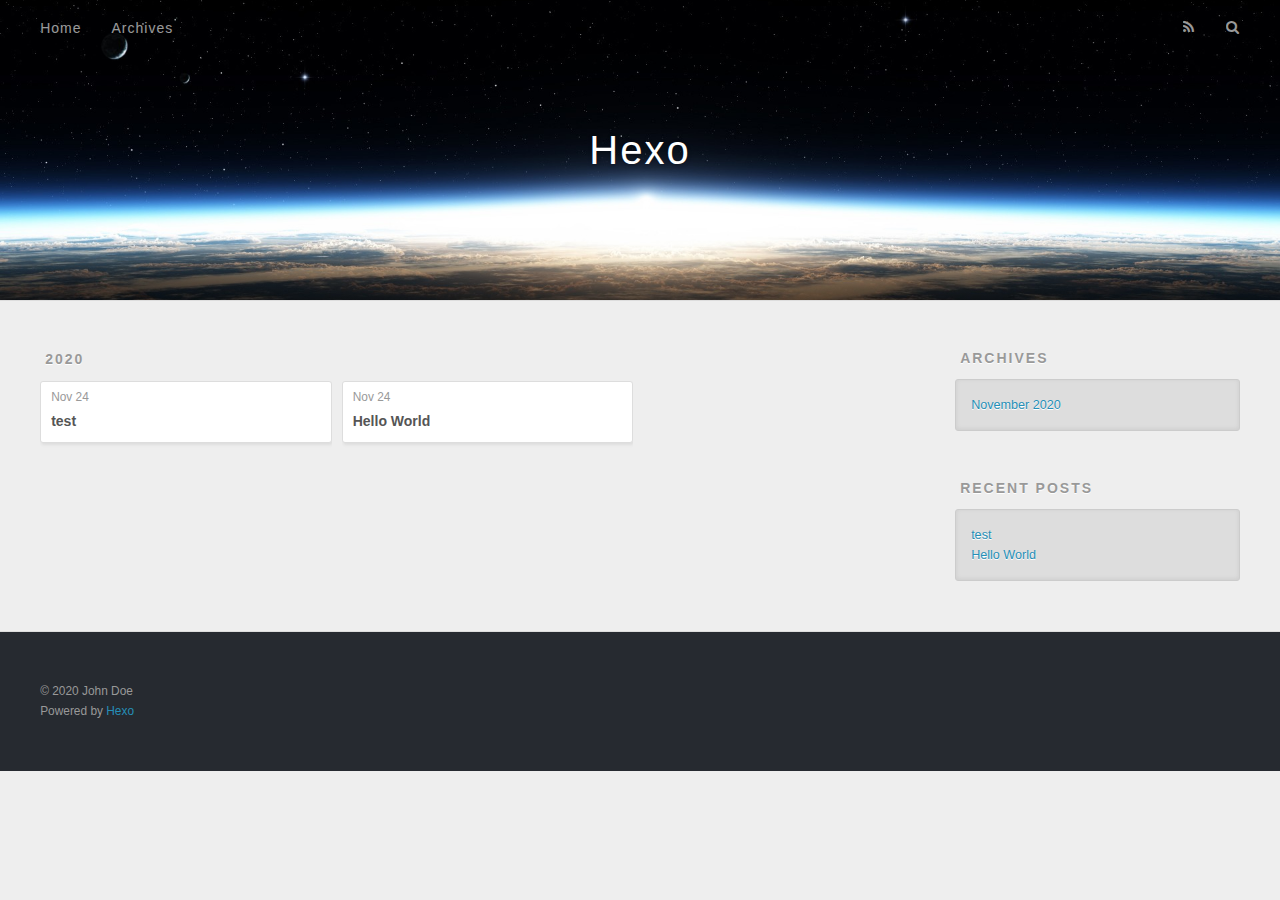
==== archives/index.html @ e22fc5c7 "Site updated: 2020-11-24 23:29:19" ====
<!DOCTYPE html>
<html>
<head>
  <meta charset="utf-8">
  

  
  <title>Archives | Hexo</title>
  <meta name="viewport" content="width=device-width, initial-scale=1, maximum-scale=1">
  <meta property="og:type" content="website">
<meta property="og:title" content="Hexo">
<meta property="og:url" content="http://example.com/archives/index.html">
<meta property="og:site_name" content="Hexo">
<meta property="og:locale" content="en_US">
<meta property="article:author" content="John Doe">
<meta name="twitter:card" content="summary">
  
    <link rel="alternate" href="/atom.xml" title="Hexo" type="application/atom+xml">
  
  
    <link rel="icon" href="/favicon.png">
  
  
    <link href="//fonts.googleapis.com/css?family=Source+Code+Pro" rel="stylesheet" type="text/css">
  
  
<link rel="stylesheet" href="/css/style.css">

<meta name="generator" content="Hexo 5.2.0"></head>

<body>
  <div id="container">
    <div id="wrap">
      <header id="header">
  <div id="banner"></div>
  <div id="header-outer" class="outer">
    <div id="header-title" class="inner">
      <h1 id="logo-wrap">
        <a href="/" id="logo">Hexo</a>
      </h1>
      
    </div>
    <div id="header-inner" class="inner">
      <nav id="main-nav">
        <a id="main-nav-toggle" class="nav-icon"></a>
        
          <a class="main-nav-link" href="/">Home</a>
        
          <a class="main-nav-link" href="/archives">Archives</a>
        
      </nav>
      <nav id="sub-nav">
        
          <a id="nav-rss-link" class="nav-icon" href="/atom.xml" title="RSS Feed"></a>
        
        <a id="nav-search-btn" class="nav-icon" title="Search"></a>
      </nav>
      <div id="search-form-wrap">
        <form action="//google.com/search" method="get" accept-charset="UTF-8" class="search-form"><input type="search" name="q" class="search-form-input" placeholder="Search"><button type="submit" class="search-form-submit">&#xF002;</button><input type="hidden" name="sitesearch" value="http://example.com"></form>
      </div>
    </div>
  </div>
</header>
      <div class="outer">
        <section id="main">
  
  
    
    
      
      
      <section class="archives-wrap">
        <div class="archive-year-wrap">
          <a href="/archives/2020" class="archive-year">2020</a>
        </div>
        <div class="archives">
    
    <article class="archive-article archive-type-post">
  <div class="archive-article-inner">
    <header class="archive-article-header">
      <a href="/2020/11/24/test/" class="archive-article-date">
  <time datetime="2020-11-24T15:29:04.000Z" itemprop="datePublished">Nov 24</time>
</a>
      
  
    <h1 itemprop="name">
      <a class="archive-article-title" href="/2020/11/24/test/">test</a>
    </h1>
  

    </header>
  </div>
</article>
  
    
    
    <article class="archive-article archive-type-post">
  <div class="archive-article-inner">
    <header class="archive-article-header">
      <a href="/2020/11/24/hello-world/" class="archive-article-date">
  <time datetime="2020-11-24T15:13:53.038Z" itemprop="datePublished">Nov 24</time>
</a>
      
  
    <h1 itemprop="name">
      <a class="archive-article-title" href="/2020/11/24/hello-world/">Hello World</a>
    </h1>
  

    </header>
  </div>
</article>
  
  
    </div></section>
  


</section>
        
          <aside id="sidebar">
  
    

  
    

  
    
  
    
  <div class="widget-wrap">
    <h3 class="widget-title">Archives</h3>
    <div class="widget">
      <ul class="archive-list"><li class="archive-list-item"><a class="archive-list-link" href="/archives/2020/11/">November 2020</a></li></ul>
    </div>
  </div>


  
    
  <div class="widget-wrap">
    <h3 class="widget-title">Recent Posts</h3>
    <div class="widget">
      <ul>
        
          <li>
            <a href="/2020/11/24/test/">test</a>
          </li>
        
          <li>
            <a href="/2020/11/24/hello-world/">Hello World</a>
          </li>
        
      </ul>
    </div>
  </div>

  
</aside>
        
      </div>
      <footer id="footer">
  
  <div class="outer">
    <div id="footer-info" class="inner">
      &copy; 2020 John Doe<br>
      Powered by <a href="http://hexo.io/" target="_blank">Hexo</a>
    </div>
  </div>
</footer>
    </div>
    <nav id="mobile-nav">
  
    <a href="/" class="mobile-nav-link">Home</a>
  
    <a href="/archives" class="mobile-nav-link">Archives</a>
  
</nav>
    

<script src="//ajax.googleapis.com/ajax/libs/jquery/2.0.3/jquery.min.js"></script>


  
<link rel="stylesheet" href="/fancybox/jquery.fancybox.css">

  
<script src="/fancybox/jquery.fancybox.pack.js"></script>




<script src="/js/script.js"></script>




  </div>
</body>
</html>
---- css/style.css ----
body {
  width: 100%;
}
body:before,
body:after {
  content: "";
  display: table;
}
body:after {
  clear: both;
}
html,
body,
div,
span,
applet,
object,
iframe,
h1,
h2,
h3,
h4,
h5,
h6,
p,
blockquote,
pre,
a,
abbr,
acronym,
address,
big,
cite,
code,
del,
dfn,
em,
img,
ins,
kbd,
q,
s,
samp,
small,
strike,
strong,
sub,
sup,
tt,
var,
dl,
dt,
dd,
ol,
ul,
li,
fieldset,
form,
label,
legend,
table,
caption,
tbody,
tfoot,
thead,
tr,
th,
td {
  margin: 0;
  padding: 0;
  border: 0;
  outline: 0;
  font-weight: inherit;
  font-style: inherit;
  font-family: inherit;
  font-size: 100%;
  vertical-align: baseline;
}
body {
  line-height: 1;
  color: #000;
  background: #fff;
}
ol,
ul {
  list-style: none;
}
table {
  border-collapse: separate;
  border-spacing: 0;
  vertical-align: middle;
}
caption,
th,
td {
  text-align: left;
  font-weight: normal;
  vertical-align: middle;
}
a img {
  border: none;
}
input,
button {
  margin: 0;
  padding: 0;
}
input::-moz-focus-inner,
button::-moz-focus-inner {
  border: 0;
  padding: 0;
}
@font-face {
  font-family: FontAwesome;
  font-style: normal;
  font-weight: normal;
  src: url("fonts/fontawesome-webfont.eot?v=#4.0.3");
  src: url("fonts/fontawesome-webfont.eot?#iefix&v=#4.0.3") format("embedded-opentype"), url("fonts/fontawesome-webfont.woff?v=#4.0.3") format("woff"), url("fonts/fontawesome-webfont.ttf?v=#4.0.3") format("truetype"), url("fonts/fontawesome-webfont.svg#fontawesomeregular?v=#4.0.3") format("svg");
}
html,
body,
#container {
  height: 100%;
}
body {
  background: #eee;
  font: 14px -apple-system, BlinkMacSystemFont, "Segoe UI", "Roboto", "Oxygen", "Ubuntu", "Cantarell", "Fira Sans", "Droid Sans", "Helvetica Neue", sans-serif;
  -webkit-text-size-adjust: 100%;
}
.outer {
  max-width: 1220px;
  margin: 0 auto;
  padding: 0 20px;
}
.outer:before,
.outer:after {
  content: "";
  display: table;
}
.outer:after {
  clear: both;
}
.inner {
  display: inline;
  float: left;
  width: 98.33333333333333%;
  margin: 0 0.833333333333333%;
}
.left,
.alignleft {
  float: left;
}
.right,
.alignright {
  float: right;
}
.clear {
  clear: both;
}
#container {
  position: relative;
}
.mobile-nav-on {
  overflow: hidden;
}
#wrap {
  height: 100%;
  width: 100%;
  position: absolute;
  top: 0;
  left: 0;
  -webkit-transition: 0.2s ease-out;
  -moz-transition: 0.2s ease-out;
  -ms-transition: 0.2s ease-out;
  transition: 0.2s ease-out;
  z-index: 1;
  background: #eee;
}
.mobile-nav-on #wrap {
  left: 280px;
}
@media screen and (min-width: 768px) {
  #main {
    display: inline;
    float: left;
    width: 73.33333333333333%;
    margin: 0 0.833333333333333%;
  }
}
.article-date,
.article-category-link,
.archive-year,
.widget-title {
  text-decoration: none;
  text-transform: uppercase;
  letter-spacing: 2px;
  color: #999;
  margin-bottom: 1em;
  margin-left: 5px;
  line-height: 1em;
  text-shadow: 0 1px #fff;
  font-weight: bold;
}
.article-inner,
.archive-article-inner {
  background: #fff;
  -webkit-box-shadow: 1px 2px 3px #ddd;
  box-shadow: 1px 2px 3px #ddd;
  border: 1px solid #ddd;
  border-radius: 3px;
}
.article-entry h1,
.widget h1 {
  font-size: 2em;
}
.article-entry h2,
.widget h2 {
  font-size: 1.5em;
}
.article-entry h3,
.widget h3 {
  font-size: 1.3em;
}
.article-entry h4,
.widget h4 {
  font-size: 1.2em;
}
.article-entry h5,
.widget h5 {
  font-size: 1em;
}
.article-entry h6,
.widget h6 {
  font-size: 1em;
  color: #999;
}
.article-entry hr,
.widget hr {
  border: 1px dashed #ddd;
}
.article-entry strong,
.widget strong {
  font-weight: bold;
}
.article-entry em,
.widget em,
.article-entry cite,
.widget cite {
  font-style: italic;
}
.article-entry sup,
.widget sup,
.article-entry sub,
.widget sub {
  font-size: 0.75em;
  line-height: 0;
  position: relative;
  vertical-align: baseline;
}
.article-entry sup,
.widget sup {
  top: -0.5em;
}
.article-entry sub,
.widget sub {
  bottom: -0.2em;
}
.article-entry small,
.widget small {
  font-size: 0.85em;
}
.article-entry acronym,
.widget acronym,
.article-entry abbr,
.widget abbr {
  border-bottom: 1px dotted;
}
.article-entry ul,
.widget ul,
.article-entry ol,
.widget ol,
.article-entry dl,
.widget dl {
  margin: 0 20px;
  line-height: 1.6em;
}
.article-entry ul ul,
.widget ul ul,
.article-entry ol ul,
.widget ol ul,
.article-entry ul ol,
.widget ul ol,
.article-entry ol ol,
.widget ol ol {
  margin-top: 0;
  margin-bottom: 0;
}
.article-entry ul,
.widget ul {
  list-style: disc;
}
.article-entry ol,
.widget ol {
  list-style: decimal;
}
.article-entry dt,
.widget dt {
  font-weight: bold;
}
#header {
  height: 300px;
  position: relative;
  border-bottom: 1px solid #ddd;
}
#header:before,
#header:after {
  content: "";
  position: absolute;
  left: 0;
  right: 0;
  height: 40px;
}
#header:before {
  top: 0;
  background: -webkit-linear-gradient(rgba(0,0,0,0.2), transparent);
  background: -moz-linear-gradient(rgba(0,0,0,0.2), transparent);
  background: -ms-linear-gradient(rgba(0,0,0,0.2), transparent);
  background: linear-gradient(rgba(0,0,0,0.2), transparent);
}
#header:after {
  bottom: 0;
  background: -webkit-linear-gradient(transparent, rgba(0,0,0,0.2));
  background: -moz-linear-gradient(transparent, rgba(0,0,0,0.2));
  background: -ms-linear-gradient(transparent, rgba(0,0,0,0.2));
  background: linear-gradient(transparent, rgba(0,0,0,0.2));
}
#header-outer {
  height: 100%;
  position: relative;
}
#header-inner {
  position: relative;
  overflow: hidden;
}
#banner {
  position: absolute;
  top: 0;
  left: 0;
  width: 100%;
  height: 100%;
  background: url("images/banner.jpg") center #000;
  -webkit-background-size: cover;
  -moz-background-size: cover;
  background-size: cover;
  z-index: -1;
}
#header-title {
  text-align: center;
  height: 40px;
  position: absolute;
  top: 50%;
  left: 0;
  margin-top: -20px;
}
#logo,
#subtitle {
  text-decoration: none;
  color: #fff;
  font-weight: 300;
  text-shadow: 0 1px 4px rgba(0,0,0,0.3);
}
#logo {
  font-size: 40px;
  line-height: 40px;
  letter-spacing: 2px;
}
#subtitle {
  font-size: 16px;
  line-height: 16px;
  letter-spacing: 1px;
}
#subtitle-wrap {
  margin-top: 16px;
}
#main-nav {
  float: left;
  margin-left: -15px;
}
.nav-icon,
.main-nav-link {
  float: left;
  color: #fff;
  opacity: 0.6;
  text-decoration: none;
  text-shadow: 0 1px rgba(0,0,0,0.2);
  -webkit-transition: opacity 0.2s;
  -moz-transition: opacity 0.2s;
  -ms-transition: opacity 0.2s;
  transition: opacity 0.2s;
  display: block;
  padding: 20px 15px;
}
.nav-icon:hover,
.main-nav-link:hover {
  opacity: 1;
}
.nav-icon {
  font-family: FontAwesome;
  text-align: center;
  font-size: 14px;
  width: 14px;
  height: 14px;
  padding: 20px 15px;
  position: relative;
  cursor: pointer;
}
.main-nav-link {
  font-weight: 300;
  letter-spacing: 1px;
}
@media screen and (max-width: 479px) {
  .main-nav-link {
    display: none;
  }
}
#main-nav-toggle {
  display: none;
}
#main-nav-toggle:before {
  content: "\f0c9";
}
@media screen and (max-width: 479px) {
  #main-nav-toggle {
    display: block;
  }
}
#sub-nav {
  float: right;
  margin-right: -15px;
}
#nav-rss-link:before {
  content: "\f09e";
}
#nav-search-btn:before {
  content: "\f002";
}
#search-form-wrap {
  position: absolute;
  top: 15px;
  width: 150px;
  height: 30px;
  right: -150px;
  opacity: 0;
  -webkit-transition: 0.2s ease-out;
  -moz-transition: 0.2s ease-out;
  -ms-transition: 0.2s ease-out;
  transition: 0.2s ease-out;
}
#search-form-wrap.on {
  opacity: 1;
  right: 0;
}
@media screen and (max-width: 479px) {
  #search-form-wrap {
    width: 100%;
    right: -100%;
  }
}
.search-form {
  position: absolute;
  top: 0;
  left: 0;
  right: 0;
  background: #fff;
  padding: 5px 15px;
  border-radius: 15px;
  -webkit-box-shadow: 0 0 10px rgba(0,0,0,0.3);
  box-shadow: 0 0 10px rgba(0,0,0,0.3);
}
.search-form-input {
  border: none;
  background: none;
  color: #555;
  width: 100%;
  font: 13px -apple-system, BlinkMacSystemFont, "Segoe UI", "Roboto", "Oxygen", "Ubuntu", "Cantarell", "Fira Sans", "Droid Sans", "Helvetica Neue", sans-serif;
  outline: none;
}
.search-form-input::-webkit-search-results-decoration,
.search-form-input::-webkit-search-cancel-button {
  -webkit-appearance: none;
}
.search-form-submit {
  position: absolute;
  top: 50%;
  right: 10px;
  margin-top: -7px;
  font: 13px FontAwesome;
  border: none;
  background: none;
  color: #bbb;
  cursor: pointer;
}
.search-form-submit:hover,
.search-form-submit:focus {
  color: #777;
}
.article {
  margin: 50px 0;
}
.article-inner {
  overflow: hidden;
}
.article-meta:before,
.article-meta:after {
  content: "";
  display: table;
}
.article-meta:after {
  clear: both;
}
.article-date {
  float: left;
}
.article-category {
  float: left;
  line-height: 1em;
  color: #ccc;
  text-shadow: 0 1px #fff;
  margin-left: 8px;
}
.article-category:before {
  content: "\2022";
}
.article-category-link {
  margin: 0 12px 1em;
}
.article-header {
  padding: 20px 20px 0;
}
.article-title {
  text-decoration: none;
  font-size: 2em;
  font-weight: bold;
  color: #555;
  line-height: 1.1em;
  -webkit-transition: color 0.2s;
  -moz-transition: color 0.2s;
  -ms-transition: color 0.2s;
  transition: color 0.2s;
}
a.article-title:hover {
  color: #258fb8;
}
.article-entry {
  color: #555;
  padding: 0 20px;
}
.article-entry:before,
.article-entry:after {
  content: "";
  display: table;
}
.article-entry:after {
  clear: both;
}
.article-entry p,
.article-entry table {
  line-height: 1.6em;
  margin: 1.6em 0;
}
.article-entry h1,
.article-entry h2,
.article-entry h3,
.article-entry h4,
.article-entry h5,
.article-entry h6 {
  font-weight: bold;
}
.article-entry h1,
.article-entry h2,
.article-entry h3,
.article-entry h4,
.article-entry h5,
.article-entry h6 {
  line-height: 1.1em;
  margin: 1.1em 0;
}
.article-entry a {
  color: #258fb8;
  text-decoration: none;
}
.article-entry a:hover {
  text-decoration: underline;
}
.article-entry ul,
.article-entry ol,
.article-entry dl {
  margin-top: 1.6em;
  margin-bottom: 1.6em;
}
.article-entry img,
.article-entry video {
  max-width: 100%;
  height: auto;
  display: block;
  margin: auto;
}
.article-entry iframe {
  border: none;
}
.article-entry table {
  width: 100%;
  border-collapse: collapse;
  border-spacing: 0;
}
.article-entry th {
  font-weight: bold;
  border-bottom: 3px solid #ddd;
  padding-bottom: 0.5em;
}
.article-entry td {
  border-bottom: 1px solid #ddd;
  padding: 10px 0;
}
.article-entry blockquote {
  font-family: Georgia, "Times New Roman", serif;
  font-size: 1.4em;
  margin: 1.6em 20px;
  text-align: center;
}
.article-entry blockquote footer {
  font-size: 14px;
  margin: 1.6em 0;
  font-family: -apple-system, BlinkMacSystemFont, "Segoe UI", "Roboto", "Oxygen", "Ubuntu", "Cantarell", "Fira Sans", "Droid Sans", "Helvetica Neue", sans-serif;
}
.article-entry blockquote footer cite:before {
  content: "—";
  padding: 0 0.5em;
}
.article-entry .pullquote {
  text-align: left;
  width: 45%;
  margin: 0;
}
.article-entry .pullquote.left {
  margin-left: 0.5em;
  margin-right: 1em;
}
.article-entry .pullquote.right {
  margin-right: 0.5em;
  margin-left: 1em;
}
.article-entry .caption {
  color: #999;
  display: block;
  font-size: 0.9em;
  margin-top: 0.5em;
  position: relative;
  text-align: center;
}
.article-entry .video-container {
  position: relative;
  padding-top: 56.25%;
  height: 0;
  overflow: hidden;
}
.article-entry .video-container iframe,
.article-entry .video-container object,
.article-entry .video-container embed {
  position: absolute;
  top: 0;
  left: 0;
  width: 100%;
  height: 100%;
  margin-top: 0;
}
.article-more-link a {
  display: inline-block;
  line-height: 1em;
  padding: 6px 15px;
  border-radius: 15px;
  background: #eee;
  color: #999;
  text-shadow: 0 1px #fff;
  text-decoration: none;
}
.article-more-link a:hover {
  background: #258fb8;
  color: #fff;
  text-decoration: none;
  text-shadow: 0 1px #1e7293;
}
.article-footer {
  font-size: 0.85em;
  line-height: 1.6em;
  border-top: 1px solid #ddd;
  padding-top: 1.6em;
  margin: 0 20px 20px;
}
.article-footer:before,
.article-footer:after {
  content: "";
  display: table;
}
.article-footer:after {
  clear: both;
}
.article-footer a {
  color: #999;
  text-decoration: none;
}
.article-footer a:hover {
  color: #555;
}
.article-tag-list-item {
  float: left;
  margin-right: 10px;
}
.article-tag-list-link:before {
  content: "#";
}
.article-comment-link {
  float: right;
}
.article-comment-link:before {
  content: "\f075";
  font-family: FontAwesome;
  padding-right: 8px;
}
.article-share-link {
  cursor: pointer;
  float: right;
  margin-left: 20px;
}
.article-share-link:before {
  content: "\f064";
  font-family: FontAwesome;
  padding-right: 6px;
}
#article-nav {
  position: relative;
}
#article-nav:before,
#article-nav:after {
  content: "";
  display: table;
}
#article-nav:after {
  clear: both;
}
@media screen and (min-width: 768px) {
  #article-nav {
    margin: 50px 0;
  }
  #article-nav:before {
    width: 8px;
    height: 8px;
    position: absolute;
    top: 50%;
    left: 50%;
    margin-top: -4px;
    margin-left: -4px;
    content: "";
    border-radius: 50%;
    background: #ddd;
    -webkit-box-shadow: 0 1px 2px #fff;
    box-shadow: 0 1px 2px #fff;
  }
}
.article-nav-link-wrap {
  text-decoration: none;
  text-shadow: 0 1px #fff;
  color: #999;
  -webkit-box-sizing: border-box;
  -moz-box-sizing: border-box;
  box-sizing: border-box;
  margin-top: 50px;
  text-align: center;
  display: block;
}
.article-nav-link-wrap:hover {
  color: #555;
}
@media screen and (min-width: 768px) {
  .article-nav-link-wrap {
    width: 50%;
    margin-top: 0;
  }
}
@media screen and (min-width: 768px) {
  #article-nav-newer {
    float: left;
    text-align: right;
    padding-right: 20px;
  }
}
@media screen and (min-width: 768px) {
  #article-nav-older {
    float: right;
    text-align: left;
    padding-left: 20px;
  }
}
.article-nav-caption {
  text-transform: uppercase;
  letter-spacing: 2px;
  color: #ddd;
  line-height: 1em;
  font-weight: bold;
}
#article-nav-newer .article-nav-caption {
  margin-right: -2px;
}
.article-nav-title {
  font-size: 0.85em;
  line-height: 1.6em;
  margin-top: 0.5em;
}
.article-share-box {
  position: absolute;
  display: none;
  background: #fff;
  -webkit-box-shadow: 1px 2px 10px rgba(0,0,0,0.2);
  box-shadow: 1px 2px 10px rgba(0,0,0,0.2);
  border-radius: 3px;
  margin-left: -145px;
  overflow: hidden;
  z-index: 1;
}
.article-share-box.on {
  display: block;
}
.article-share-input {
  width: 100%;
  background: none;
  -webkit-box-sizing: border-box;
  -moz-box-sizing: border-box;
  box-sizing: border-box;
  font: 14px -apple-system, BlinkMacSystemFont, "Segoe UI", "Roboto", "Oxygen", "Ubuntu", "Cantarell", "Fira Sans", "Droid Sans", "Helvetica Neue", sans-serif;
  padding: 0 15px;
  color: #555;
  outline: none;
  border: 1px solid #ddd;
  border-radius: 3px 3px 0 0;
  height: 36px;
  line-height: 36px;
}
.article-share-links {
  background: #eee;
}
.article-share-links:before,
.article-share-links:after {
  content: "";
  display: table;
}
.article-share-links:after {
  clear: both;
}
.article-share-twitter,
.article-share-facebook,
.article-share-pinterest,
.article-share-google {
  width: 50px;
  height: 36px;
  display: block;
  float: left;
  position: relative;
  color: #999;
  text-shadow: 0 1px #fff;
}
.article-share-twitter:before,
.article-share-facebook:before,
.article-share-pinterest:before,
.article-share-google:before {
  font-size: 20px;
  font-family: FontAwesome;
  width: 20px;
  height: 20px;
  position: absolute;
  top: 50%;
  left: 50%;
  margin-top: -10px;
  margin-left: -10px;
  text-align: center;
}
.article-share-twitter:hover,
.article-share-facebook:hover,
.article-share-pinterest:hover,
.article-share-google:hover {
  color: #fff;
}
.article-share-twitter:before {
  content: "\f099";
}
.article-share-twitter:hover {
  background: #00aced;
  text-shadow: 0 1px #008abe;
}
.article-share-facebook:before {
  content: "\f09a";
}
.article-share-facebook:hover {
  background: #3b5998;
  text-shadow: 0 1px #2f477a;
}
.article-share-pinterest:before {
  content: "\f0d2";
}
.article-share-pinterest:hover {
  background: #cb2027;
  text-shadow: 0 1px #a21a1f;
}
.article-share-google:before {
  content: "\f0d5";
}
.article-share-google:hover {
  background: #dd4b39;
  text-shadow: 0 1px #be3221;
}
.article-gallery {
  background: #000;
  position: relative;
}
.article-gallery-photos {
  position: relative;
  overflow: hidden;
}
.article-gallery-img {
  display: none;
  max-width: 100%;
}
.article-gallery-img:first-child {
  display: block;
}
.article-gallery-img.loaded {
  position: absolute;
  display: block;
}
.article-gallery-img img {
  display: block;
  max-width: 100%;
  margin: 0 auto;
}
#comments {
  background: #fff;
  -webkit-box-shadow: 1px 2px 3px #ddd;
  box-shadow: 1px 2px 3px #ddd;
  padding: 20px;
  border: 1px solid #ddd;
  border-radius: 3px;
  margin: 50px 0;
}
#comments a {
  color: #258fb8;
}
.archives-wrap {
  margin: 50px 0;
}
.archives:before,
.archives:after {
  content: "";
  display: table;
}
.archives:after {
  clear: both;
}
.archive-year-wrap {
  margin-bottom: 1em;
}
.archives {
  -webkit-column-gap: 10px;
  -moz-column-gap: 10px;
  column-gap: 10px;
}
@media screen and (min-width: 480px) and (max-width: 767px) {
  .archives {
    -webkit-column-count: 2;
    -moz-column-count: 2;
    column-count: 2;
  }
}
@media screen and (min-width: 768px) {
  .archives {
    -webkit-column-count: 3;
    -moz-column-count: 3;
    column-count: 3;
  }
}
.archive-article {
  -webkit-column-break-inside: avoid;
  page-break-inside: avoid;
  overflow: hidden;
  break-inside: avoid-column;
}
.archive-article-inner {
  padding: 10px;
  margin-bottom: 15px;
}
.archive-article-title {
  text-decoration: none;
  font-weight: bold;
  color: #555;
  -webkit-transition: color 0.2s;
  -moz-transition: color 0.2s;
  -ms-transition: color 0.2s;
  transition: color 0.2s;
  line-height: 1.6em;
}
.archive-article-title:hover {
  color: #258fb8;
}
.archive-article-footer {
  margin-top: 1em;
}
.archive-article-date {
  color: #999;
  text-decoration: none;
  font-size: 0.85em;
  line-height: 1em;
  margin-bottom: 0.5em;
  display: block;
}
#page-nav {
  margin: 50px auto;
  background: #fff;
  -webkit-box-shadow: 1px 2px 3px #ddd;
  box-shadow: 1px 2px 3px #ddd;
  border: 1px solid #ddd;
  border-radius: 3px;
  text-align: center;
  color: #999;
  overflow: hidden;
}
#page-nav:before,
#page-nav:after {
  content: "";
  display: table;
}
#page-nav:after {
  clear: both;
}
#page-nav a,
#page-nav span {
  padding: 10px 20px;
  line-height: 1;
  height: 2ex;
}
#page-nav a {
  color: #999;
  text-decoration: none;
}
#page-nav a:hover {
  background: #999;
  color: #fff;
}
#page-nav .prev {
  float: left;
}
#page-nav .next {
  float: right;
}
#page-nav .page-number {
  display: inline-block;
}
@media screen and (max-width: 479px) {
  #page-nav .page-number {
    display: none;
  }
}
#page-nav .current {
  color: #555;
  font-weight: bold;
}
#page-nav .space {
  color: #ddd;
}
#footer {
  background: #262a30;
  padding: 50px 0;
  border-top: 1px solid #ddd;
  color: #999;
}
#footer a {
  color: #258fb8;
  text-decoration: none;
}
#footer a:hover {
  text-decoration: underline;
}
#footer-info {
  line-height: 1.6em;
  font-size: 0.85em;
}
.article-entry pre,
.article-entry .highlight {
  background: #2d2d2d;
  margin: 0 -20px;
  padding: 15px 20px;
  border-style: solid;
  border-color: #ddd;
  border-width: 1px 0;
  overflow: auto;
  color: #ccc;
  line-height: 22.400000000000002px;
}
.article-entry .highlight .gutter pre,
.article-entry .gist .gist-file .gist-data .line-numbers {
  color: #666;
  font-size: 0.85em;
}
.article-entry pre,
.article-entry code {
  font-family: "Source Code Pro", Consolas, Monaco, Menlo, Consolas, monospace;
}
.article-entry code {
  background: #eee;
  text-shadow: 0 1px #fff;
  padding: 0 0.3em;
}
.article-entry pre code {
  background: none;
  text-shadow: none;
  padding: 0;
}
.article-entry .highlight pre {
  border: none;
  margin: 0;
  padding: 0;
}
.article-entry .highlight table {
  margin: 0;
  width: auto;
}
.article-entry .highlight td {
  border: none;
  padding: 0;
}
.article-entry .highlight figcaption {
  font-size: 0.85em;
  color: #999;
  line-height: 1em;
  margin-bottom: 1em;
}
.article-entry .highlight figcaption:before,
.article-entry .highlight figcaption:after {
  content: "";
  display: table;
}
.article-entry .highlight figcaption:after {
  clear: both;
}
.article-entry .highlight figcaption a {
  float: right;
}
.article-entry .highlight .gutter pre {
  text-align: right;
  padding-right: 20px;
}
.article-entry .highlight .line {
  height: 22.400000000000002px;
}
.article-entry .highlight .line.marked {
  background: #515151;
}
.article-entry .gist {
  margin: 0 -20px;
  border-style: solid;
  border-color: #ddd;
  border-width: 1px 0;
  background: #2d2d2d;
  padding: 15px 20px 15px 0;
}
.article-entry .gist .gist-file {
  border: none;
  font-family: "Source Code Pro", Consolas, Monaco, Menlo, Consolas, monospace;
  margin: 0;
}
.article-entry .gist .gist-file .gist-data {
  background: none;
  border: none;
}
.article-entry .gist .gist-file .gist-data .line-numbers {
  background: none;
  border: none;
  padding: 0 20px 0 0;
}
.article-entry .gist .gist-file .gist-data .line-data {
  padding: 0 !important;
}
.article-entry .gist .gist-file .highlight {
  margin: 0;
  padding: 0;
  border: none;
}
.article-entry .gist .gist-file .gist-meta {
  background: #2d2d2d;
  color: #999;
  font: 0.85em -apple-system, BlinkMacSystemFont, "Segoe UI", "Roboto", "Oxygen", "Ubuntu", "Cantarell", "Fira Sans", "Droid Sans", "Helvetica Neue", sans-serif;
  text-shadow: 0 0;
  padding: 0;
  margin-top: 1em;
  margin-left: 20px;
}
.article-entry .gist .gist-file .gist-meta a {
  color: #258fb8;
  font-weight: normal;
}
.article-entry .gist .gist-file .gist-meta a:hover {
  text-decoration: underline;
}
pre .comment,
pre .title {
  color: #999;
}
pre .variable,
pre .attribute,
pre .tag,
pre .regexp,
pre .ruby .constant,
pre .xml .tag .title,
pre .xml .pi,
pre .xml .doctype,
pre .html .doctype,
pre .css .id,
pre .css .class,
pre .css .pseudo {
  color: #f2777a;
}
pre .number,
pre .preprocessor,
pre .built_in,
pre .literal,
pre .params,
pre .constant {
  color: #f99157;
}
pre .class,
pre .ruby .class .title,
pre .css .rules .attribute {
  color: #9c9;
}
pre .string,
pre .value,
pre .inheritance,
pre .header,
pre .ruby .symbol,
pre .xml .cdata {
  color: #9c9;
}
pre .css .hexcolor {
  color: #6cc;
}
pre .function,
pre .python .decorator,
pre .python .title,
pre .ruby .function .title,
pre .ruby .title .keyword,
pre .perl .sub,
pre .javascript .title,
pre .coffeescript .title {
  color: #69c;
}
pre .keyword,
pre .javascript .function {
  color: #c9c;
}
@media screen and (max-width: 479px) {
  #mobile-nav {
    position: absolute;
    top: 0;
    left: 0;
    width: 280px;
    height: 100%;
    background: #191919;
    border-right: 1px solid #fff;
  }
}
@media screen and (max-width: 479px) {
  .mobile-nav-link {
    display: block;
    color: #999;
    text-decoration: none;
    padding: 15px 20px;
    font-weight: bold;
  }
  .mobile-nav-link:hover {
    color: #fff;
  }
}
@media screen and (min-width: 768px) {
  #sidebar {
    display: inline;
    float: left;
    width: 23.333333333333332%;
    margin: 0 0.833333333333333%;
  }
}
.widget-wrap {
  margin: 50px 0;
}
.widget {
  color: #777;
  text-shadow: 0 1px #fff;
  background: #ddd;
  -webkit-box-shadow: 0 -1px 4px #ccc inset;
  box-shadow: 0 -1px 4px #ccc inset;
  border: 1px solid #ccc;
  padding: 15px;
  border-radius: 3px;
}
.widget a {
  color: #258fb8;
  text-decoration: none;
}
.widget a:hover {
  text-decoration: underline;
}
.widget ul ul,
.widget ol ul,
.widget dl ul,
.widget ul ol,
.widget ol ol,
.widget dl ol,
.widget ul dl,
.widget ol dl,
.widget dl dl {
  margin-left: 15px;
  list-style: disc;
}
.widget {
  line-height: 1.6em;
  word-wrap: break-word;
  font-size: 0.9em;
}
.widget ul,
.widget ol {
  list-style: none;
  margin: 0;
}
.widget ul ul,
.widget ol ul,
.widget ul ol,
.widget ol ol {
  margin: 0 20px;
}
.widget ul ul,
.widget ol ul {
  list-style: disc;
}
.widget ul ol,
.widget ol ol {
  list-style: decimal;
}
.category-list-count,
.tag-list-count,
.archive-list-count {
  padding-left: 5px;
  color: #999;
  font-size: 0.85em;
}
.category-list-count:before,
.tag-list-count:before,
.archive-list-count:before {
  content: "(";
}
.category-list-count:after,
.tag-list-count:after,
.archive-list-count:after {
  content: ")";
}
.tagcloud a {
  margin-right: 5px;
  display: inline-block;
}
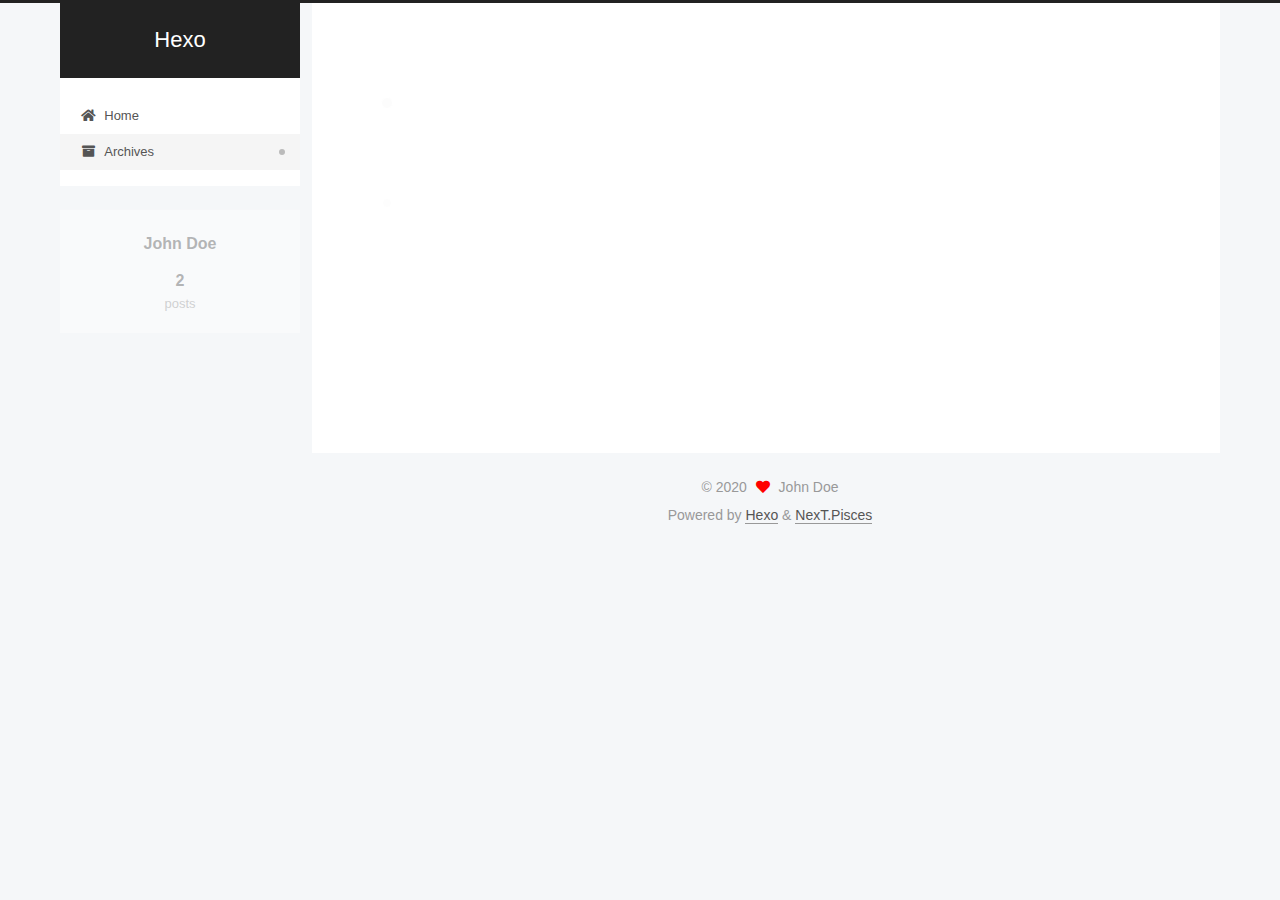
==== commit 9f8ec349: "Site updated: 2020-11-25 21:03:18" ====
--- a/archives/index.html
+++ b/archives/index.html
@@ -1,12 +1,25 @@
 <!DOCTYPE html>
-<html>
+<html lang="en">
 <head>
-  <meta charset="utf-8">
-  
-
-  
-  <title>Archives | Hexo</title>
-  <meta name="viewport" content="width=device-width, initial-scale=1, maximum-scale=1">
+  <meta charset="UTF-8">
+<meta name="viewport" content="width=device-width, initial-scale=1, maximum-scale=2">
+<meta name="theme-color" content="#222">
+<meta name="generator" content="Hexo 5.2.0">
+  <link rel="apple-touch-icon" sizes="180x180" href="/images/apple-touch-icon-next.png">
+  <link rel="icon" type="image/png" sizes="32x32" href="/images/favicon-32x32-next.png">
+  <link rel="icon" type="image/png" sizes="16x16" href="/images/favicon-16x16-next.png">
+  <link rel="mask-icon" href="/images/logo.svg" color="#222">
+
+<link rel="stylesheet" href="/css/main.css">
+
+
+<link rel="stylesheet" href="/lib/font-awesome/css/all.min.css">
+
+<script id="hexo-configurations">
+    var NexT = window.NexT || {};
+    var CONFIG = {"hostname":"example.com","root":"/","scheme":"Pisces","version":"7.8.0","exturl":false,"sidebar":{"position":"left","display":"post","padding":18,"offset":12,"onmobile":false},"copycode":{"enable":false,"show_result":false,"style":null},"back2top":{"enable":true,"sidebar":false,"scrollpercent":false},"bookmark":{"enable":false,"color":"#222","save":"auto"},"fancybox":false,"mediumzoom":false,"lazyload":false,"pangu":false,"comments":{"style":"tabs","active":null,"storage":true,"lazyload":false,"nav":null},"algolia":{"hits":{"per_page":10},"labels":{"input_placeholder":"Search for Posts","hits_empty":"We didn't find any results for the search: ${query}","hits_stats":"${hits} results found in ${time} ms"}},"localsearch":{"enable":false,"trigger":"auto","top_n_per_article":1,"unescape":false,"preload":false},"motion":{"enable":true,"async":false,"transition":{"post_block":"fadeIn","post_header":"slideDownIn","post_body":"slideDownIn","coll_header":"slideLeftIn","sidebar":"slideUpIn"}}};
+  </script>
+
   <meta property="og:type" content="website">
 <meta property="og:title" content="Hexo">
 <meta property="og:url" content="http://example.com/archives/index.html">
@@ -14,188 +27,334 @@
 <meta property="og:locale" content="en_US">
 <meta property="article:author" content="John Doe">
 <meta name="twitter:card" content="summary">
-  
-    <link rel="alternate" href="/atom.xml" title="Hexo" type="application/atom+xml">
-  
-  
-    <link rel="icon" href="/favicon.png">
-  
-  
-    <link href="//fonts.googleapis.com/css?family=Source+Code+Pro" rel="stylesheet" type="text/css">
-  
-  
-<link rel="stylesheet" href="/css/style.css">
-
-<meta name="generator" content="Hexo 5.2.0"></head>
-
-<body>
-  <div id="container">
-    <div id="wrap">
-      <header id="header">
-  <div id="banner"></div>
-  <div id="header-outer" class="outer">
-    <div id="header-title" class="inner">
-      <h1 id="logo-wrap">
-        <a href="/" id="logo">Hexo</a>
-      </h1>
+
+<link rel="canonical" href="http://example.com/archives/">
+
+
+<script id="page-configurations">
+  // https://hexo.io/docs/variables.html
+  CONFIG.page = {
+    sidebar: "",
+    isHome : false,
+    isPost : false,
+    lang   : 'en'
+  };
+</script>
+
+  <title>Archive | Hexo</title>
+  
+
+
+
+
+
+
+  <noscript>
+  <style>
+  .use-motion .brand,
+  .use-motion .menu-item,
+  .sidebar-inner,
+  .use-motion .post-block,
+  .use-motion .pagination,
+  .use-motion .comments,
+  .use-motion .post-header,
+  .use-motion .post-body,
+  .use-motion .collection-header { opacity: initial; }
+
+  .use-motion .site-title,
+  .use-motion .site-subtitle {
+    opacity: initial;
+    top: initial;
+  }
+
+  .use-motion .logo-line-before i { left: initial; }
+  .use-motion .logo-line-after i { right: initial; }
+  </style>
+</noscript>
+
+</head>
+
+<body itemscope itemtype="http://schema.org/WebPage">
+  <div class="container use-motion">
+    <div class="headband"></div>
+
+    <header class="header" itemscope itemtype="http://schema.org/WPHeader">
+      <div class="header-inner"><div class="site-brand-container">
+  <div class="site-nav-toggle">
+    <div class="toggle" aria-label="Toggle navigation bar">
+      <span class="toggle-line toggle-line-first"></span>
+      <span class="toggle-line toggle-line-middle"></span>
+      <span class="toggle-line toggle-line-last"></span>
+    </div>
+  </div>
+
+  <div class="site-meta">
+
+    <a href="/" class="brand" rel="start">
+      <span class="logo-line-before"><i></i></span>
+      <h1 class="site-title">Hexo</h1>
+      <span class="logo-line-after"><i></i></span>
+    </a>
+  </div>
+
+  <div class="site-nav-right">
+    <div class="toggle popup-trigger">
+    </div>
+  </div>
+</div>
+
+
+
+
+<nav class="site-nav">
+  <ul id="menu" class="main-menu menu">
+        <li class="menu-item menu-item-home">
+
+    <a href="/" rel="section"><i class="fa fa-home fa-fw"></i>Home</a>
+
+  </li>
+        <li class="menu-item menu-item-archives">
+
+    <a href="/archives/" rel="section"><i class="fa fa-archive fa-fw"></i>Archives</a>
+
+  </li>
+  </ul>
+</nav>
+
+
+
+
+</div>
+    </header>
+
+    
+  <div class="back-to-top">
+    <i class="fa fa-arrow-up"></i>
+    <span>0%</span>
+  </div>
+
+
+    <main class="main">
+      <div class="main-inner">
+        <div class="content-wrap">
+          
+
+          <div class="content archive">
+            
+
+  
+  
+  
+  <div class="post-block">
+    <div class="posts-collapse">
+      <div class="collection-title">
+        <span class="collection-header">Um..! 2 posts in total. Keep on posting.</span>
+      </div>
+
       
-    </div>
-    <div id="header-inner" class="inner">
-      <nav id="main-nav">
-        <a id="main-nav-toggle" class="nav-icon"></a>
+    <div class="collection-year">
+      <span class="collection-header">2020</span>
+    </div>
+
+  <article itemscope itemtype="http://schema.org/Article">
+    <header class="post-header">
+
+      <div class="post-meta">
+        <time itemprop="dateCreated"
+              datetime="2020-11-24T23:29:04+08:00"
+              content="2020-11-24">
+          11-24
+        </time>
+      </div>
+
+      <div class="post-title">
+          <a class="post-title-link" href="/2020/11/24/test/" itemprop="url">
+            <span itemprop="name">test</span>
+          </a>
+      </div>
+
+    </header>
+  </article>
+
+  <article itemscope itemtype="http://schema.org/Article">
+    <header class="post-header">
+
+      <div class="post-meta">
+        <time itemprop="dateCreated"
+              datetime="2020-11-24T23:13:53+08:00"
+              content="2020-11-24">
+          11-24
+        </time>
+      </div>
+
+      <div class="post-title">
+          <a class="post-title-link" href="/2020/11/24/hello-world/" itemprop="url">
+            <span itemprop="name">Hello World</span>
+          </a>
+      </div>
+
+    </header>
+  </article>
+
+
+    </div>
+  </div>
+  
+  
+  
+
+  
+
+
+
+          </div>
+          
+
+<script>
+  window.addEventListener('tabs:register', () => {
+    let { activeClass } = CONFIG.comments;
+    if (CONFIG.comments.storage) {
+      activeClass = localStorage.getItem('comments_active') || activeClass;
+    }
+    if (activeClass) {
+      let activeTab = document.querySelector(`a[href="#comment-${activeClass}"]`);
+      if (activeTab) {
+        activeTab.click();
+      }
+    }
+  });
+  if (CONFIG.comments.storage) {
+    window.addEventListener('tabs:click', event => {
+      if (!event.target.matches('.tabs-comment .tab-content .tab-pane')) return;
+      let commentClass = event.target.classList[1];
+      localStorage.setItem('comments_active', commentClass);
+    });
+  }
+</script>
+
+        </div>
+          
+  
+  <div class="toggle sidebar-toggle">
+    <span class="toggle-line toggle-line-first"></span>
+    <span class="toggle-line toggle-line-middle"></span>
+    <span class="toggle-line toggle-line-last"></span>
+  </div>
+
+  <aside class="sidebar">
+    <div class="sidebar-inner">
+
+      <ul class="sidebar-nav motion-element">
+        <li class="sidebar-nav-toc">
+          Table of Contents
+        </li>
+        <li class="sidebar-nav-overview">
+          Overview
+        </li>
+      </ul>
+
+      <!--noindex-->
+      <div class="post-toc-wrap sidebar-panel">
+      </div>
+      <!--/noindex-->
+
+      <div class="site-overview-wrap sidebar-panel">
+        <div class="site-author motion-element" itemprop="author" itemscope itemtype="http://schema.org/Person">
+  <p class="site-author-name" itemprop="name">John Doe</p>
+  <div class="site-description" itemprop="description"></div>
+</div>
+<div class="site-state-wrap motion-element">
+  <nav class="site-state">
+      <div class="site-state-item site-state-posts">
+          <a href="/archives/">
         
-          <a class="main-nav-link" href="/">Home</a>
+          <span class="site-state-item-count">2</span>
+          <span class="site-state-item-name">posts</span>
+        </a>
+      </div>
+  </nav>
+</div>
+
+
+
+      </div>
+
+    </div>
+  </aside>
+  <div id="sidebar-dimmer"></div>
+
+
+      </div>
+    </main>
+
+    <footer class="footer">
+      <div class="footer-inner">
         
-          <a class="main-nav-link" href="/archives">Archives</a>
+
         
-      </nav>
-      <nav id="sub-nav">
+
+<div class="copyright">
+  
+  &copy; 
+  <span itemprop="copyrightYear">2020</span>
+  <span class="with-love">
+    <i class="fa fa-heart"></i>
+  </span>
+  <span class="author" itemprop="copyrightHolder">John Doe</span>
+</div>
+  <div class="powered-by">Powered by <a href="https://hexo.io/" class="theme-link" rel="noopener" target="_blank">Hexo</a> & <a href="https://pisces.theme-next.org/" class="theme-link" rel="noopener" target="_blank">NexT.Pisces</a>
+  </div>
+
         
-          <a id="nav-rss-link" class="nav-icon" href="/atom.xml" title="RSS Feed"></a>
-        
-        <a id="nav-search-btn" class="nav-icon" title="Search"></a>
-      </nav>
-      <div id="search-form-wrap">
-        <form action="//google.com/search" method="get" accept-charset="UTF-8" class="search-form"><input type="search" name="q" class="search-form-input" placeholder="Search"><button type="submit" class="search-form-submit">&#xF002;</button><input type="hidden" name="sitesearch" value="http://example.com"></form>
-      </div>
-    </div>
-  </div>
-</header>
-      <div class="outer">
-        <section id="main">
-  
-  
-    
-    
-      
-      
-      <section class="archives-wrap">
-        <div class="archive-year-wrap">
-          <a href="/archives/2020" class="archive-year">2020</a>
-        </div>
-        <div class="archives">
-    
-    <article class="archive-article archive-type-post">
-  <div class="archive-article-inner">
-    <header class="archive-article-header">
-      <a href="/2020/11/24/test/" class="archive-article-date">
-  <time datetime="2020-11-24T15:29:04.000Z" itemprop="datePublished">Nov 24</time>
-</a>
-      
-  
-    <h1 itemprop="name">
-      <a class="archive-article-title" href="/2020/11/24/test/">test</a>
-    </h1>
-  
-
-    </header>
-  </div>
-</article>
-  
-    
-    
-    <article class="archive-article archive-type-post">
-  <div class="archive-article-inner">
-    <header class="archive-article-header">
-      <a href="/2020/11/24/hello-world/" class="archive-article-date">
-  <time datetime="2020-11-24T15:13:53.038Z" itemprop="datePublished">Nov 24</time>
-</a>
-      
-  
-    <h1 itemprop="name">
-      <a class="archive-article-title" href="/2020/11/24/hello-world/">Hello World</a>
-    </h1>
-  
-
-    </header>
-  </div>
-</article>
-  
-  
-    </div></section>
-  
-
-
-</section>
-        
-          <aside id="sidebar">
-  
-    
-
-  
-    
-
-  
-    
-  
-    
-  <div class="widget-wrap">
-    <h3 class="widget-title">Archives</h3>
-    <div class="widget">
-      <ul class="archive-list"><li class="archive-list-item"><a class="archive-list-link" href="/archives/2020/11/">November 2020</a></li></ul>
-    </div>
-  </div>
-
-
-  
-    
-  <div class="widget-wrap">
-    <h3 class="widget-title">Recent Posts</h3>
-    <div class="widget">
-      <ul>
-        
-          <li>
-            <a href="/2020/11/24/test/">test</a>
-          </li>
-        
-          <li>
-            <a href="/2020/11/24/hello-world/">Hello World</a>
-          </li>
-        
-      </ul>
-    </div>
-  </div>
-
-  
-</aside>
-        
-      </div>
-      <footer id="footer">
-  
-  <div class="outer">
-    <div id="footer-info" class="inner">
-      &copy; 2020 John Doe<br>
-      Powered by <a href="http://hexo.io/" target="_blank">Hexo</a>
-    </div>
-  </div>
-</footer>
-    </div>
-    <nav id="mobile-nav">
-  
-    <a href="/" class="mobile-nav-link">Home</a>
-  
-    <a href="/archives" class="mobile-nav-link">Archives</a>
-  
-</nav>
-    
-
-<script src="//ajax.googleapis.com/ajax/libs/jquery/2.0.3/jquery.min.js"></script>
-
-
-  
-<link rel="stylesheet" href="/fancybox/jquery.fancybox.css">
-
-  
-<script src="/fancybox/jquery.fancybox.pack.js"></script>
-
-
-
-
-<script src="/js/script.js"></script>
-
-
-
-
-  </div>
+
+
+
+
+
+
+
+
+      </div>
+    </footer>
+  </div>
+
+  
+  <script src="/lib/anime.min.js"></script>
+  <script src="/lib/velocity/velocity.min.js"></script>
+  <script src="/lib/velocity/velocity.ui.min.js"></script>
+
+<script src="/js/utils.js"></script>
+
+<script src="/js/motion.js"></script>
+
+
+<script src="/js/schemes/pisces.js"></script>
+
+
+<script src="/js/next-boot.js"></script>
+
+
+
+
+  
+
+
+
+
+
+
+
+
+
+
+
+
+
+
+
+  
+
+  
+
 </body>
-</html>+</html>
--- a/css/main.css
+++ b/css/main.css
@@ -0,0 +1,2441 @@
+:root {
+  --body-bg-color: #f5f7f9;
+  --content-bg-color: #fff;
+  --card-bg-color: #f5f5f5;
+  --text-color: #555;
+  --blockquote-color: #666;
+  --link-color: #555;
+  --link-hover-color: #222;
+  --brand-color: #fff;
+  --brand-hover-color: #fff;
+  --table-row-odd-bg-color: #f9f9f9;
+  --table-row-hover-bg-color: #f5f5f5;
+  --menu-item-bg-color: #f5f5f5;
+  --btn-default-bg: #fff;
+  --btn-default-color: #555;
+  --btn-default-border-color: #555;
+  --btn-default-hover-bg: #222;
+  --btn-default-hover-color: #fff;
+  --btn-default-hover-border-color: #222;
+}
+html {
+  line-height: 1.15; /* 1 */
+  -webkit-text-size-adjust: 100%; /* 2 */
+}
+body {
+  margin: 0;
+}
+main {
+  display: block;
+}
+h1 {
+  font-size: 2em;
+  margin: 0.67em 0;
+}
+hr {
+  box-sizing: content-box; /* 1 */
+  height: 0; /* 1 */
+  overflow: visible; /* 2 */
+}
+pre {
+  font-family: monospace, monospace; /* 1 */
+  font-size: 1em; /* 2 */
+}
+a {
+  background: transparent;
+}
+abbr[title] {
+  border-bottom: none; /* 1 */
+  text-decoration: underline; /* 2 */
+  text-decoration: underline dotted; /* 2 */
+}
+b,
+strong {
+  font-weight: bolder;
+}
+code,
+kbd,
+samp {
+  font-family: monospace, monospace; /* 1 */
+  font-size: 1em; /* 2 */
+}
+small {
+  font-size: 80%;
+}
+sub,
+sup {
+  font-size: 75%;
+  line-height: 0;
+  position: relative;
+  vertical-align: baseline;
+}
+sub {
+  bottom: -0.25em;
+}
+sup {
+  top: -0.5em;
+}
+img {
+  border-style: none;
+}
+button,
+input,
+optgroup,
+select,
+textarea {
+  font-family: inherit; /* 1 */
+  font-size: 100%; /* 1 */
+  line-height: 1.15; /* 1 */
+  margin: 0; /* 2 */
+}
+button,
+input {
+/* 1 */
+  overflow: visible;
+}
+button,
+select {
+/* 1 */
+  text-transform: none;
+}
+button,
+[type='button'],
+[type='reset'],
+[type='submit'] {
+  -webkit-appearance: button;
+}
+button::-moz-focus-inner,
+[type='button']::-moz-focus-inner,
+[type='reset']::-moz-focus-inner,
+[type='submit']::-moz-focus-inner {
+  border-style: none;
+  padding: 0;
+}
+button:-moz-focusring,
+[type='button']:-moz-focusring,
+[type='reset']:-moz-focusring,
+[type='submit']:-moz-focusring {
+  outline: 1px dotted ButtonText;
+}
+fieldset {
+  padding: 0.35em 0.75em 0.625em;
+}
+legend {
+  box-sizing: border-box; /* 1 */
+  color: inherit; /* 2 */
+  display: table; /* 1 */
+  max-width: 100%; /* 1 */
+  padding: 0; /* 3 */
+  white-space: normal; /* 1 */
+}
+progress {
+  vertical-align: baseline;
+}
+textarea {
+  overflow: auto;
+}
+[type='checkbox'],
+[type='radio'] {
+  box-sizing: border-box; /* 1 */
+  padding: 0; /* 2 */
+}
+[type='number']::-webkit-inner-spin-button,
+[type='number']::-webkit-outer-spin-button {
+  height: auto;
+}
+[type='search'] {
+  outline-offset: -2px; /* 2 */
+  -webkit-appearance: textfield; /* 1 */
+}
+[type='search']::-webkit-search-decoration {
+  -webkit-appearance: none;
+}
+::-webkit-file-upload-button {
+  font: inherit; /* 2 */
+  -webkit-appearance: button; /* 1 */
+}
+details {
+  display: block;
+}
+summary {
+  display: list-item;
+}
+template {
+  display: none;
+}
+[hidden] {
+  display: none;
+}
+::selection {
+  background: #262a30;
+  color: #eee;
+}
+html,
+body {
+  height: 100%;
+}
+body {
+  background: var(--body-bg-color);
+  color: var(--text-color);
+  font-family: 'Lato', "PingFang SC", "Microsoft YaHei", sans-serif;
+  font-size: 1em;
+  line-height: 2;
+}
+@media (max-width: 991px) {
+  body {
+    padding-left: 0 !important;
+    padding-right: 0 !important;
+  }
+}
+h1,
+h2,
+h3,
+h4,
+h5,
+h6 {
+  font-family: 'Lato', "PingFang SC", "Microsoft YaHei", sans-serif;
+  font-weight: bold;
+  line-height: 1.5;
+  margin: 20px 0 15px;
+}
+h1 {
+  font-size: 1.5em;
+}
+h2 {
+  font-size: 1.375em;
+}
+h3 {
+  font-size: 1.25em;
+}
+h4 {
+  font-size: 1.125em;
+}
+h5 {
+  font-size: 1em;
+}
+h6 {
+  font-size: 0.875em;
+}
+p {
+  margin: 0 0 20px 0;
+}
+a,
+span.exturl {
+  border-bottom: 1px solid #999;
+  color: var(--link-color);
+  outline: 0;
+  text-decoration: none;
+  overflow-wrap: break-word;
+  word-wrap: break-word;
+  cursor: pointer;
+}
+a:hover,
+span.exturl:hover {
+  border-bottom-color: var(--link-hover-color);
+  color: var(--link-hover-color);
+}
+iframe,
+img,
+video {
+  display: block;
+  margin-left: auto;
+  margin-right: auto;
+  max-width: 100%;
+}
+hr {
+  background-image: repeating-linear-gradient(-45deg, #ddd, #ddd 4px, transparent 4px, transparent 8px);
+  border: 0;
+  height: 3px;
+  margin: 40px 0;
+}
+blockquote {
+  border-left: 4px solid #ddd;
+  color: var(--blockquote-color);
+  margin: 0;
+  padding: 0 15px;
+}
+blockquote cite::before {
+  content: '-';
+  padding: 0 5px;
+}
+dt {
+  font-weight: bold;
+}
+dd {
+  margin: 0;
+  padding: 0;
+}
+kbd {
+  background-color: #f5f5f5;
+  background-image: linear-gradient(#eee, #fff, #eee);
+  border: 1px solid #ccc;
+  border-radius: 0.2em;
+  box-shadow: 0.1em 0.1em 0.2em rgba(0,0,0,0.1);
+  color: #555;
+  font-family: inherit;
+  padding: 0.1em 0.3em;
+  white-space: nowrap;
+}
+.table-container {
+  overflow: auto;
+}
+table {
+  border-collapse: collapse;
+  border-spacing: 0;
+  font-size: 0.875em;
+  margin: 0 0 20px 0;
+  width: 100%;
+}
+tbody tr:nth-of-type(odd) {
+  background: var(--table-row-odd-bg-color);
+}
+tbody tr:hover {
+  background: var(--table-row-hover-bg-color);
+}
+caption,
+th,
+td {
+  font-weight: normal;
+  padding: 8px;
+  vertical-align: middle;
+}
+th,
+td {
+  border: 1px solid #ddd;
+  border-bottom: 3px solid #ddd;
+}
+th {
+  font-weight: 700;
+  padding-bottom: 10px;
+}
+td {
+  border-bottom-width: 1px;
+}
+.btn {
+  background: var(--btn-default-bg);
+  border: 2px solid var(--btn-default-border-color);
+  border-radius: 2px;
+  color: var(--btn-default-color);
+  display: inline-block;
+  font-size: 0.875em;
+  line-height: 2;
+  padding: 0 20px;
+  text-decoration: none;
+  transition-property: background-color;
+  transition-delay: 0s;
+  transition-duration: 0.2s;
+  transition-timing-function: ease-in-out;
+}
+.btn:hover {
+  background: var(--btn-default-hover-bg);
+  border-color: var(--btn-default-hover-border-color);
+  color: var(--btn-default-hover-color);
+}
+.btn + .btn {
+  margin: 0 0 8px 8px;
+}
+.btn .fa-fw {
+  text-align: left;
+  width: 1.285714285714286em;
+}
+.toggle {
+  line-height: 0;
+}
+.toggle .toggle-line {
+  background: #fff;
+  display: inline-block;
+  height: 2px;
+  left: 0;
+  position: relative;
+  top: 0;
+  transition: all 0.4s;
+  vertical-align: top;
+  width: 100%;
+}
+.toggle .toggle-line:not(:first-child) {
+  margin-top: 3px;
+}
+.toggle.toggle-arrow .toggle-line-first {
+  left: 50%;
+  top: 2px;
+  transform: rotate(45deg);
+  width: 50%;
+}
+.toggle.toggle-arrow .toggle-line-middle {
+  left: 2px;
+  width: 90%;
+}
+.toggle.toggle-arrow .toggle-line-last {
+  left: 50%;
+  top: -2px;
+  transform: rotate(-45deg);
+  width: 50%;
+}
+.toggle.toggle-close .toggle-line-first {
+  transform: rotate(-45deg);
+  top: 5px;
+}
+.toggle.toggle-close .toggle-line-middle {
+  opacity: 0;
+}
+.toggle.toggle-close .toggle-line-last {
+  transform: rotate(45deg);
+  top: -5px;
+}
+.highlight,
+pre {
+  background: #f7f7f7;
+  color: #4d4d4c;
+  line-height: 1.6;
+  margin: 0 auto 20px;
+}
+pre,
+code {
+  font-family: consolas, Menlo, monospace, "PingFang SC", "Microsoft YaHei";
+}
+code {
+  background: #eee;
+  border-radius: 3px;
+  color: #555;
+  padding: 2px 4px;
+  overflow-wrap: break-word;
+  word-wrap: break-word;
+}
+.highlight *::selection {
+  background: #d6d6d6;
+}
+.highlight pre {
+  border: 0;
+  margin: 0;
+  padding: 10px 0;
+}
+.highlight table {
+  border: 0;
+  margin: 0;
+  width: auto;
+}
+.highlight td {
+  border: 0;
+  padding: 0;
+}
+.highlight figcaption {
+  background: #eff2f3;
+  color: #4d4d4c;
+  display: flex;
+  font-size: 0.875em;
+  justify-content: space-between;
+  line-height: 1.2;
+  padding: 0.5em;
+}
+.highlight figcaption a {
+  color: #4d4d4c;
+}
+.highlight figcaption a:hover {
+  border-bottom-color: #4d4d4c;
+}
+.highlight .gutter {
+  -moz-user-select: none;
+  -ms-user-select: none;
+  -webkit-user-select: none;
+  user-select: none;
+}
+.highlight .gutter pre {
+  background: #eff2f3;
+  color: #869194;
+  padding-left: 10px;
+  padding-right: 10px;
+  text-align: right;
+}
+.highlight .code pre {
+  background: #f7f7f7;
+  padding-left: 10px;
+  width: 100%;
+}
+.gist table {
+  width: auto;
+}
+.gist table td {
+  border: 0;
+}
+pre {
+  overflow: auto;
+  padding: 10px;
+}
+pre code {
+  background: none;
+  color: #4d4d4c;
+  font-size: 0.875em;
+  padding: 0;
+  text-shadow: none;
+}
+pre .deletion {
+  background: #fdd;
+}
+pre .addition {
+  background: #dfd;
+}
+pre .meta {
+  color: #eab700;
+  -moz-user-select: none;
+  -ms-user-select: none;
+  -webkit-user-select: none;
+  user-select: none;
+}
+pre .comment {
+  color: #8e908c;
+}
+pre .variable,
+pre .attribute,
+pre .tag,
+pre .name,
+pre .regexp,
+pre .ruby .constant,
+pre .xml .tag .title,
+pre .xml .pi,
+pre .xml .doctype,
+pre .html .doctype,
+pre .css .id,
+pre .css .class,
+pre .css .pseudo {
+  color: #c82829;
+}
+pre .number,
+pre .preprocessor,
+pre .built_in,
+pre .builtin-name,
+pre .literal,
+pre .params,
+pre .constant,
+pre .command {
+  color: #f5871f;
+}
+pre .ruby .class .title,
+pre .css .rules .attribute,
+pre .string,
+pre .symbol,
+pre .value,
+pre .inheritance,
+pre .header,
+pre .ruby .symbol,
+pre .xml .cdata,
+pre .special,
+pre .formula {
+  color: #718c00;
+}
+pre .title,
+pre .css .hexcolor {
+  color: #3e999f;
+}
+pre .function,
+pre .python .decorator,
+pre .python .title,
+pre .ruby .function .title,
+pre .ruby .title .keyword,
+pre .perl .sub,
+pre .javascript .title,
+pre .coffeescript .title {
+  color: #4271ae;
+}
+pre .keyword,
+pre .javascript .function {
+  color: #8959a8;
+}
+.blockquote-center {
+  border-left: none;
+  margin: 40px 0;
+  padding: 0;
+  position: relative;
+  text-align: center;
+}
+.blockquote-center .fa {
+  display: block;
+  opacity: 0.6;
+  position: absolute;
+  width: 100%;
+}
+.blockquote-center .fa-quote-left {
+  border-top: 1px solid #ccc;
+  text-align: left;
+  top: -20px;
+}
+.blockquote-center .fa-quote-right {
+  border-bottom: 1px solid #ccc;
+  text-align: right;
+  bottom: -20px;
+}
+.blockquote-center p,
+.blockquote-center div {
+  text-align: center;
+}
+.post-body .group-picture img {
+  margin: 0 auto;
+  padding: 0 3px;
+}
+.group-picture-row {
+  margin-bottom: 6px;
+  overflow: hidden;
+}
+.group-picture-column {
+  float: left;
+  margin-bottom: 10px;
+}
+.post-body .label {
+  color: #555;
+  display: inline;
+  padding: 0 2px;
+}
+.post-body .label.default {
+  background: #f0f0f0;
+}
+.post-body .label.primary {
+  background: #efe6f7;
+}
+.post-body .label.info {
+  background: #e5f2f8;
+}
+.post-body .label.success {
+  background: #e7f4e9;
+}
+.post-body .label.warning {
+  background: #fcf6e1;
+}
+.post-body .label.danger {
+  background: #fae8eb;
+}
+.post-body .tabs {
+  margin-bottom: 20px;
+}
+.post-body .tabs,
+.tabs-comment {
+  display: block;
+  padding-top: 10px;
+  position: relative;
+}
+.post-body .tabs ul.nav-tabs,
+.tabs-comment ul.nav-tabs {
+  display: flex;
+  flex-wrap: wrap;
+  margin: 0;
+  margin-bottom: -1px;
+  padding: 0;
+}
+@media (max-width: 413px) {
+  .post-body .tabs ul.nav-tabs,
+  .tabs-comment ul.nav-tabs {
+    display: block;
+    margin-bottom: 5px;
+  }
+}
+.post-body .tabs ul.nav-tabs li.tab,
+.tabs-comment ul.nav-tabs li.tab {
+  border-bottom: 1px solid #ddd;
+  border-left: 1px solid transparent;
+  border-right: 1px solid transparent;
+  border-top: 3px solid transparent;
+  flex-grow: 1;
+  list-style-type: none;
+  border-radius: 0 0 0 0;
+}
+@media (max-width: 413px) {
+  .post-body .tabs ul.nav-tabs li.tab,
+  .tabs-comment ul.nav-tabs li.tab {
+    border-bottom: 1px solid transparent;
+    border-left: 3px solid transparent;
+    border-right: 1px solid transparent;
+    border-top: 1px solid transparent;
+  }
+}
+@media (max-width: 413px) {
+  .post-body .tabs ul.nav-tabs li.tab,
+  .tabs-comment ul.nav-tabs li.tab {
+    border-radius: 0;
+  }
+}
+.post-body .tabs ul.nav-tabs li.tab a,
+.tabs-comment ul.nav-tabs li.tab a {
+  border-bottom: initial;
+  display: block;
+  line-height: 1.8;
+  outline: 0;
+  padding: 0.25em 0.75em;
+  text-align: center;
+  transition-delay: 0s;
+  transition-duration: 0.2s;
+  transition-timing-function: ease-out;
+}
+.post-body .tabs ul.nav-tabs li.tab a i,
+.tabs-comment ul.nav-tabs li.tab a i {
+  width: 1.285714285714286em;
+}
+.post-body .tabs ul.nav-tabs li.tab.active,
+.tabs-comment ul.nav-tabs li.tab.active {
+  border-bottom: 1px solid transparent;
+  border-left: 1px solid #ddd;
+  border-right: 1px solid #ddd;
+  border-top: 3px solid #fc6423;
+}
+@media (max-width: 413px) {
+  .post-body .tabs ul.nav-tabs li.tab.active,
+  .tabs-comment ul.nav-tabs li.tab.active {
+    border-bottom: 1px solid #ddd;
+    border-left: 3px solid #fc6423;
+    border-right: 1px solid #ddd;
+    border-top: 1px solid #ddd;
+  }
+}
+.post-body .tabs ul.nav-tabs li.tab.active a,
+.tabs-comment ul.nav-tabs li.tab.active a {
+  color: var(--link-color);
+  cursor: default;
+}
+.post-body .tabs .tab-content .tab-pane,
+.tabs-comment .tab-content .tab-pane {
+  border: 1px solid #ddd;
+  border-top: 0;
+  padding: 20px 20px 0 20px;
+  border-radius: 0;
+}
+.post-body .tabs .tab-content .tab-pane:not(.active),
+.tabs-comment .tab-content .tab-pane:not(.active) {
+  display: none;
+}
+.post-body .tabs .tab-content .tab-pane.active,
+.tabs-comment .tab-content .tab-pane.active {
+  display: block;
+}
+.post-body .tabs .tab-content .tab-pane.active:nth-of-type(1),
+.tabs-comment .tab-content .tab-pane.active:nth-of-type(1) {
+  border-radius: 0 0 0 0;
+}
+@media (max-width: 413px) {
+  .post-body .tabs .tab-content .tab-pane.active:nth-of-type(1),
+  .tabs-comment .tab-content .tab-pane.active:nth-of-type(1) {
+    border-radius: 0;
+  }
+}
+.post-body .note {
+  border-radius: 3px;
+  margin-bottom: 20px;
+  padding: 1em;
+  position: relative;
+  border: 1px solid #eee;
+  border-left-width: 5px;
+}
+.post-body .note h2,
+.post-body .note h3,
+.post-body .note h4,
+.post-body .note h5,
+.post-body .note h6 {
+  margin-top: 0;
+  border-bottom: initial;
+  margin-bottom: 0;
+  padding-top: 0;
+}
+.post-body .note p:first-child,
+.post-body .note ul:first-child,
+.post-body .note ol:first-child,
+.post-body .note table:first-child,
+.post-body .note pre:first-child,
+.post-body .note blockquote:first-child,
+.post-body .note img:first-child {
+  margin-top: 0;
+}
+.post-body .note p:last-child,
+.post-body .note ul:last-child,
+.post-body .note ol:last-child,
+.post-body .note table:last-child,
+.post-body .note pre:last-child,
+.post-body .note blockquote:last-child,
+.post-body .note img:last-child {
+  margin-bottom: 0;
+}
+.post-body .note.default {
+  border-left-color: #777;
+}
+.post-body .note.default h2,
+.post-body .note.default h3,
+.post-body .note.default h4,
+.post-body .note.default h5,
+.post-body .note.default h6 {
+  color: #777;
+}
+.post-body .note.primary {
+  border-left-color: #6f42c1;
+}
+.post-body .note.primary h2,
+.post-body .note.primary h3,
+.post-body .note.primary h4,
+.post-body .note.primary h5,
+.post-body .note.primary h6 {
+  color: #6f42c1;
+}
+.post-body .note.info {
+  border-left-color: #428bca;
+}
+.post-body .note.info h2,
+.post-body .note.info h3,
+.post-body .note.info h4,
+.post-body .note.info h5,
+.post-body .note.info h6 {
+  color: #428bca;
+}
+.post-body .note.success {
+  border-left-color: #5cb85c;
+}
+.post-body .note.success h2,
+.post-body .note.success h3,
+.post-body .note.success h4,
+.post-body .note.success h5,
+.post-body .note.success h6 {
+  color: #5cb85c;
+}
+.post-body .note.warning {
+  border-left-color: #f0ad4e;
+}
+.post-body .note.warning h2,
+.post-body .note.warning h3,
+.post-body .note.warning h4,
+.post-body .note.warning h5,
+.post-body .note.warning h6 {
+  color: #f0ad4e;
+}
+.post-body .note.danger {
+  border-left-color: #d9534f;
+}
+.post-body .note.danger h2,
+.post-body .note.danger h3,
+.post-body .note.danger h4,
+.post-body .note.danger h5,
+.post-body .note.danger h6 {
+  color: #d9534f;
+}
+.pagination .prev,
+.pagination .next,
+.pagination .page-number,
+.pagination .space {
+  display: inline-block;
+  margin: 0 10px;
+  padding: 0 11px;
+  position: relative;
+  top: -1px;
+}
+@media (max-width: 767px) {
+  .pagination .prev,
+  .pagination .next,
+  .pagination .page-number,
+  .pagination .space {
+    margin: 0 5px;
+  }
+}
+.pagination {
+  border-top: 1px solid #eee;
+  margin: 120px 0 0;
+  text-align: center;
+}
+.pagination .prev,
+.pagination .next,
+.pagination .page-number {
+  border-bottom: 0;
+  border-top: 1px solid #eee;
+  transition-property: border-color;
+  transition-delay: 0s;
+  transition-duration: 0.2s;
+  transition-timing-function: ease-in-out;
+}
+.pagination .prev:hover,
+.pagination .next:hover,
+.pagination .page-number:hover {
+  border-top-color: #222;
+}
+.pagination .space {
+  margin: 0;
+  padding: 0;
+}
+.pagination .prev {
+  margin-left: 0;
+}
+.pagination .next {
+  margin-right: 0;
+}
+.pagination .page-number.current {
+  background: #ccc;
+  border-top-color: #ccc;
+  color: #fff;
+}
+@media (max-width: 767px) {
+  .pagination {
+    border-top: none;
+  }
+  .pagination .prev,
+  .pagination .next,
+  .pagination .page-number {
+    border-bottom: 1px solid #eee;
+    border-top: 0;
+    margin-bottom: 10px;
+    padding: 0 10px;
+  }
+  .pagination .prev:hover,
+  .pagination .next:hover,
+  .pagination .page-number:hover {
+    border-bottom-color: #222;
+  }
+}
+.comments {
+  margin-top: 60px;
+  overflow: hidden;
+}
+.comment-button-group {
+  display: flex;
+  flex-wrap: wrap-reverse;
+  justify-content: center;
+  margin: 1em 0;
+}
+.comment-button-group .comment-button {
+  margin: 0.1em 0.2em;
+}
+.comment-button-group .comment-button.active {
+  background: var(--btn-default-hover-bg);
+  border-color: var(--btn-default-hover-border-color);
+  color: var(--btn-default-hover-color);
+}
+.comment-position {
+  display: none;
+}
+.comment-position.active {
+  display: block;
+}
+.tabs-comment {
+  background: var(--content-bg-color);
+  margin-top: 4em;
+  padding-top: 0;
+}
+.tabs-comment .comments {
+  border: 0;
+  box-shadow: none;
+  margin-top: 0;
+  padding-top: 0;
+}
+.container {
+  min-height: 100%;
+  position: relative;
+}
+.main-inner {
+  margin: 0 auto;
+  width: calc(100% - 20px);
+}
+@media (min-width: 1200px) {
+  .main-inner {
+    width: 1160px;
+  }
+}
+@media (min-width: 1600px) {
+  .main-inner {
+    width: 73%;
+  }
+}
+@media (max-width: 767px) {
+  .content-wrap {
+    padding: 0 20px;
+  }
+}
+.header {
+  background: transparent;
+}
+.header-inner {
+  margin: 0 auto;
+  width: calc(100% - 20px);
+}
+@media (min-width: 1200px) {
+  .header-inner {
+    width: 1160px;
+  }
+}
+@media (min-width: 1600px) {
+  .header-inner {
+    width: 73%;
+  }
+}
+.site-brand-container {
+  display: flex;
+  flex-shrink: 0;
+  padding: 0 10px;
+}
+.headband {
+  background: #222;
+  height: 3px;
+}
+.site-meta {
+  flex-grow: 1;
+  text-align: center;
+}
+@media (max-width: 767px) {
+  .site-meta {
+    text-align: center;
+  }
+}
+.brand {
+  border-bottom: none;
+  color: var(--brand-color);
+  display: inline-block;
+  line-height: 1.375em;
+  padding: 0 40px;
+  position: relative;
+}
+.brand:hover {
+  color: var(--brand-hover-color);
+}
+.site-title {
+  font-family: 'Lato', "PingFang SC", "Microsoft YaHei", sans-serif;
+  font-size: 1.375em;
+  font-weight: normal;
+  margin: 0;
+}
+.site-subtitle {
+  color: #ddd;
+  font-size: 0.8125em;
+  margin: 10px 0;
+}
+.use-motion .brand {
+  opacity: 0;
+}
+.use-motion .site-title,
+.use-motion .site-subtitle,
+.use-motion .custom-logo-image {
+  opacity: 0;
+  position: relative;
+  top: -10px;
+}
+.site-nav-toggle,
+.site-nav-right {
+  display: none;
+}
+@media (max-width: 767px) {
+  .site-nav-toggle,
+  .site-nav-right {
+    display: flex;
+    flex-direction: column;
+    justify-content: center;
+  }
+}
+.site-nav-toggle .toggle,
+.site-nav-right .toggle {
+  color: var(--text-color);
+  padding: 10px;
+  width: 22px;
+}
+.site-nav-toggle .toggle .toggle-line,
+.site-nav-right .toggle .toggle-line {
+  background: var(--text-color);
+  border-radius: 1px;
+}
+.site-nav {
+  display: block;
+}
+@media (max-width: 767px) {
+  .site-nav {
+    clear: both;
+    display: none;
+  }
+}
+.site-nav.site-nav-on {
+  display: block;
+}
+.menu {
+  margin-top: 20px;
+  padding-left: 0;
+  text-align: center;
+}
+.menu-item {
+  display: inline-block;
+  list-style: none;
+  margin: 0 10px;
+}
+@media (max-width: 767px) {
+  .menu-item {
+    display: block;
+    margin-top: 10px;
+  }
+  .menu-item.menu-item-search {
+    display: none;
+  }
+}
+.menu-item a,
+.menu-item span.exturl {
+  border-bottom: 0;
+  display: block;
+  font-size: 0.8125em;
+  transition-property: border-color;
+  transition-delay: 0s;
+  transition-duration: 0.2s;
+  transition-timing-function: ease-in-out;
+}
+@media (hover: none) {
+  .menu-item a:hover,
+  .menu-item span.exturl:hover {
+    border-bottom-color: transparent !important;
+  }
+}
+.menu-item .fa,
+.menu-item .fab,
+.menu-item .far,
+.menu-item .fas {
+  margin-right: 8px;
+}
+.menu-item .badge {
+  display: inline-block;
+  font-weight: bold;
+  line-height: 1;
+  margin-left: 0.35em;
+  margin-top: 0.35em;
+  text-align: center;
+  white-space: nowrap;
+}
+@media (max-width: 767px) {
+  .menu-item .badge {
+    float: right;
+    margin-left: 0;
+  }
+}
+.menu-item-active a,
+.menu .menu-item a:hover,
+.menu .menu-item span.exturl:hover {
+  background: var(--menu-item-bg-color);
+}
+.use-motion .menu-item {
+  opacity: 0;
+}
+.sidebar {
+  background: #222;
+  bottom: 0;
+  box-shadow: inset 0 2px 6px #000;
+  position: fixed;
+  top: 0;
+}
+@media (max-width: 991px) {
+  .sidebar {
+    display: none;
+  }
+}
+.sidebar-inner {
+  color: #999;
+  padding: 18px 10px;
+  text-align: center;
+}
+.cc-license {
+  margin-top: 10px;
+  text-align: center;
+}
+.cc-license .cc-opacity {
+  border-bottom: none;
+  opacity: 0.7;
+}
+.cc-license .cc-opacity:hover {
+  opacity: 0.9;
+}
+.cc-license img {
+  display: inline-block;
+}
+.site-author-image {
+  border: 1px solid #eee;
+  display: block;
+  margin: 0 auto;
+  max-width: 120px;
+  padding: 2px;
+}
+.site-author-name {
+  color: var(--text-color);
+  font-weight: 600;
+  margin: 0;
+  text-align: center;
+}
+.site-description {
+  color: #999;
+  font-size: 0.8125em;
+  margin-top: 0;
+  text-align: center;
+}
+.links-of-author {
+  margin-top: 15px;
+}
+.links-of-author a,
+.links-of-author span.exturl {
+  border-bottom-color: #555;
+  display: inline-block;
+  font-size: 0.8125em;
+  margin-bottom: 10px;
+  margin-right: 10px;
+  vertical-align: middle;
+}
+.links-of-author a::before,
+.links-of-author span.exturl::before {
+  background: #3eb8ff;
+  border-radius: 50%;
+  content: ' ';
+  display: inline-block;
+  height: 4px;
+  margin-right: 3px;
+  vertical-align: middle;
+  width: 4px;
+}
+.sidebar-button {
+  margin-top: 15px;
+}
+.sidebar-button a {
+  border: 1px solid #fc6423;
+  border-radius: 4px;
+  color: #fc6423;
+  display: inline-block;
+  padding: 0 15px;
+}
+.sidebar-button a .fa,
+.sidebar-button a .fab,
+.sidebar-button a .far,
+.sidebar-button a .fas {
+  margin-right: 5px;
+}
+.sidebar-button a:hover {
+  background: #fc6423;
+  border: 1px solid #fc6423;
+  color: #fff;
+}
+.sidebar-button a:hover .fa,
+.sidebar-button a:hover .fab,
+.sidebar-button a:hover .far,
+.sidebar-button a:hover .fas {
+  color: #fff;
+}
+.links-of-blogroll {
+  font-size: 0.8125em;
+  margin-top: 10px;
+}
+.links-of-blogroll-title {
+  font-size: 0.875em;
+  font-weight: 600;
+  margin-top: 0;
+}
+.links-of-blogroll-list {
+  list-style: none;
+  margin: 0;
+  padding: 0;
+}
+#sidebar-dimmer {
+  display: none;
+}
+@media (max-width: 767px) {
+  #sidebar-dimmer {
+    background: #000;
+    display: block;
+    height: 100%;
+    left: 100%;
+    opacity: 0;
+    position: fixed;
+    top: 0;
+    width: 100%;
+    z-index: 1100;
+  }
+  .sidebar-active + #sidebar-dimmer {
+    opacity: 0.7;
+    transform: translateX(-100%);
+    transition: opacity 0.5s;
+  }
+}
+.sidebar-nav {
+  margin: 0;
+  padding-bottom: 20px;
+  padding-left: 0;
+}
+.sidebar-nav li {
+  border-bottom: 1px solid transparent;
+  color: var(--text-color);
+  cursor: pointer;
+  display: inline-block;
+  font-size: 0.875em;
+}
+.sidebar-nav li.sidebar-nav-overview {
+  margin-left: 10px;
+}
+.sidebar-nav li:hover {
+  color: #fc6423;
+}
+.sidebar-nav .sidebar-nav-active {
+  border-bottom-color: #fc6423;
+  color: #fc6423;
+}
+.sidebar-nav .sidebar-nav-active:hover {
+  color: #fc6423;
+}
+.sidebar-panel {
+  display: none;
+  overflow-x: hidden;
+  overflow-y: auto;
+}
+.sidebar-panel-active {
+  display: block;
+}
+.sidebar-toggle {
+  background: #222;
+  bottom: 45px;
+  cursor: pointer;
+  height: 14px;
+  left: 30px;
+  padding: 5px;
+  position: fixed;
+  width: 14px;
+  z-index: 1300;
+}
+@media (max-width: 991px) {
+  .sidebar-toggle {
+    left: 20px;
+    opacity: 0.8;
+    display: none;
+  }
+}
+.sidebar-toggle:hover .toggle-line {
+  background: #fc6423;
+}
+.post-toc {
+  font-size: 0.875em;
+}
+.post-toc ol {
+  list-style: none;
+  margin: 0;
+  padding: 0 2px 5px 10px;
+  text-align: left;
+}
+.post-toc ol > ol {
+  padding-left: 0;
+}
+.post-toc ol a {
+  transition-property: all;
+  transition-delay: 0s;
+  transition-duration: 0.2s;
+  transition-timing-function: ease-in-out;
+}
+.post-toc .nav-item {
+  line-height: 1.8;
+  overflow: hidden;
+  text-overflow: ellipsis;
+  white-space: nowrap;
+}
+.post-toc .nav .nav-child {
+  display: none;
+}
+.post-toc .nav .active > .nav-child {
+  display: block;
+}
+.post-toc .nav .active-current > .nav-child {
+  display: block;
+}
+.post-toc .nav .active-current > .nav-child > .nav-item {
+  display: block;
+}
+.post-toc .nav .active > a {
+  border-bottom-color: #fc6423;
+  color: #fc6423;
+}
+.post-toc .nav .active-current > a {
+  color: #fc6423;
+}
+.post-toc .nav .active-current > a:hover {
+  color: #fc6423;
+}
+.site-state {
+  display: flex;
+  justify-content: center;
+  line-height: 1.4;
+  margin-top: 10px;
+  overflow: hidden;
+  text-align: center;
+  white-space: nowrap;
+}
+.site-state-item {
+  padding: 0 15px;
+}
+.site-state-item:not(:first-child) {
+  border-left: 1px solid #eee;
+}
+.site-state-item a {
+  border-bottom: none;
+}
+.site-state-item-count {
+  display: block;
+  font-size: 1em;
+  font-weight: 600;
+  text-align: center;
+}
+.site-state-item-name {
+  color: #999;
+  font-size: 0.8125em;
+}
+.footer {
+  color: #999;
+  font-size: 0.875em;
+  padding: 20px 0;
+}
+.footer.footer-fixed {
+  bottom: 0;
+  left: 0;
+  position: absolute;
+  right: 0;
+}
+.footer-inner {
+  box-sizing: border-box;
+  margin: 0 auto;
+  text-align: center;
+  width: calc(100% - 20px);
+}
+@media (min-width: 1200px) {
+  .footer-inner {
+    width: 1160px;
+  }
+}
+@media (min-width: 1600px) {
+  .footer-inner {
+    width: 73%;
+  }
+}
+.languages {
+  display: inline-block;
+  font-size: 1.125em;
+  position: relative;
+}
+.languages .lang-select-label span {
+  margin: 0 0.5em;
+}
+.languages .lang-select {
+  height: 100%;
+  left: 0;
+  opacity: 0;
+  position: absolute;
+  top: 0;
+  width: 100%;
+}
+.with-love {
+  color: #ff0000;
+  display: inline-block;
+  margin: 0 5px;
+}
+.powered-by,
+.theme-info {
+  display: inline-block;
+}
+@-moz-keyframes iconAnimate {
+  0%, 100% {
+    transform: scale(1);
+  }
+  10%, 30% {
+    transform: scale(0.9);
+  }
+  20%, 40%, 60%, 80% {
+    transform: scale(1.1);
+  }
+  50%, 70% {
+    transform: scale(1.1);
+  }
+}
+@-webkit-keyframes iconAnimate {
+  0%, 100% {
+    transform: scale(1);
+  }
+  10%, 30% {
+    transform: scale(0.9);
+  }
+  20%, 40%, 60%, 80% {
+    transform: scale(1.1);
+  }
+  50%, 70% {
+    transform: scale(1.1);
+  }
+}
+@-o-keyframes iconAnimate {
+  0%, 100% {
+    transform: scale(1);
+  }
+  10%, 30% {
+    transform: scale(0.9);
+  }
+  20%, 40%, 60%, 80% {
+    transform: scale(1.1);
+  }
+  50%, 70% {
+    transform: scale(1.1);
+  }
+}
+@keyframes iconAnimate {
+  0%, 100% {
+    transform: scale(1);
+  }
+  10%, 30% {
+    transform: scale(0.9);
+  }
+  20%, 40%, 60%, 80% {
+    transform: scale(1.1);
+  }
+  50%, 70% {
+    transform: scale(1.1);
+  }
+}
+.back-to-top {
+  font-size: 12px;
+  text-align: center;
+  transition-delay: 0s;
+  transition-duration: 0.2s;
+  transition-timing-function: ease-in-out;
+}
+.back-to-top {
+  background: #222;
+  bottom: -100px;
+  box-sizing: border-box;
+  color: #fff;
+  cursor: pointer;
+  left: 30px;
+  opacity: 0.6;
+  padding: 0 6px;
+  position: fixed;
+  transition-property: bottom;
+  z-index: 1300;
+  width: 24px;
+}
+.back-to-top span {
+  display: none;
+}
+.back-to-top:hover {
+  color: #fc6423;
+}
+.back-to-top.back-to-top-on {
+  bottom: 30px;
+}
+@media (max-width: 991px) {
+  .back-to-top {
+    left: 20px;
+    opacity: 0.8;
+  }
+}
+.post-body {
+  font-family: 'Lato', "PingFang SC", "Microsoft YaHei", sans-serif;
+  overflow-wrap: break-word;
+  word-wrap: break-word;
+}
+@media (min-width: 1200px) {
+  .post-body {
+    font-size: 1.125em;
+  }
+}
+.post-body .exturl .fa {
+  font-size: 0.875em;
+  margin-left: 4px;
+}
+.post-body .image-caption,
+.post-body .figure .caption {
+  color: #999;
+  font-size: 0.875em;
+  font-weight: bold;
+  line-height: 1;
+  margin: -20px auto 15px;
+  text-align: center;
+}
+.post-sticky-flag {
+  display: inline-block;
+  transform: rotate(30deg);
+}
+.post-button {
+  margin-top: 40px;
+  text-align: center;
+}
+.use-motion .post-block,
+.use-motion .pagination,
+.use-motion .comments {
+  opacity: 0;
+}
+.use-motion .post-header {
+  opacity: 0;
+}
+.use-motion .post-body {
+  opacity: 0;
+}
+.use-motion .collection-header {
+  opacity: 0;
+}
+.posts-collapse {
+  margin-left: 35px;
+  position: relative;
+}
+@media (max-width: 767px) {
+  .posts-collapse {
+    margin-left: 0px;
+    margin-right: 0px;
+  }
+}
+.posts-collapse .collection-title {
+  font-size: 1.125em;
+  position: relative;
+}
+.posts-collapse .collection-title::before {
+  background: #999;
+  border: 1px solid #fff;
+  border-radius: 50%;
+  content: ' ';
+  height: 10px;
+  left: 0;
+  margin-left: -6px;
+  margin-top: -4px;
+  position: absolute;
+  top: 50%;
+  width: 10px;
+}
+.posts-collapse .collection-year {
+  font-size: 1.5em;
+  font-weight: bold;
+  margin: 60px 0;
+  position: relative;
+}
+.posts-collapse .collection-year::before {
+  background: #bbb;
+  border-radius: 50%;
+  content: ' ';
+  height: 8px;
+  left: 0;
+  margin-left: -4px;
+  margin-top: -4px;
+  position: absolute;
+  top: 50%;
+  width: 8px;
+}
+.posts-collapse .collection-header {
+  display: block;
+  margin: 0 0 0 20px;
+}
+.posts-collapse .collection-header small {
+  color: #bbb;
+  margin-left: 5px;
+}
+.posts-collapse .post-header {
+  border-bottom: 1px dashed #ccc;
+  margin: 30px 0;
+  padding-left: 15px;
+  position: relative;
+  transition-property: border;
+  transition-delay: 0s;
+  transition-duration: 0.2s;
+  transition-timing-function: ease-in-out;
+}
+.posts-collapse .post-header::before {
+  background: #bbb;
+  border: 1px solid #fff;
+  border-radius: 50%;
+  content: ' ';
+  height: 6px;
+  left: 0;
+  margin-left: -4px;
+  position: absolute;
+  top: 0.75em;
+  transition-property: background;
+  width: 6px;
+  transition-delay: 0s;
+  transition-duration: 0.2s;
+  transition-timing-function: ease-in-out;
+}
+.posts-collapse .post-header:hover {
+  border-bottom-color: #666;
+}
+.posts-collapse .post-header:hover::before {
+  background: #222;
+}
+.posts-collapse .post-meta {
+  display: inline;
+  font-size: 0.75em;
+  margin-right: 10px;
+}
+.posts-collapse .post-title {
+  display: inline;
+}
+.posts-collapse .post-title a,
+.posts-collapse .post-title span.exturl {
+  border-bottom: none;
+  color: var(--link-color);
+}
+.posts-collapse .post-title .fa-external-link-alt {
+  font-size: 0.875em;
+  margin-left: 5px;
+}
+.posts-collapse::before {
+  background: #f5f5f5;
+  content: ' ';
+  height: 100%;
+  left: 0;
+  margin-left: -2px;
+  position: absolute;
+  top: 1.25em;
+  width: 4px;
+}
+.post-eof {
+  background: #ccc;
+  height: 1px;
+  margin: 80px auto 60px;
+  text-align: center;
+  width: 8%;
+}
+.post-block:last-of-type .post-eof {
+  display: none;
+}
+.content {
+  padding-top: 40px;
+}
+@media (min-width: 992px) {
+  .post-body {
+    text-align: justify;
+  }
+}
+@media (max-width: 991px) {
+  .post-body {
+    text-align: justify;
+  }
+}
+.post-body h1,
+.post-body h2,
+.post-body h3,
+.post-body h4,
+.post-body h5,
+.post-body h6 {
+  padding-top: 10px;
+}
+.post-body h1 .header-anchor,
+.post-body h2 .header-anchor,
+.post-body h3 .header-anchor,
+.post-body h4 .header-anchor,
+.post-body h5 .header-anchor,
+.post-body h6 .header-anchor {
+  border-bottom-style: none;
+  color: #ccc;
+  float: right;
+  margin-left: 10px;
+  visibility: hidden;
+}
+.post-body h1 .header-anchor:hover,
+.post-body h2 .header-anchor:hover,
+.post-body h3 .header-anchor:hover,
+.post-body h4 .header-anchor:hover,
+.post-body h5 .header-anchor:hover,
+.post-body h6 .header-anchor:hover {
+  color: inherit;
+}
+.post-body h1:hover .header-anchor,
+.post-body h2:hover .header-anchor,
+.post-body h3:hover .header-anchor,
+.post-body h4:hover .header-anchor,
+.post-body h5:hover .header-anchor,
+.post-body h6:hover .header-anchor {
+  visibility: visible;
+}
+.post-body iframe,
+.post-body img,
+.post-body video {
+  margin-bottom: 20px;
+}
+.post-body .video-container {
+  height: 0;
+  margin-bottom: 20px;
+  overflow: hidden;
+  padding-top: 75%;
+  position: relative;
+  width: 100%;
+}
+.post-body .video-container iframe,
+.post-body .video-container object,
+.post-body .video-container embed {
+  height: 100%;
+  left: 0;
+  margin: 0;
+  position: absolute;
+  top: 0;
+  width: 100%;
+}
+.post-gallery {
+  align-items: center;
+  display: grid;
+  grid-gap: 10px;
+  grid-template-columns: 1fr 1fr 1fr;
+  margin-bottom: 20px;
+}
+@media (max-width: 767px) {
+  .post-gallery {
+    grid-template-columns: 1fr 1fr;
+  }
+}
+.post-gallery a {
+  border: 0;
+}
+.post-gallery img {
+  margin: 0;
+}
+.posts-expand .post-header {
+  font-size: 1.125em;
+}
+.posts-expand .post-title {
+  font-size: 1.5em;
+  font-weight: normal;
+  margin: initial;
+  text-align: center;
+  overflow-wrap: break-word;
+  word-wrap: break-word;
+}
+.posts-expand .post-title-link {
+  border-bottom: none;
+  color: var(--link-color);
+  display: inline-block;
+  position: relative;
+  vertical-align: top;
+}
+.posts-expand .post-title-link::before {
+  background: var(--link-color);
+  bottom: 0;
+  content: '';
+  height: 2px;
+  left: 0;
+  position: absolute;
+  transform: scaleX(0);
+  visibility: hidden;
+  width: 100%;
+  transition-delay: 0s;
+  transition-duration: 0.2s;
+  transition-timing-function: ease-in-out;
+}
+.posts-expand .post-title-link:hover::before {
+  transform: scaleX(1);
+  visibility: visible;
+}
+.posts-expand .post-title-link .fa-external-link-alt {
+  font-size: 0.875em;
+  margin-left: 5px;
+}
+.posts-expand .post-meta {
+  color: #999;
+  font-family: 'Lato', "PingFang SC", "Microsoft YaHei", sans-serif;
+  font-size: 0.75em;
+  margin: 3px 0 60px 0;
+  text-align: center;
+}
+.posts-expand .post-meta .post-description {
+  font-size: 0.875em;
+  margin-top: 2px;
+}
+.posts-expand .post-meta time {
+  border-bottom: 1px dashed #999;
+  cursor: pointer;
+}
+.post-meta .post-meta-item + .post-meta-item::before {
+  content: '|';
+  margin: 0 0.5em;
+}
+.post-meta-divider {
+  margin: 0 0.5em;
+}
+.post-meta-item-icon {
+  margin-right: 3px;
+}
+@media (max-width: 991px) {
+  .post-meta-item-icon {
+    display: inline-block;
+  }
+}
+@media (max-width: 991px) {
+  .post-meta-item-text {
+    display: none;
+  }
+}
+.post-nav {
+  border-top: 1px solid #eee;
+  display: flex;
+  justify-content: space-between;
+  margin-top: 15px;
+  padding: 10px 5px 0;
+}
+.post-nav-item {
+  flex: 1;
+}
+.post-nav-item a {
+  border-bottom: none;
+  display: block;
+  font-size: 0.875em;
+  line-height: 1.6;
+  position: relative;
+}
+.post-nav-item a:active {
+  top: 2px;
+}
+.post-nav-item .fa {
+  font-size: 0.75em;
+}
+.post-nav-item:first-child {
+  margin-right: 15px;
+}
+.post-nav-item:first-child .fa {
+  margin-right: 5px;
+}
+.post-nav-item:last-child {
+  margin-left: 15px;
+  text-align: right;
+}
+.post-nav-item:last-child .fa {
+  margin-left: 5px;
+}
+.rtl.post-body p,
+.rtl.post-body a,
+.rtl.post-body h1,
+.rtl.post-body h2,
+.rtl.post-body h3,
+.rtl.post-body h4,
+.rtl.post-body h5,
+.rtl.post-body h6,
+.rtl.post-body li,
+.rtl.post-body ul,
+.rtl.post-body ol {
+  direction: rtl;
+  font-family: UKIJ Ekran;
+}
+.rtl.post-title {
+  font-family: UKIJ Ekran;
+}
+.post-tags {
+  margin-top: 40px;
+  text-align: center;
+}
+.post-tags a {
+  display: inline-block;
+  font-size: 0.8125em;
+}
+.post-tags a:not(:last-child) {
+  margin-right: 10px;
+}
+.post-widgets {
+  border-top: 1px solid #eee;
+  margin-top: 15px;
+  text-align: center;
+}
+.wp_rating {
+  height: 20px;
+  line-height: 20px;
+  margin-top: 10px;
+  padding-top: 6px;
+  text-align: center;
+}
+.social-like {
+  display: flex;
+  font-size: 0.875em;
+  justify-content: center;
+  text-align: center;
+}
+.reward-container {
+  margin: 20px auto;
+  padding: 10px 0;
+  text-align: center;
+  width: 90%;
+}
+.reward-container button {
+  background: transparent;
+  border: 1px solid #fc6423;
+  border-radius: 0;
+  color: #fc6423;
+  cursor: pointer;
+  line-height: 2;
+  outline: 0;
+  padding: 0 15px;
+  vertical-align: text-top;
+}
+.reward-container button:hover {
+  background: #fc6423;
+  border: 1px solid transparent;
+  color: #fa9366;
+}
+#qr {
+  padding-top: 20px;
+}
+#qr a {
+  border: 0;
+}
+#qr img {
+  display: inline-block;
+  margin: 0.8em 2em 0 2em;
+  max-width: 100%;
+  width: 180px;
+}
+#qr p {
+  text-align: center;
+}
+.category-all-page .category-all-title {
+  text-align: center;
+}
+.category-all-page .category-all {
+  margin-top: 20px;
+}
+.category-all-page .category-list {
+  list-style: none;
+  margin: 0;
+  padding: 0;
+}
+.category-all-page .category-list-item {
+  margin: 5px 10px;
+}
+.category-all-page .category-list-count {
+  color: #bbb;
+}
+.category-all-page .category-list-count::before {
+  content: ' (';
+  display: inline;
+}
+.category-all-page .category-list-count::after {
+  content: ') ';
+  display: inline;
+}
+.category-all-page .category-list-child {
+  padding-left: 10px;
+}
+.event-list {
+  padding: 0;
+}
+.event-list hr {
+  background: #222;
+  margin: 20px 0 45px 0;
+}
+.event-list hr::after {
+  background: #222;
+  color: #fff;
+  content: 'NOW';
+  display: inline-block;
+  font-weight: bold;
+  padding: 0 5px;
+  text-align: right;
+}
+.event-list .event {
+  background: #222;
+  margin: 20px 0;
+  min-height: 40px;
+  padding: 15px 0 15px 10px;
+}
+.event-list .event .event-summary {
+  color: #fff;
+  margin: 0;
+  padding-bottom: 3px;
+}
+.event-list .event .event-summary::before {
+  animation: dot-flash 1s alternate infinite ease-in-out;
+  color: #fff;
+  content: '\f111';
+  display: inline-block;
+  font-size: 10px;
+  margin-right: 25px;
+  vertical-align: middle;
+  font-family: 'Font Awesome 5 Free';
+  font-weight: 900;
+}
+.event-list .event .event-relative-time {
+  color: #bbb;
+  display: inline-block;
+  font-size: 12px;
+  font-weight: normal;
+  padding-left: 12px;
+}
+.event-list .event .event-details {
+  color: #fff;
+  display: block;
+  line-height: 18px;
+  margin-left: 56px;
+  padding-bottom: 6px;
+  padding-top: 3px;
+  text-indent: -24px;
+}
+.event-list .event .event-details::before {
+  color: #fff;
+  display: inline-block;
+  margin-right: 9px;
+  text-align: center;
+  text-indent: 0;
+  width: 14px;
+  font-family: 'Font Awesome 5 Free';
+  font-weight: 900;
+}
+.event-list .event .event-details.event-location::before {
+  content: '\f041';
+}
+.event-list .event .event-details.event-duration::before {
+  content: '\f017';
+}
+.event-list .event-past {
+  background: #f5f5f5;
+}
+.event-list .event-past .event-summary,
+.event-list .event-past .event-details {
+  color: #bbb;
+  opacity: 0.9;
+}
+.event-list .event-past .event-summary::before,
+.event-list .event-past .event-details::before {
+  animation: none;
+  color: #bbb;
+}
+@-moz-keyframes dot-flash {
+  from {
+    opacity: 1;
+    transform: scale(1);
+  }
+  to {
+    opacity: 0;
+    transform: scale(0.8);
+  }
+}
+@-webkit-keyframes dot-flash {
+  from {
+    opacity: 1;
+    transform: scale(1);
+  }
+  to {
+    opacity: 0;
+    transform: scale(0.8);
+  }
+}
+@-o-keyframes dot-flash {
+  from {
+    opacity: 1;
+    transform: scale(1);
+  }
+  to {
+    opacity: 0;
+    transform: scale(0.8);
+  }
+}
+@keyframes dot-flash {
+  from {
+    opacity: 1;
+    transform: scale(1);
+  }
+  to {
+    opacity: 0;
+    transform: scale(0.8);
+  }
+}
+ul.breadcrumb {
+  font-size: 0.75em;
+  list-style: none;
+  margin: 1em 0;
+  padding: 0 2em;
+  text-align: center;
+}
+ul.breadcrumb li {
+  display: inline;
+}
+ul.breadcrumb li + li::before {
+  content: '/\00a0';
+  font-weight: normal;
+  padding: 0.5em;
+}
+ul.breadcrumb li + li:last-child {
+  font-weight: bold;
+}
+.tag-cloud {
+  text-align: center;
+}
+.tag-cloud a {
+  display: inline-block;
+  margin: 10px;
+}
+.tag-cloud a:hover {
+  color: var(--link-hover-color) !important;
+}
+.header {
+  margin: 0 auto;
+  position: relative;
+  width: calc(100% - 20px);
+}
+@media (min-width: 1200px) {
+  .header {
+    width: 1160px;
+  }
+}
+@media (min-width: 1600px) {
+  .header {
+    width: 73%;
+  }
+}
+@media (max-width: 991px) {
+  .header {
+    width: auto;
+  }
+}
+.header-inner {
+  background: var(--content-bg-color);
+  border-radius: initial;
+  box-shadow: initial;
+  overflow: hidden;
+  padding: 0;
+  position: absolute;
+  top: 0;
+  width: 240px;
+}
+@media (min-width: 1200px) {
+  .header-inner {
+    width: 240px;
+  }
+}
+@media (max-width: 991px) {
+  .header-inner {
+    border-radius: initial;
+    position: relative;
+    width: auto;
+  }
+}
+.main-inner {
+  align-items: flex-start;
+  display: flex;
+  justify-content: space-between;
+  flex-direction: row-reverse;
+}
+@media (max-width: 991px) {
+  .main-inner {
+    width: auto;
+  }
+}
+.content-wrap {
+  background: var(--content-bg-color);
+  border-radius: initial;
+  box-shadow: initial;
+  box-sizing: border-box;
+  padding: 40px;
+  width: calc(100% - 252px);
+}
+@media (max-width: 991px) {
+  .content-wrap {
+    border-radius: initial;
+    padding: 20px;
+    width: 100%;
+  }
+}
+.footer-inner {
+  padding-left: 260px;
+}
+.back-to-top {
+  left: auto;
+  right: 30px;
+}
+@media (max-width: 991px) {
+  .back-to-top {
+    right: 20px;
+  }
+}
+@media (max-width: 991px) {
+  .footer-inner {
+    padding-left: 0;
+    padding-right: 0;
+    width: auto;
+  }
+}
+.site-brand-container {
+  background: #222;
+}
+@media (max-width: 991px) {
+  .site-brand-container {
+    box-shadow: 0 0 16px rgba(0,0,0,0.5);
+  }
+}
+.site-meta {
+  padding: 20px 0;
+}
+.brand {
+  padding: 0;
+}
+.site-subtitle {
+  margin: 10px 10px 0;
+}
+.custom-logo-image {
+  margin-top: 20px;
+}
+@media (max-width: 991px) {
+  .custom-logo-image {
+    display: none;
+  }
+}
+@media (min-width: 768px) and (max-width: 991px) {
+  .site-nav-toggle,
+  .site-nav-right {
+    display: flex;
+    flex-direction: column;
+    justify-content: center;
+  }
+}
+.site-nav-toggle .toggle,
+.site-nav-right .toggle {
+  color: #fff;
+}
+.site-nav-toggle .toggle .toggle-line,
+.site-nav-right .toggle .toggle-line {
+  background: #fff;
+}
+@media (min-width: 768px) and (max-width: 991px) {
+  .site-nav {
+    display: none;
+  }
+}
+.menu .menu-item {
+  display: block;
+  margin: 0;
+}
+.menu .menu-item a,
+.menu .menu-item span.exturl {
+  padding: 5px 20px;
+  position: relative;
+  text-align: left;
+  transition-property: background-color;
+}
+@media (max-width: 991px) {
+  .menu .menu-item.menu-item-search {
+    display: none;
+  }
+}
+.menu .menu-item .badge {
+  background: #ccc;
+  border-radius: 10px;
+  color: #fff;
+  float: right;
+  padding: 2px 5px;
+  text-shadow: 1px 1px 0 rgba(0,0,0,0.1);
+  vertical-align: middle;
+}
+.main-menu .menu-item-active a::after {
+  background: #bbb;
+  border-radius: 50%;
+  content: ' ';
+  height: 6px;
+  margin-top: -3px;
+  position: absolute;
+  right: 15px;
+  top: 50%;
+  width: 6px;
+}
+.sub-menu {
+  background: var(--content-bg-color);
+  border-bottom: 1px solid #ddd;
+  margin: 0;
+  padding: 6px 0;
+}
+.sub-menu .menu-item {
+  display: inline-block;
+}
+.sub-menu .menu-item a,
+.sub-menu .menu-item span.exturl {
+  background: transparent;
+  margin: 5px 10px;
+  padding: initial;
+}
+.sub-menu .menu-item a:hover,
+.sub-menu .menu-item span.exturl:hover {
+  background: transparent;
+  color: #fc6423;
+}
+.sub-menu .menu-item-active a {
+  border-bottom-color: #fc6423;
+  color: #fc6423;
+}
+.sub-menu .menu-item-active a:hover {
+  border-bottom-color: #fc6423;
+}
+.sidebar {
+  background: var(--body-bg-color);
+  box-shadow: none;
+  margin-top: 100%;
+  position: static;
+  width: 240px;
+}
+@media (max-width: 991px) {
+  .sidebar {
+    display: none;
+  }
+}
+.sidebar-toggle {
+  display: none;
+}
+.sidebar-inner {
+  background: var(--content-bg-color);
+  border-radius: initial;
+  box-shadow: initial;
+  box-sizing: border-box;
+  color: var(--text-color);
+  width: 240px;
+  opacity: 0;
+}
+.sidebar-inner.affix {
+  position: fixed;
+  top: 12px;
+}
+.sidebar-inner.affix-bottom {
+  position: absolute;
+}
+.site-state-item {
+  padding: 0 10px;
+}
+.sidebar-button {
+  border-bottom: 1px dotted #ccc;
+  border-top: 1px dotted #ccc;
+  margin-top: 10px;
+  text-align: center;
+}
+.sidebar-button a {
+  border: 0;
+  color: #fc6423;
+  display: block;
+}
+.sidebar-button a:hover {
+  background: none;
+  border: 0;
+  color: #e34603;
+}
+.sidebar-button a:hover .fa,
+.sidebar-button a:hover .fab,
+.sidebar-button a:hover .far,
+.sidebar-button a:hover .fas {
+  color: #e34603;
+}
+.links-of-author {
+  display: flex;
+  flex-wrap: wrap;
+  margin-top: 10px;
+  justify-content: center;
+}
+.links-of-author-item {
+  margin: 5px 0 0;
+  width: 50%;
+}
+.links-of-author-item a,
+.links-of-author-item span.exturl {
+  box-sizing: border-box;
+  display: inline-block;
+  margin-bottom: 0;
+  margin-right: 0;
+  max-width: 216px;
+  overflow: hidden;
+  padding: 0 5px;
+  text-overflow: ellipsis;
+  white-space: nowrap;
+}
+.links-of-author-item a,
+.links-of-author-item span.exturl {
+  border-bottom: none;
+  display: block;
+  text-decoration: none;
+}
+.links-of-author-item a::before,
+.links-of-author-item span.exturl::before {
+  display: none;
+}
+.links-of-author-item a:hover,
+.links-of-author-item span.exturl:hover {
+  background: var(--body-bg-color);
+  border-radius: 4px;
+}
+.links-of-author-item .fa,
+.links-of-author-item .fab,
+.links-of-author-item .far,
+.links-of-author-item .fas {
+  margin-right: 2px;
+}
+.links-of-blogroll-item {
+  padding: 0;
+}
--- a/lib/font-awesome/css/all.min.css
+++ b/lib/font-awesome/css/all.min.css
@@ -0,0 +1,5 @@
+/*!
+ * Font Awesome Free 5.13.0 by @fontawesome - https://fontawesome.com
+ * License - https://fontawesome.com/license/free (Icons: CC BY 4.0, Fonts: SIL OFL 1.1, Code: MIT License)
+ */
+.fa,.fab,.fad,.fal,.far,.fas{-moz-osx-font-smoothing:grayscale;-webkit-font-smoothing:antialiased;display:inline-block;font-style:normal;font-variant:normal;text-rendering:auto;line-height:1}.fa-lg{font-size:1.33333em;line-height:.75em;vertical-align:-.0667em}.fa-xs{font-size:.75em}.fa-sm{font-size:.875em}.fa-1x{font-size:1em}.fa-2x{font-size:2em}.fa-3x{font-size:3em}.fa-4x{font-size:4em}.fa-5x{font-size:5em}.fa-6x{font-size:6em}.fa-7x{font-size:7em}.fa-8x{font-size:8em}.fa-9x{font-size:9em}.fa-10x{font-size:10em}.fa-fw{text-align:center;width:1.25em}.fa-ul{list-style-type:none;margin-left:2.5em;padding-left:0}.fa-ul>li{position:relative}.fa-li{left:-2em;position:absolute;text-align:center;width:2em;line-height:inherit}.fa-border{border:.08em solid #eee;border-radius:.1em;padding:.2em .25em .15em}.fa-pull-left{float:left}.fa-pull-right{float:right}.fa.fa-pull-left,.fab.fa-pull-left,.fal.fa-pull-left,.far.fa-pull-left,.fas.fa-pull-left{margin-right:.3em}.fa.fa-pull-right,.fab.fa-pull-right,.fal.fa-pull-right,.far.fa-pull-right,.fas.fa-pull-right{margin-left:.3em}.fa-spin{-webkit-animation:fa-spin 2s linear infinite;animation:fa-spin 2s linear infinite}.fa-pulse{-webkit-animation:fa-spin 1s steps(8) infinite;animation:fa-spin 1s steps(8) infinite}@-webkit-keyframes fa-spin{0%{-webkit-transform:rotate(0deg);transform:rotate(0deg)}to{-webkit-transform:rotate(1turn);transform:rotate(1turn)}}@keyframes fa-spin{0%{-webkit-transform:rotate(0deg);transform:rotate(0deg)}to{-webkit-transform:rotate(1turn);transform:rotate(1turn)}}.fa-rotate-90{-ms-filter:"progid:DXImageTransform.Microsoft.BasicImage(rotation=1)";-webkit-transform:rotate(90deg);transform:rotate(90deg)}.fa-rotate-180{-ms-filter:"progid:DXImageTransform.Microsoft.BasicImage(rotation=2)";-webkit-transform:rotate(180deg);transform:rotate(180deg)}.fa-rotate-270{-ms-filter:"progid:DXImageTransform.Microsoft.BasicImage(rotation=3)";-webkit-transform:rotate(270deg);transform:rotate(270deg)}.fa-flip-horizontal{-ms-filter:"progid:DXImageTransform.Microsoft.BasicImage(rotation=0, mirror=1)";-webkit-transform:scaleX(-1);transform:scaleX(-1)}.fa-flip-vertical{-webkit-transform:scaleY(-1);transform:scaleY(-1)}.fa-flip-both,.fa-flip-horizontal.fa-flip-vertical,.fa-flip-vertical{-ms-filter:"progid:DXImageTransform.Microsoft.BasicImage(rotation=2, mirror=1)"}.fa-flip-both,.fa-flip-horizontal.fa-flip-vertical{-webkit-transform:scale(-1);transform:scale(-1)}:root .fa-flip-both,:root .fa-flip-horizontal,:root .fa-flip-vertical,:root .fa-rotate-90,:root .fa-rotate-180,:root .fa-rotate-270{-webkit-filter:none;filter:none}.fa-stack{display:inline-block;height:2em;line-height:2em;position:relative;vertical-align:middle;width:2.5em}.fa-stack-1x,.fa-stack-2x{left:0;position:absolute;text-align:center;width:100%}.fa-stack-1x{line-height:inherit}.fa-stack-2x{font-size:2em}.fa-inverse{color:#fff}.fa-500px:before{content:"\f26e"}.fa-accessible-icon:before{content:"\f368"}.fa-accusoft:before{content:"\f369"}.fa-acquisitions-incorporated:before{content:"\f6af"}.fa-ad:before{content:"\f641"}.fa-address-book:before{content:"\f2b9"}.fa-address-card:before{content:"\f2bb"}.fa-adjust:before{content:"\f042"}.fa-adn:before{content:"\f170"}.fa-adobe:before{content:"\f778"}.fa-adversal:before{content:"\f36a"}.fa-affiliatetheme:before{content:"\f36b"}.fa-air-freshener:before{content:"\f5d0"}.fa-airbnb:before{content:"\f834"}.fa-algolia:before{content:"\f36c"}.fa-align-center:before{content:"\f037"}.fa-align-justify:before{content:"\f039"}.fa-align-left:before{content:"\f036"}.fa-align-right:before{content:"\f038"}.fa-alipay:before{content:"\f642"}.fa-allergies:before{content:"\f461"}.fa-amazon:before{content:"\f270"}.fa-amazon-pay:before{content:"\f42c"}.fa-ambulance:before{content:"\f0f9"}.fa-american-sign-language-interpreting:before{content:"\f2a3"}.fa-amilia:before{content:"\f36d"}.fa-anchor:before{content:"\f13d"}.fa-android:before{content:"\f17b"}.fa-angellist:before{content:"\f209"}.fa-angle-double-down:before{content:"\f103"}.fa-angle-double-left:before{content:"\f100"}.fa-angle-double-right:before{content:"\f101"}.fa-angle-double-up:before{content:"\f102"}.fa-angle-down:before{content:"\f107"}.fa-angle-left:before{content:"\f104"}.fa-angle-right:before{content:"\f105"}.fa-angle-up:before{content:"\f106"}.fa-angry:before{content:"\f556"}.fa-angrycreative:before{content:"\f36e"}.fa-angular:before{content:"\f420"}.fa-ankh:before{content:"\f644"}.fa-app-store:before{content:"\f36f"}.fa-app-store-ios:before{content:"\f370"}.fa-apper:before{content:"\f371"}.fa-apple:before{content:"\f179"}.fa-apple-alt:before{content:"\f5d1"}.fa-apple-pay:before{content:"\f415"}.fa-archive:before{content:"\f187"}.fa-archway:before{content:"\f557"}.fa-arrow-alt-circle-down:before{content:"\f358"}.fa-arrow-alt-circle-left:before{content:"\f359"}.fa-arrow-alt-circle-right:before{content:"\f35a"}.fa-arrow-alt-circle-up:before{content:"\f35b"}.fa-arrow-circle-down:before{content:"\f0ab"}.fa-arrow-circle-left:before{content:"\f0a8"}.fa-arrow-circle-right:before{content:"\f0a9"}.fa-arrow-circle-up:before{content:"\f0aa"}.fa-arrow-down:before{content:"\f063"}.fa-arrow-left:before{content:"\f060"}.fa-arrow-right:before{content:"\f061"}.fa-arrow-up:before{content:"\f062"}.fa-arrows-alt:before{content:"\f0b2"}.fa-arrows-alt-h:before{content:"\f337"}.fa-arrows-alt-v:before{content:"\f338"}.fa-artstation:before{content:"\f77a"}.fa-assistive-listening-systems:before{content:"\f2a2"}.fa-asterisk:before{content:"\f069"}.fa-asymmetrik:before{content:"\f372"}.fa-at:before{content:"\f1fa"}.fa-atlas:before{content:"\f558"}.fa-atlassian:before{content:"\f77b"}.fa-atom:before{content:"\f5d2"}.fa-audible:before{content:"\f373"}.fa-audio-description:before{content:"\f29e"}.fa-autoprefixer:before{content:"\f41c"}.fa-avianex:before{content:"\f374"}.fa-aviato:before{content:"\f421"}.fa-award:before{content:"\f559"}.fa-aws:before{content:"\f375"}.fa-baby:before{content:"\f77c"}.fa-baby-carriage:before{content:"\f77d"}.fa-backspace:before{content:"\f55a"}.fa-backward:before{content:"\f04a"}.fa-bacon:before{content:"\f7e5"}.fa-bahai:before{content:"\f666"}.fa-balance-scale:before{content:"\f24e"}.fa-balance-scale-left:before{content:"\f515"}.fa-balance-scale-right:before{content:"\f516"}.fa-ban:before{content:"\f05e"}.fa-band-aid:before{content:"\f462"}.fa-bandcamp:before{content:"\f2d5"}.fa-barcode:before{content:"\f02a"}.fa-bars:before{content:"\f0c9"}.fa-baseball-ball:before{content:"\f433"}.fa-basketball-ball:before{content:"\f434"}.fa-bath:before{content:"\f2cd"}.fa-battery-empty:before{content:"\f244"}.fa-battery-full:before{content:"\f240"}.fa-battery-half:before{content:"\f242"}.fa-battery-quarter:before{content:"\f243"}.fa-battery-three-quarters:before{content:"\f241"}.fa-battle-net:before{content:"\f835"}.fa-bed:before{content:"\f236"}.fa-beer:before{content:"\f0fc"}.fa-behance:before{content:"\f1b4"}.fa-behance-square:before{content:"\f1b5"}.fa-bell:before{content:"\f0f3"}.fa-bell-slash:before{content:"\f1f6"}.fa-bezier-curve:before{content:"\f55b"}.fa-bible:before{content:"\f647"}.fa-bicycle:before{content:"\f206"}.fa-biking:before{content:"\f84a"}.fa-bimobject:before{content:"\f378"}.fa-binoculars:before{content:"\f1e5"}.fa-biohazard:before{content:"\f780"}.fa-birthday-cake:before{content:"\f1fd"}.fa-bitbucket:before{content:"\f171"}.fa-bitcoin:before{content:"\f379"}.fa-bity:before{content:"\f37a"}.fa-black-tie:before{content:"\f27e"}.fa-blackberry:before{content:"\f37b"}.fa-blender:before{content:"\f517"}.fa-blender-phone:before{content:"\f6b6"}.fa-blind:before{content:"\f29d"}.fa-blog:before{content:"\f781"}.fa-blogger:before{content:"\f37c"}.fa-blogger-b:before{content:"\f37d"}.fa-bluetooth:before{content:"\f293"}.fa-bluetooth-b:before{content:"\f294"}.fa-bold:before{content:"\f032"}.fa-bolt:before{content:"\f0e7"}.fa-bomb:before{content:"\f1e2"}.fa-bone:before{content:"\f5d7"}.fa-bong:before{content:"\f55c"}.fa-book:before{content:"\f02d"}.fa-book-dead:before{content:"\f6b7"}.fa-book-medical:before{content:"\f7e6"}.fa-book-open:before{content:"\f518"}.fa-book-reader:before{content:"\f5da"}.fa-bookmark:before{content:"\f02e"}.fa-bootstrap:before{content:"\f836"}.fa-border-all:before{content:"\f84c"}.fa-border-none:before{content:"\f850"}.fa-border-style:before{content:"\f853"}.fa-bowling-ball:before{content:"\f436"}.fa-box:before{content:"\f466"}.fa-box-open:before{content:"\f49e"}.fa-box-tissue:before{content:"\f95b"}.fa-boxes:before{content:"\f468"}.fa-braille:before{content:"\f2a1"}.fa-brain:before{content:"\f5dc"}.fa-bread-slice:before{content:"\f7ec"}.fa-briefcase:before{content:"\f0b1"}.fa-briefcase-medical:before{content:"\f469"}.fa-broadcast-tower:before{content:"\f519"}.fa-broom:before{content:"\f51a"}.fa-brush:before{content:"\f55d"}.fa-btc:before{content:"\f15a"}.fa-buffer:before{content:"\f837"}.fa-bug:before{content:"\f188"}.fa-building:before{content:"\f1ad"}.fa-bullhorn:before{content:"\f0a1"}.fa-bullseye:before{content:"\f140"}.fa-burn:before{content:"\f46a"}.fa-buromobelexperte:before{content:"\f37f"}.fa-bus:before{content:"\f207"}.fa-bus-alt:before{content:"\f55e"}.fa-business-time:before{content:"\f64a"}.fa-buy-n-large:before{content:"\f8a6"}.fa-buysellads:before{content:"\f20d"}.fa-calculator:before{content:"\f1ec"}.fa-calendar:before{content:"\f133"}.fa-calendar-alt:before{content:"\f073"}.fa-calendar-check:before{content:"\f274"}.fa-calendar-day:before{content:"\f783"}.fa-calendar-minus:before{content:"\f272"}.fa-calendar-plus:before{content:"\f271"}.fa-calendar-times:before{content:"\f273"}.fa-calendar-week:before{content:"\f784"}.fa-camera:before{content:"\f030"}.fa-camera-retro:before{content:"\f083"}.fa-campground:before{content:"\f6bb"}.fa-canadian-maple-leaf:before{content:"\f785"}.fa-candy-cane:before{content:"\f786"}.fa-cannabis:before{content:"\f55f"}.fa-capsules:before{content:"\f46b"}.fa-car:before{content:"\f1b9"}.fa-car-alt:before{content:"\f5de"}.fa-car-battery:before{content:"\f5df"}.fa-car-crash:before{content:"\f5e1"}.fa-car-side:before{content:"\f5e4"}.fa-caravan:before{content:"\f8ff"}.fa-caret-down:before{content:"\f0d7"}.fa-caret-left:before{content:"\f0d9"}.fa-caret-right:before{content:"\f0da"}.fa-caret-square-down:before{content:"\f150"}.fa-caret-square-left:before{content:"\f191"}.fa-caret-square-right:before{content:"\f152"}.fa-caret-square-up:before{content:"\f151"}.fa-caret-up:before{content:"\f0d8"}.fa-carrot:before{content:"\f787"}.fa-cart-arrow-down:before{content:"\f218"}.fa-cart-plus:before{content:"\f217"}.fa-cash-register:before{content:"\f788"}.fa-cat:before{content:"\f6be"}.fa-cc-amazon-pay:before{content:"\f42d"}.fa-cc-amex:before{content:"\f1f3"}.fa-cc-apple-pay:before{content:"\f416"}.fa-cc-diners-club:before{content:"\f24c"}.fa-cc-discover:before{content:"\f1f2"}.fa-cc-jcb:before{content:"\f24b"}.fa-cc-mastercard:before{content:"\f1f1"}.fa-cc-paypal:before{content:"\f1f4"}.fa-cc-stripe:before{content:"\f1f5"}.fa-cc-visa:before{content:"\f1f0"}.fa-centercode:before{content:"\f380"}.fa-centos:before{content:"\f789"}.fa-certificate:before{content:"\f0a3"}.fa-chair:before{content:"\f6c0"}.fa-chalkboard:before{content:"\f51b"}.fa-chalkboard-teacher:before{content:"\f51c"}.fa-charging-station:before{content:"\f5e7"}.fa-chart-area:before{content:"\f1fe"}.fa-chart-bar:before{content:"\f080"}.fa-chart-line:before{content:"\f201"}.fa-chart-pie:before{content:"\f200"}.fa-check:before{content:"\f00c"}.fa-check-circle:before{content:"\f058"}.fa-check-double:before{content:"\f560"}.fa-check-square:before{content:"\f14a"}.fa-cheese:before{content:"\f7ef"}.fa-chess:before{content:"\f439"}.fa-chess-bishop:before{content:"\f43a"}.fa-chess-board:before{content:"\f43c"}.fa-chess-king:before{content:"\f43f"}.fa-chess-knight:before{content:"\f441"}.fa-chess-pawn:before{content:"\f443"}.fa-chess-queen:before{content:"\f445"}.fa-chess-rook:before{content:"\f447"}.fa-chevron-circle-down:before{content:"\f13a"}.fa-chevron-circle-left:before{content:"\f137"}.fa-chevron-circle-right:before{content:"\f138"}.fa-chevron-circle-up:before{content:"\f139"}.fa-chevron-down:before{content:"\f078"}.fa-chevron-left:before{content:"\f053"}.fa-chevron-right:before{content:"\f054"}.fa-chevron-up:before{content:"\f077"}.fa-child:before{content:"\f1ae"}.fa-chrome:before{content:"\f268"}.fa-chromecast:before{content:"\f838"}.fa-church:before{content:"\f51d"}.fa-circle:before{content:"\f111"}.fa-circle-notch:before{content:"\f1ce"}.fa-city:before{content:"\f64f"}.fa-clinic-medical:before{content:"\f7f2"}.fa-clipboard:before{content:"\f328"}.fa-clipboard-check:before{content:"\f46c"}.fa-clipboard-list:before{content:"\f46d"}.fa-clock:before{content:"\f017"}.fa-clone:before{content:"\f24d"}.fa-closed-captioning:before{content:"\f20a"}.fa-cloud:before{content:"\f0c2"}.fa-cloud-download-alt:before{content:"\f381"}.fa-cloud-meatball:before{content:"\f73b"}.fa-cloud-moon:before{content:"\f6c3"}.fa-cloud-moon-rain:before{content:"\f73c"}.fa-cloud-rain:before{content:"\f73d"}.fa-cloud-showers-heavy:before{content:"\f740"}.fa-cloud-sun:before{content:"\f6c4"}.fa-cloud-sun-rain:before{content:"\f743"}.fa-cloud-upload-alt:before{content:"\f382"}.fa-cloudscale:before{content:"\f383"}.fa-cloudsmith:before{content:"\f384"}.fa-cloudversify:before{content:"\f385"}.fa-cocktail:before{content:"\f561"}.fa-code:before{content:"\f121"}.fa-code-branch:before{content:"\f126"}.fa-codepen:before{content:"\f1cb"}.fa-codiepie:before{content:"\f284"}.fa-coffee:before{content:"\f0f4"}.fa-cog:before{content:"\f013"}.fa-cogs:before{content:"\f085"}.fa-coins:before{content:"\f51e"}.fa-columns:before{content:"\f0db"}.fa-comment:before{content:"\f075"}.fa-comment-alt:before{content:"\f27a"}.fa-comment-dollar:before{content:"\f651"}.fa-comment-dots:before{content:"\f4ad"}.fa-comment-medical:before{content:"\f7f5"}.fa-comment-slash:before{content:"\f4b3"}.fa-comments:before{content:"\f086"}.fa-comments-dollar:before{content:"\f653"}.fa-compact-disc:before{content:"\f51f"}.fa-compass:before{content:"\f14e"}.fa-compress:before{content:"\f066"}.fa-compress-alt:before{content:"\f422"}.fa-compress-arrows-alt:before{content:"\f78c"}.fa-concierge-bell:before{content:"\f562"}.fa-confluence:before{content:"\f78d"}.fa-connectdevelop:before{content:"\f20e"}.fa-contao:before{content:"\f26d"}.fa-cookie:before{content:"\f563"}.fa-cookie-bite:before{content:"\f564"}.fa-copy:before{content:"\f0c5"}.fa-copyright:before{content:"\f1f9"}.fa-cotton-bureau:before{content:"\f89e"}.fa-couch:before{content:"\f4b8"}.fa-cpanel:before{content:"\f388"}.fa-creative-commons:before{content:"\f25e"}.fa-creative-commons-by:before{content:"\f4e7"}.fa-creative-commons-nc:before{content:"\f4e8"}.fa-creative-commons-nc-eu:before{content:"\f4e9"}.fa-creative-commons-nc-jp:before{content:"\f4ea"}.fa-creative-commons-nd:before{content:"\f4eb"}.fa-creative-commons-pd:before{content:"\f4ec"}.fa-creative-commons-pd-alt:before{content:"\f4ed"}.fa-creative-commons-remix:before{content:"\f4ee"}.fa-creative-commons-sa:before{content:"\f4ef"}.fa-creative-commons-sampling:before{content:"\f4f0"}.fa-creative-commons-sampling-plus:before{content:"\f4f1"}.fa-creative-commons-share:before{content:"\f4f2"}.fa-creative-commons-zero:before{content:"\f4f3"}.fa-credit-card:before{content:"\f09d"}.fa-critical-role:before{content:"\f6c9"}.fa-crop:before{content:"\f125"}.fa-crop-alt:before{content:"\f565"}.fa-cross:before{content:"\f654"}.fa-crosshairs:before{content:"\f05b"}.fa-crow:before{content:"\f520"}.fa-crown:before{content:"\f521"}.fa-crutch:before{content:"\f7f7"}.fa-css3:before{content:"\f13c"}.fa-css3-alt:before{content:"\f38b"}.fa-cube:before{content:"\f1b2"}.fa-cubes:before{content:"\f1b3"}.fa-cut:before{content:"\f0c4"}.fa-cuttlefish:before{content:"\f38c"}.fa-d-and-d:before{content:"\f38d"}.fa-d-and-d-beyond:before{content:"\f6ca"}.fa-dailymotion:before{content:"\f952"}.fa-dashcube:before{content:"\f210"}.fa-database:before{content:"\f1c0"}.fa-deaf:before{content:"\f2a4"}.fa-delicious:before{content:"\f1a5"}.fa-democrat:before{content:"\f747"}.fa-deploydog:before{content:"\f38e"}.fa-deskpro:before{content:"\f38f"}.fa-desktop:before{content:"\f108"}.fa-dev:before{content:"\f6cc"}.fa-deviantart:before{content:"\f1bd"}.fa-dharmachakra:before{content:"\f655"}.fa-dhl:before{content:"\f790"}.fa-diagnoses:before{content:"\f470"}.fa-diaspora:before{content:"\f791"}.fa-dice:before{content:"\f522"}.fa-dice-d20:before{content:"\f6cf"}.fa-dice-d6:before{content:"\f6d1"}.fa-dice-five:before{content:"\f523"}.fa-dice-four:before{content:"\f524"}.fa-dice-one:before{content:"\f525"}.fa-dice-six:before{content:"\f526"}.fa-dice-three:before{content:"\f527"}.fa-dice-two:before{content:"\f528"}.fa-digg:before{content:"\f1a6"}.fa-digital-ocean:before{content:"\f391"}.fa-digital-tachograph:before{content:"\f566"}.fa-directions:before{content:"\f5eb"}.fa-discord:before{content:"\f392"}.fa-discourse:before{content:"\f393"}.fa-disease:before{content:"\f7fa"}.fa-divide:before{content:"\f529"}.fa-dizzy:before{content:"\f567"}.fa-dna:before{content:"\f471"}.fa-dochub:before{content:"\f394"}.fa-docker:before{content:"\f395"}.fa-dog:before{content:"\f6d3"}.fa-dollar-sign:before{content:"\f155"}.fa-dolly:before{content:"\f472"}.fa-dolly-flatbed:before{content:"\f474"}.fa-donate:before{content:"\f4b9"}.fa-door-closed:before{content:"\f52a"}.fa-door-open:before{content:"\f52b"}.fa-dot-circle:before{content:"\f192"}.fa-dove:before{content:"\f4ba"}.fa-download:before{content:"\f019"}.fa-draft2digital:before{content:"\f396"}.fa-drafting-compass:before{content:"\f568"}.fa-dragon:before{content:"\f6d5"}.fa-draw-polygon:before{content:"\f5ee"}.fa-dribbble:before{content:"\f17d"}.fa-dribbble-square:before{content:"\f397"}.fa-dropbox:before{content:"\f16b"}.fa-drum:before{content:"\f569"}.fa-drum-steelpan:before{content:"\f56a"}.fa-drumstick-bite:before{content:"\f6d7"}.fa-drupal:before{content:"\f1a9"}.fa-dumbbell:before{content:"\f44b"}.fa-dumpster:before{content:"\f793"}.fa-dumpster-fire:before{content:"\f794"}.fa-dungeon:before{content:"\f6d9"}.fa-dyalog:before{content:"\f399"}.fa-earlybirds:before{content:"\f39a"}.fa-ebay:before{content:"\f4f4"}.fa-edge:before{content:"\f282"}.fa-edit:before{content:"\f044"}.fa-egg:before{content:"\f7fb"}.fa-eject:before{content:"\f052"}.fa-elementor:before{content:"\f430"}.fa-ellipsis-h:before{content:"\f141"}.fa-ellipsis-v:before{content:"\f142"}.fa-ello:before{content:"\f5f1"}.fa-ember:before{content:"\f423"}.fa-empire:before{content:"\f1d1"}.fa-envelope:before{content:"\f0e0"}.fa-envelope-open:before{content:"\f2b6"}.fa-envelope-open-text:before{content:"\f658"}.fa-envelope-square:before{content:"\f199"}.fa-envira:before{content:"\f299"}.fa-equals:before{content:"\f52c"}.fa-eraser:before{content:"\f12d"}.fa-erlang:before{content:"\f39d"}.fa-ethereum:before{content:"\f42e"}.fa-ethernet:before{content:"\f796"}.fa-etsy:before{content:"\f2d7"}.fa-euro-sign:before{content:"\f153"}.fa-evernote:before{content:"\f839"}.fa-exchange-alt:before{content:"\f362"}.fa-exclamation:before{content:"\f12a"}.fa-exclamation-circle:before{content:"\f06a"}.fa-exclamation-triangle:before{content:"\f071"}.fa-expand:before{content:"\f065"}.fa-expand-alt:before{content:"\f424"}.fa-expand-arrows-alt:before{content:"\f31e"}.fa-expeditedssl:before{content:"\f23e"}.fa-external-link-alt:before{content:"\f35d"}.fa-external-link-square-alt:before{content:"\f360"}.fa-eye:before{content:"\f06e"}.fa-eye-dropper:before{content:"\f1fb"}.fa-eye-slash:before{content:"\f070"}.fa-facebook:before{content:"\f09a"}.fa-facebook-f:before{content:"\f39e"}.fa-facebook-messenger:before{content:"\f39f"}.fa-facebook-square:before{content:"\f082"}.fa-fan:before{content:"\f863"}.fa-fantasy-flight-games:before{content:"\f6dc"}.fa-fast-backward:before{content:"\f049"}.fa-fast-forward:before{content:"\f050"}.fa-faucet:before{content:"\f905"}.fa-fax:before{content:"\f1ac"}.fa-feather:before{content:"\f52d"}.fa-feather-alt:before{content:"\f56b"}.fa-fedex:before{content:"\f797"}.fa-fedora:before{content:"\f798"}.fa-female:before{content:"\f182"}.fa-fighter-jet:before{content:"\f0fb"}.fa-figma:before{content:"\f799"}.fa-file:before{content:"\f15b"}.fa-file-alt:before{content:"\f15c"}.fa-file-archive:before{content:"\f1c6"}.fa-file-audio:before{content:"\f1c7"}.fa-file-code:before{content:"\f1c9"}.fa-file-contract:before{content:"\f56c"}.fa-file-csv:before{content:"\f6dd"}.fa-file-download:before{content:"\f56d"}.fa-file-excel:before{content:"\f1c3"}.fa-file-export:before{content:"\f56e"}.fa-file-image:before{content:"\f1c5"}.fa-file-import:before{content:"\f56f"}.fa-file-invoice:before{content:"\f570"}.fa-file-invoice-dollar:before{content:"\f571"}.fa-file-medical:before{content:"\f477"}.fa-file-medical-alt:before{content:"\f478"}.fa-file-pdf:before{content:"\f1c1"}.fa-file-powerpoint:before{content:"\f1c4"}.fa-file-prescription:before{content:"\f572"}.fa-file-signature:before{content:"\f573"}.fa-file-upload:before{content:"\f574"}.fa-file-video:before{content:"\f1c8"}.fa-file-word:before{content:"\f1c2"}.fa-fill:before{content:"\f575"}.fa-fill-drip:before{content:"\f576"}.fa-film:before{content:"\f008"}.fa-filter:before{content:"\f0b0"}.fa-fingerprint:before{content:"\f577"}.fa-fire:before{content:"\f06d"}.fa-fire-alt:before{content:"\f7e4"}.fa-fire-extinguisher:before{content:"\f134"}.fa-firefox:before{content:"\f269"}.fa-firefox-browser:before{content:"\f907"}.fa-first-aid:before{content:"\f479"}.fa-first-order:before{content:"\f2b0"}.fa-first-order-alt:before{content:"\f50a"}.fa-firstdraft:before{content:"\f3a1"}.fa-fish:before{content:"\f578"}.fa-fist-raised:before{content:"\f6de"}.fa-flag:before{content:"\f024"}.fa-flag-checkered:before{content:"\f11e"}.fa-flag-usa:before{content:"\f74d"}.fa-flask:before{content:"\f0c3"}.fa-flickr:before{content:"\f16e"}.fa-flipboard:before{content:"\f44d"}.fa-flushed:before{content:"\f579"}.fa-fly:before{content:"\f417"}.fa-folder:before{content:"\f07b"}.fa-folder-minus:before{content:"\f65d"}.fa-folder-open:before{content:"\f07c"}.fa-folder-plus:before{content:"\f65e"}.fa-font:before{content:"\f031"}.fa-font-awesome:before{content:"\f2b4"}.fa-font-awesome-alt:before{content:"\f35c"}.fa-font-awesome-flag:before{content:"\f425"}.fa-font-awesome-logo-full:before{content:"\f4e6"}.fa-fonticons:before{content:"\f280"}.fa-fonticons-fi:before{content:"\f3a2"}.fa-football-ball:before{content:"\f44e"}.fa-fort-awesome:before{content:"\f286"}.fa-fort-awesome-alt:before{content:"\f3a3"}.fa-forumbee:before{content:"\f211"}.fa-forward:before{content:"\f04e"}.fa-foursquare:before{content:"\f180"}.fa-free-code-camp:before{content:"\f2c5"}.fa-freebsd:before{content:"\f3a4"}.fa-frog:before{content:"\f52e"}.fa-frown:before{content:"\f119"}.fa-frown-open:before{content:"\f57a"}.fa-fulcrum:before{content:"\f50b"}.fa-funnel-dollar:before{content:"\f662"}.fa-futbol:before{content:"\f1e3"}.fa-galactic-republic:before{content:"\f50c"}.fa-galactic-senate:before{content:"\f50d"}.fa-gamepad:before{content:"\f11b"}.fa-gas-pump:before{content:"\f52f"}.fa-gavel:before{content:"\f0e3"}.fa-gem:before{content:"\f3a5"}.fa-genderless:before{content:"\f22d"}.fa-get-pocket:before{content:"\f265"}.fa-gg:before{content:"\f260"}.fa-gg-circle:before{content:"\f261"}.fa-ghost:before{content:"\f6e2"}.fa-gift:before{content:"\f06b"}.fa-gifts:before{content:"\f79c"}.fa-git:before{content:"\f1d3"}.fa-git-alt:before{content:"\f841"}.fa-git-square:before{content:"\f1d2"}.fa-github:before{content:"\f09b"}.fa-github-alt:before{content:"\f113"}.fa-github-square:before{content:"\f092"}.fa-gitkraken:before{content:"\f3a6"}.fa-gitlab:before{content:"\f296"}.fa-gitter:before{content:"\f426"}.fa-glass-cheers:before{content:"\f79f"}.fa-glass-martini:before{content:"\f000"}.fa-glass-martini-alt:before{content:"\f57b"}.fa-glass-whiskey:before{content:"\f7a0"}.fa-glasses:before{content:"\f530"}.fa-glide:before{content:"\f2a5"}.fa-glide-g:before{content:"\f2a6"}.fa-globe:before{content:"\f0ac"}.fa-globe-africa:before{content:"\f57c"}.fa-globe-americas:before{content:"\f57d"}.fa-globe-asia:before{content:"\f57e"}.fa-globe-europe:before{content:"\f7a2"}.fa-gofore:before{content:"\f3a7"}.fa-golf-ball:before{content:"\f450"}.fa-goodreads:before{content:"\f3a8"}.fa-goodreads-g:before{content:"\f3a9"}.fa-google:before{content:"\f1a0"}.fa-google-drive:before{content:"\f3aa"}.fa-google-play:before{content:"\f3ab"}.fa-google-plus:before{content:"\f2b3"}.fa-google-plus-g:before{content:"\f0d5"}.fa-google-plus-square:before{content:"\f0d4"}.fa-google-wallet:before{content:"\f1ee"}.fa-gopuram:before{content:"\f664"}.fa-graduation-cap:before{content:"\f19d"}.fa-gratipay:before{content:"\f184"}.fa-grav:before{content:"\f2d6"}.fa-greater-than:before{content:"\f531"}.fa-greater-than-equal:before{content:"\f532"}.fa-grimace:before{content:"\f57f"}.fa-grin:before{content:"\f580"}.fa-grin-alt:before{content:"\f581"}.fa-grin-beam:before{content:"\f582"}.fa-grin-beam-sweat:before{content:"\f583"}.fa-grin-hearts:before{content:"\f584"}.fa-grin-squint:before{content:"\f585"}.fa-grin-squint-tears:before{content:"\f586"}.fa-grin-stars:before{content:"\f587"}.fa-grin-tears:before{content:"\f588"}.fa-grin-tongue:before{content:"\f589"}.fa-grin-tongue-squint:before{content:"\f58a"}.fa-grin-tongue-wink:before{content:"\f58b"}.fa-grin-wink:before{content:"\f58c"}.fa-grip-horizontal:before{content:"\f58d"}.fa-grip-lines:before{content:"\f7a4"}.fa-grip-lines-vertical:before{content:"\f7a5"}.fa-grip-vertical:before{content:"\f58e"}.fa-gripfire:before{content:"\f3ac"}.fa-grunt:before{content:"\f3ad"}.fa-guitar:before{content:"\f7a6"}.fa-gulp:before{content:"\f3ae"}.fa-h-square:before{content:"\f0fd"}.fa-hacker-news:before{content:"\f1d4"}.fa-hacker-news-square:before{content:"\f3af"}.fa-hackerrank:before{content:"\f5f7"}.fa-hamburger:before{content:"\f805"}.fa-hammer:before{content:"\f6e3"}.fa-hamsa:before{content:"\f665"}.fa-hand-holding:before{content:"\f4bd"}.fa-hand-holding-heart:before{content:"\f4be"}.fa-hand-holding-medical:before{content:"\f95c"}.fa-hand-holding-usd:before{content:"\f4c0"}.fa-hand-holding-water:before{content:"\f4c1"}.fa-hand-lizard:before{content:"\f258"}.fa-hand-middle-finger:before{content:"\f806"}.fa-hand-paper:before{content:"\f256"}.fa-hand-peace:before{content:"\f25b"}.fa-hand-point-down:before{content:"\f0a7"}.fa-hand-point-left:before{content:"\f0a5"}.fa-hand-point-right:before{content:"\f0a4"}.fa-hand-point-up:before{content:"\f0a6"}.fa-hand-pointer:before{content:"\f25a"}.fa-hand-rock:before{content:"\f255"}.fa-hand-scissors:before{content:"\f257"}.fa-hand-sparkles:before{content:"\f95d"}.fa-hand-spock:before{content:"\f259"}.fa-hands:before{content:"\f4c2"}.fa-hands-helping:before{content:"\f4c4"}.fa-hands-wash:before{content:"\f95e"}.fa-handshake:before{content:"\f2b5"}.fa-handshake-alt-slash:before{content:"\f95f"}.fa-handshake-slash:before{content:"\f960"}.fa-hanukiah:before{content:"\f6e6"}.fa-hard-hat:before{content:"\f807"}.fa-hashtag:before{content:"\f292"}.fa-hat-cowboy:before{content:"\f8c0"}.fa-hat-cowboy-side:before{content:"\f8c1"}.fa-hat-wizard:before{content:"\f6e8"}.fa-hdd:before{content:"\f0a0"}.fa-head-side-cough:before{content:"\f961"}.fa-head-side-cough-slash:before{content:"\f962"}.fa-head-side-mask:before{content:"\f963"}.fa-head-side-virus:before{content:"\f964"}.fa-heading:before{content:"\f1dc"}.fa-headphones:before{content:"\f025"}.fa-headphones-alt:before{content:"\f58f"}.fa-headset:before{content:"\f590"}.fa-heart:before{content:"\f004"}.fa-heart-broken:before{content:"\f7a9"}.fa-heartbeat:before{content:"\f21e"}.fa-helicopter:before{content:"\f533"}.fa-highlighter:before{content:"\f591"}.fa-hiking:before{content:"\f6ec"}.fa-hippo:before{content:"\f6ed"}.fa-hips:before{content:"\f452"}.fa-hire-a-helper:before{content:"\f3b0"}.fa-history:before{content:"\f1da"}.fa-hockey-puck:before{content:"\f453"}.fa-holly-berry:before{content:"\f7aa"}.fa-home:before{content:"\f015"}.fa-hooli:before{content:"\f427"}.fa-hornbill:before{content:"\f592"}.fa-horse:before{content:"\f6f0"}.fa-horse-head:before{content:"\f7ab"}.fa-hospital:before{content:"\f0f8"}.fa-hospital-alt:before{content:"\f47d"}.fa-hospital-symbol:before{content:"\f47e"}.fa-hospital-user:before{content:"\f80d"}.fa-hot-tub:before{content:"\f593"}.fa-hotdog:before{content:"\f80f"}.fa-hotel:before{content:"\f594"}.fa-hotjar:before{content:"\f3b1"}.fa-hourglass:before{content:"\f254"}.fa-hourglass-end:before{content:"\f253"}.fa-hourglass-half:before{content:"\f252"}.fa-hourglass-start:before{content:"\f251"}.fa-house-damage:before{content:"\f6f1"}.fa-house-user:before{content:"\f965"}.fa-houzz:before{content:"\f27c"}.fa-hryvnia:before{content:"\f6f2"}.fa-html5:before{content:"\f13b"}.fa-hubspot:before{content:"\f3b2"}.fa-i-cursor:before{content:"\f246"}.fa-ice-cream:before{content:"\f810"}.fa-icicles:before{content:"\f7ad"}.fa-icons:before{content:"\f86d"}.fa-id-badge:before{content:"\f2c1"}.fa-id-card:before{content:"\f2c2"}.fa-id-card-alt:before{content:"\f47f"}.fa-ideal:before{content:"\f913"}.fa-igloo:before{content:"\f7ae"}.fa-image:before{content:"\f03e"}.fa-images:before{content:"\f302"}.fa-imdb:before{content:"\f2d8"}.fa-inbox:before{content:"\f01c"}.fa-indent:before{content:"\f03c"}.fa-industry:before{content:"\f275"}.fa-infinity:before{content:"\f534"}.fa-info:before{content:"\f129"}.fa-info-circle:before{content:"\f05a"}.fa-instagram:before{content:"\f16d"}.fa-instagram-square:before{content:"\f955"}.fa-intercom:before{content:"\f7af"}.fa-internet-explorer:before{content:"\f26b"}.fa-invision:before{content:"\f7b0"}.fa-ioxhost:before{content:"\f208"}.fa-italic:before{content:"\f033"}.fa-itch-io:before{content:"\f83a"}.fa-itunes:before{content:"\f3b4"}.fa-itunes-note:before{content:"\f3b5"}.fa-java:before{content:"\f4e4"}.fa-jedi:before{content:"\f669"}.fa-jedi-order:before{content:"\f50e"}.fa-jenkins:before{content:"\f3b6"}.fa-jira:before{content:"\f7b1"}.fa-joget:before{content:"\f3b7"}.fa-joint:before{content:"\f595"}.fa-joomla:before{content:"\f1aa"}.fa-journal-whills:before{content:"\f66a"}.fa-js:before{content:"\f3b8"}.fa-js-square:before{content:"\f3b9"}.fa-jsfiddle:before{content:"\f1cc"}.fa-kaaba:before{content:"\f66b"}.fa-kaggle:before{content:"\f5fa"}.fa-key:before{content:"\f084"}.fa-keybase:before{content:"\f4f5"}.fa-keyboard:before{content:"\f11c"}.fa-keycdn:before{content:"\f3ba"}.fa-khanda:before{content:"\f66d"}.fa-kickstarter:before{content:"\f3bb"}.fa-kickstarter-k:before{content:"\f3bc"}.fa-kiss:before{content:"\f596"}.fa-kiss-beam:before{content:"\f597"}.fa-kiss-wink-heart:before{content:"\f598"}.fa-kiwi-bird:before{content:"\f535"}.fa-korvue:before{content:"\f42f"}.fa-landmark:before{content:"\f66f"}.fa-language:before{content:"\f1ab"}.fa-laptop:before{content:"\f109"}.fa-laptop-code:before{content:"\f5fc"}.fa-laptop-house:before{content:"\f966"}.fa-laptop-medical:before{content:"\f812"}.fa-laravel:before{content:"\f3bd"}.fa-lastfm:before{content:"\f202"}.fa-lastfm-square:before{content:"\f203"}.fa-laugh:before{content:"\f599"}.fa-laugh-beam:before{content:"\f59a"}.fa-laugh-squint:before{content:"\f59b"}.fa-laugh-wink:before{content:"\f59c"}.fa-layer-group:before{content:"\f5fd"}.fa-leaf:before{content:"\f06c"}.fa-leanpub:before{content:"\f212"}.fa-lemon:before{content:"\f094"}.fa-less:before{content:"\f41d"}.fa-less-than:before{content:"\f536"}.fa-less-than-equal:before{content:"\f537"}.fa-level-down-alt:before{content:"\f3be"}.fa-level-up-alt:before{content:"\f3bf"}.fa-life-ring:before{content:"\f1cd"}.fa-lightbulb:before{content:"\f0eb"}.fa-line:before{content:"\f3c0"}.fa-link:before{content:"\f0c1"}.fa-linkedin:before{content:"\f08c"}.fa-linkedin-in:before{content:"\f0e1"}.fa-linode:before{content:"\f2b8"}.fa-linux:before{content:"\f17c"}.fa-lira-sign:before{content:"\f195"}.fa-list:before{content:"\f03a"}.fa-list-alt:before{content:"\f022"}.fa-list-ol:before{content:"\f0cb"}.fa-list-ul:before{content:"\f0ca"}.fa-location-arrow:before{content:"\f124"}.fa-lock:before{content:"\f023"}.fa-lock-open:before{content:"\f3c1"}.fa-long-arrow-alt-down:before{content:"\f309"}.fa-long-arrow-alt-left:before{content:"\f30a"}.fa-long-arrow-alt-right:before{content:"\f30b"}.fa-long-arrow-alt-up:before{content:"\f30c"}.fa-low-vision:before{content:"\f2a8"}.fa-luggage-cart:before{content:"\f59d"}.fa-lungs:before{content:"\f604"}.fa-lungs-virus:before{content:"\f967"}.fa-lyft:before{content:"\f3c3"}.fa-magento:before{content:"\f3c4"}.fa-magic:before{content:"\f0d0"}.fa-magnet:before{content:"\f076"}.fa-mail-bulk:before{content:"\f674"}.fa-mailchimp:before{content:"\f59e"}.fa-male:before{content:"\f183"}.fa-mandalorian:before{content:"\f50f"}.fa-map:before{content:"\f279"}.fa-map-marked:before{content:"\f59f"}.fa-map-marked-alt:before{content:"\f5a0"}.fa-map-marker:before{content:"\f041"}.fa-map-marker-alt:before{content:"\f3c5"}.fa-map-pin:before{content:"\f276"}.fa-map-signs:before{content:"\f277"}.fa-markdown:before{content:"\f60f"}.fa-marker:before{content:"\f5a1"}.fa-mars:before{content:"\f222"}.fa-mars-double:before{content:"\f227"}.fa-mars-stroke:before{content:"\f229"}.fa-mars-stroke-h:before{content:"\f22b"}.fa-mars-stroke-v:before{content:"\f22a"}.fa-mask:before{content:"\f6fa"}.fa-mastodon:before{content:"\f4f6"}.fa-maxcdn:before{content:"\f136"}.fa-mdb:before{content:"\f8ca"}.fa-medal:before{content:"\f5a2"}.fa-medapps:before{content:"\f3c6"}.fa-medium:before{content:"\f23a"}.fa-medium-m:before{content:"\f3c7"}.fa-medkit:before{content:"\f0fa"}.fa-medrt:before{content:"\f3c8"}.fa-meetup:before{content:"\f2e0"}.fa-megaport:before{content:"\f5a3"}.fa-meh:before{content:"\f11a"}.fa-meh-blank:before{content:"\f5a4"}.fa-meh-rolling-eyes:before{content:"\f5a5"}.fa-memory:before{content:"\f538"}.fa-mendeley:before{content:"\f7b3"}.fa-menorah:before{content:"\f676"}.fa-mercury:before{content:"\f223"}.fa-meteor:before{content:"\f753"}.fa-microblog:before{content:"\f91a"}.fa-microchip:before{content:"\f2db"}.fa-microphone:before{content:"\f130"}.fa-microphone-alt:before{content:"\f3c9"}.fa-microphone-alt-slash:before{content:"\f539"}.fa-microphone-slash:before{content:"\f131"}.fa-microscope:before{content:"\f610"}.fa-microsoft:before{content:"\f3ca"}.fa-minus:before{content:"\f068"}.fa-minus-circle:before{content:"\f056"}.fa-minus-square:before{content:"\f146"}.fa-mitten:before{content:"\f7b5"}.fa-mix:before{content:"\f3cb"}.fa-mixcloud:before{content:"\f289"}.fa-mixer:before{content:"\f956"}.fa-mizuni:before{content:"\f3cc"}.fa-mobile:before{content:"\f10b"}.fa-mobile-alt:before{content:"\f3cd"}.fa-modx:before{content:"\f285"}.fa-monero:before{content:"\f3d0"}.fa-money-bill:before{content:"\f0d6"}.fa-money-bill-alt:before{content:"\f3d1"}.fa-money-bill-wave:before{content:"\f53a"}.fa-money-bill-wave-alt:before{content:"\f53b"}.fa-money-check:before{content:"\f53c"}.fa-money-check-alt:before{content:"\f53d"}.fa-monument:before{content:"\f5a6"}.fa-moon:before{content:"\f186"}.fa-mortar-pestle:before{content:"\f5a7"}.fa-mosque:before{content:"\f678"}.fa-motorcycle:before{content:"\f21c"}.fa-mountain:before{content:"\f6fc"}.fa-mouse:before{content:"\f8cc"}.fa-mouse-pointer:before{content:"\f245"}.fa-mug-hot:before{content:"\f7b6"}.fa-music:before{content:"\f001"}.fa-napster:before{content:"\f3d2"}.fa-neos:before{content:"\f612"}.fa-network-wired:before{content:"\f6ff"}.fa-neuter:before{content:"\f22c"}.fa-newspaper:before{content:"\f1ea"}.fa-nimblr:before{content:"\f5a8"}.fa-node:before{content:"\f419"}.fa-node-js:before{content:"\f3d3"}.fa-not-equal:before{content:"\f53e"}.fa-notes-medical:before{content:"\f481"}.fa-npm:before{content:"\f3d4"}.fa-ns8:before{content:"\f3d5"}.fa-nutritionix:before{content:"\f3d6"}.fa-object-group:before{content:"\f247"}.fa-object-ungroup:before{content:"\f248"}.fa-odnoklassniki:before{content:"\f263"}.fa-odnoklassniki-square:before{content:"\f264"}.fa-oil-can:before{content:"\f613"}.fa-old-republic:before{content:"\f510"}.fa-om:before{content:"\f679"}.fa-opencart:before{content:"\f23d"}.fa-openid:before{content:"\f19b"}.fa-opera:before{content:"\f26a"}.fa-optin-monster:before{content:"\f23c"}.fa-orcid:before{content:"\f8d2"}.fa-osi:before{content:"\f41a"}.fa-otter:before{content:"\f700"}.fa-outdent:before{content:"\f03b"}.fa-page4:before{content:"\f3d7"}.fa-pagelines:before{content:"\f18c"}.fa-pager:before{content:"\f815"}.fa-paint-brush:before{content:"\f1fc"}.fa-paint-roller:before{content:"\f5aa"}.fa-palette:before{content:"\f53f"}.fa-palfed:before{content:"\f3d8"}.fa-pallet:before{content:"\f482"}.fa-paper-plane:before{content:"\f1d8"}.fa-paperclip:before{content:"\f0c6"}.fa-parachute-box:before{content:"\f4cd"}.fa-paragraph:before{content:"\f1dd"}.fa-parking:before{content:"\f540"}.fa-passport:before{content:"\f5ab"}.fa-pastafarianism:before{content:"\f67b"}.fa-paste:before{content:"\f0ea"}.fa-patreon:before{content:"\f3d9"}.fa-pause:before{content:"\f04c"}.fa-pause-circle:before{content:"\f28b"}.fa-paw:before{content:"\f1b0"}.fa-paypal:before{content:"\f1ed"}.fa-peace:before{content:"\f67c"}.fa-pen:before{content:"\f304"}.fa-pen-alt:before{content:"\f305"}.fa-pen-fancy:before{content:"\f5ac"}.fa-pen-nib:before{content:"\f5ad"}.fa-pen-square:before{content:"\f14b"}.fa-pencil-alt:before{content:"\f303"}.fa-pencil-ruler:before{content:"\f5ae"}.fa-penny-arcade:before{content:"\f704"}.fa-people-arrows:before{content:"\f968"}.fa-people-carry:before{content:"\f4ce"}.fa-pepper-hot:before{content:"\f816"}.fa-percent:before{content:"\f295"}.fa-percentage:before{content:"\f541"}.fa-periscope:before{content:"\f3da"}.fa-person-booth:before{content:"\f756"}.fa-phabricator:before{content:"\f3db"}.fa-phoenix-framework:before{content:"\f3dc"}.fa-phoenix-squadron:before{content:"\f511"}.fa-phone:before{content:"\f095"}.fa-phone-alt:before{content:"\f879"}.fa-phone-slash:before{content:"\f3dd"}.fa-phone-square:before{content:"\f098"}.fa-phone-square-alt:before{content:"\f87b"}.fa-phone-volume:before{content:"\f2a0"}.fa-photo-video:before{content:"\f87c"}.fa-php:before{content:"\f457"}.fa-pied-piper:before{content:"\f2ae"}.fa-pied-piper-alt:before{content:"\f1a8"}.fa-pied-piper-hat:before{content:"\f4e5"}.fa-pied-piper-pp:before{content:"\f1a7"}.fa-pied-piper-square:before{content:"\f91e"}.fa-piggy-bank:before{content:"\f4d3"}.fa-pills:before{content:"\f484"}.fa-pinterest:before{content:"\f0d2"}.fa-pinterest-p:before{content:"\f231"}.fa-pinterest-square:before{content:"\f0d3"}.fa-pizza-slice:before{content:"\f818"}.fa-place-of-worship:before{content:"\f67f"}.fa-plane:before{content:"\f072"}.fa-plane-arrival:before{content:"\f5af"}.fa-plane-departure:before{content:"\f5b0"}.fa-plane-slash:before{content:"\f969"}.fa-play:before{content:"\f04b"}.fa-play-circle:before{content:"\f144"}.fa-playstation:before{content:"\f3df"}.fa-plug:before{content:"\f1e6"}.fa-plus:before{content:"\f067"}.fa-plus-circle:before{content:"\f055"}.fa-plus-square:before{content:"\f0fe"}.fa-podcast:before{content:"\f2ce"}.fa-poll:before{content:"\f681"}.fa-poll-h:before{content:"\f682"}.fa-poo:before{content:"\f2fe"}.fa-poo-storm:before{content:"\f75a"}.fa-poop:before{content:"\f619"}.fa-portrait:before{content:"\f3e0"}.fa-pound-sign:before{content:"\f154"}.fa-power-off:before{content:"\f011"}.fa-pray:before{content:"\f683"}.fa-praying-hands:before{content:"\f684"}.fa-prescription:before{content:"\f5b1"}.fa-prescription-bottle:before{content:"\f485"}.fa-prescription-bottle-alt:before{content:"\f486"}.fa-print:before{content:"\f02f"}.fa-procedures:before{content:"\f487"}.fa-product-hunt:before{content:"\f288"}.fa-project-diagram:before{content:"\f542"}.fa-pump-medical:before{content:"\f96a"}.fa-pump-soap:before{content:"\f96b"}.fa-pushed:before{content:"\f3e1"}.fa-puzzle-piece:before{content:"\f12e"}.fa-python:before{content:"\f3e2"}.fa-qq:before{content:"\f1d6"}.fa-qrcode:before{content:"\f029"}.fa-question:before{content:"\f128"}.fa-question-circle:before{content:"\f059"}.fa-quidditch:before{content:"\f458"}.fa-quinscape:before{content:"\f459"}.fa-quora:before{content:"\f2c4"}.fa-quote-left:before{content:"\f10d"}.fa-quote-right:before{content:"\f10e"}.fa-quran:before{content:"\f687"}.fa-r-project:before{content:"\f4f7"}.fa-radiation:before{content:"\f7b9"}.fa-radiation-alt:before{content:"\f7ba"}.fa-rainbow:before{content:"\f75b"}.fa-random:before{content:"\f074"}.fa-raspberry-pi:before{content:"\f7bb"}.fa-ravelry:before{content:"\f2d9"}.fa-react:before{content:"\f41b"}.fa-reacteurope:before{content:"\f75d"}.fa-readme:before{content:"\f4d5"}.fa-rebel:before{content:"\f1d0"}.fa-receipt:before{content:"\f543"}.fa-record-vinyl:before{content:"\f8d9"}.fa-recycle:before{content:"\f1b8"}.fa-red-river:before{content:"\f3e3"}.fa-reddit:before{content:"\f1a1"}.fa-reddit-alien:before{content:"\f281"}.fa-reddit-square:before{content:"\f1a2"}.fa-redhat:before{content:"\f7bc"}.fa-redo:before{content:"\f01e"}.fa-redo-alt:before{content:"\f2f9"}.fa-registered:before{content:"\f25d"}.fa-remove-format:before{content:"\f87d"}.fa-renren:before{content:"\f18b"}.fa-reply:before{content:"\f3e5"}.fa-reply-all:before{content:"\f122"}.fa-replyd:before{content:"\f3e6"}.fa-republican:before{content:"\f75e"}.fa-researchgate:before{content:"\f4f8"}.fa-resolving:before{content:"\f3e7"}.fa-restroom:before{content:"\f7bd"}.fa-retweet:before{content:"\f079"}.fa-rev:before{content:"\f5b2"}.fa-ribbon:before{content:"\f4d6"}.fa-ring:before{content:"\f70b"}.fa-road:before{content:"\f018"}.fa-robot:before{content:"\f544"}.fa-rocket:before{content:"\f135"}.fa-rocketchat:before{content:"\f3e8"}.fa-rockrms:before{content:"\f3e9"}.fa-route:before{content:"\f4d7"}.fa-rss:before{content:"\f09e"}.fa-rss-square:before{content:"\f143"}.fa-ruble-sign:before{content:"\f158"}.fa-ruler:before{content:"\f545"}.fa-ruler-combined:before{content:"\f546"}.fa-ruler-horizontal:before{content:"\f547"}.fa-ruler-vertical:before{content:"\f548"}.fa-running:before{content:"\f70c"}.fa-rupee-sign:before{content:"\f156"}.fa-sad-cry:before{content:"\f5b3"}.fa-sad-tear:before{content:"\f5b4"}.fa-safari:before{content:"\f267"}.fa-salesforce:before{content:"\f83b"}.fa-sass:before{content:"\f41e"}.fa-satellite:before{content:"\f7bf"}.fa-satellite-dish:before{content:"\f7c0"}.fa-save:before{content:"\f0c7"}.fa-schlix:before{content:"\f3ea"}.fa-school:before{content:"\f549"}.fa-screwdriver:before{content:"\f54a"}.fa-scribd:before{content:"\f28a"}.fa-scroll:before{content:"\f70e"}.fa-sd-card:before{content:"\f7c2"}.fa-search:before{content:"\f002"}.fa-search-dollar:before{content:"\f688"}.fa-search-location:before{content:"\f689"}.fa-search-minus:before{content:"\f010"}.fa-search-plus:before{content:"\f00e"}.fa-searchengin:before{content:"\f3eb"}.fa-seedling:before{content:"\f4d8"}.fa-sellcast:before{content:"\f2da"}.fa-sellsy:before{content:"\f213"}.fa-server:before{content:"\f233"}.fa-servicestack:before{content:"\f3ec"}.fa-shapes:before{content:"\f61f"}.fa-share:before{content:"\f064"}.fa-share-alt:before{content:"\f1e0"}.fa-share-alt-square:before{content:"\f1e1"}.fa-share-square:before{content:"\f14d"}.fa-shekel-sign:before{content:"\f20b"}.fa-shield-alt:before{content:"\f3ed"}.fa-shield-virus:before{content:"\f96c"}.fa-ship:before{content:"\f21a"}.fa-shipping-fast:before{content:"\f48b"}.fa-shirtsinbulk:before{content:"\f214"}.fa-shoe-prints:before{content:"\f54b"}.fa-shopify:before{content:"\f957"}.fa-shopping-bag:before{content:"\f290"}.fa-shopping-basket:before{content:"\f291"}.fa-shopping-cart:before{content:"\f07a"}.fa-shopware:before{content:"\f5b5"}.fa-shower:before{content:"\f2cc"}.fa-shuttle-van:before{content:"\f5b6"}.fa-sign:before{content:"\f4d9"}.fa-sign-in-alt:before{content:"\f2f6"}.fa-sign-language:before{content:"\f2a7"}.fa-sign-out-alt:before{content:"\f2f5"}.fa-signal:before{content:"\f012"}.fa-signature:before{content:"\f5b7"}.fa-sim-card:before{content:"\f7c4"}.fa-simplybuilt:before{content:"\f215"}.fa-sistrix:before{content:"\f3ee"}.fa-sitemap:before{content:"\f0e8"}.fa-sith:before{content:"\f512"}.fa-skating:before{content:"\f7c5"}.fa-sketch:before{content:"\f7c6"}.fa-skiing:before{content:"\f7c9"}.fa-skiing-nordic:before{content:"\f7ca"}.fa-skull:before{content:"\f54c"}.fa-skull-crossbones:before{content:"\f714"}.fa-skyatlas:before{content:"\f216"}.fa-skype:before{content:"\f17e"}.fa-slack:before{content:"\f198"}.fa-slack-hash:before{content:"\f3ef"}.fa-slash:before{content:"\f715"}.fa-sleigh:before{content:"\f7cc"}.fa-sliders-h:before{content:"\f1de"}.fa-slideshare:before{content:"\f1e7"}.fa-smile:before{content:"\f118"}.fa-smile-beam:before{content:"\f5b8"}.fa-smile-wink:before{content:"\f4da"}.fa-smog:before{content:"\f75f"}.fa-smoking:before{content:"\f48d"}.fa-smoking-ban:before{content:"\f54d"}.fa-sms:before{content:"\f7cd"}.fa-snapchat:before{content:"\f2ab"}.fa-snapchat-ghost:before{content:"\f2ac"}.fa-snapchat-square:before{content:"\f2ad"}.fa-snowboarding:before{content:"\f7ce"}.fa-snowflake:before{content:"\f2dc"}.fa-snowman:before{content:"\f7d0"}.fa-snowplow:before{content:"\f7d2"}.fa-soap:before{content:"\f96e"}.fa-socks:before{content:"\f696"}.fa-solar-panel:before{content:"\f5ba"}.fa-sort:before{content:"\f0dc"}.fa-sort-alpha-down:before{content:"\f15d"}.fa-sort-alpha-down-alt:before{content:"\f881"}.fa-sort-alpha-up:before{content:"\f15e"}.fa-sort-alpha-up-alt:before{content:"\f882"}.fa-sort-amount-down:before{content:"\f160"}.fa-sort-amount-down-alt:before{content:"\f884"}.fa-sort-amount-up:before{content:"\f161"}.fa-sort-amount-up-alt:before{content:"\f885"}.fa-sort-down:before{content:"\f0dd"}.fa-sort-numeric-down:before{content:"\f162"}.fa-sort-numeric-down-alt:before{content:"\f886"}.fa-sort-numeric-up:before{content:"\f163"}.fa-sort-numeric-up-alt:before{content:"\f887"}.fa-sort-up:before{content:"\f0de"}.fa-soundcloud:before{content:"\f1be"}.fa-sourcetree:before{content:"\f7d3"}.fa-spa:before{content:"\f5bb"}.fa-space-shuttle:before{content:"\f197"}.fa-speakap:before{content:"\f3f3"}.fa-speaker-deck:before{content:"\f83c"}.fa-spell-check:before{content:"\f891"}.fa-spider:before{content:"\f717"}.fa-spinner:before{content:"\f110"}.fa-splotch:before{content:"\f5bc"}.fa-spotify:before{content:"\f1bc"}.fa-spray-can:before{content:"\f5bd"}.fa-square:before{content:"\f0c8"}.fa-square-full:before{content:"\f45c"}.fa-square-root-alt:before{content:"\f698"}.fa-squarespace:before{content:"\f5be"}.fa-stack-exchange:before{content:"\f18d"}.fa-stack-overflow:before{content:"\f16c"}.fa-stackpath:before{content:"\f842"}.fa-stamp:before{content:"\f5bf"}.fa-star:before{content:"\f005"}.fa-star-and-crescent:before{content:"\f699"}.fa-star-half:before{content:"\f089"}.fa-star-half-alt:before{content:"\f5c0"}.fa-star-of-david:before{content:"\f69a"}.fa-star-of-life:before{content:"\f621"}.fa-staylinked:before{content:"\f3f5"}.fa-steam:before{content:"\f1b6"}.fa-steam-square:before{content:"\f1b7"}.fa-steam-symbol:before{content:"\f3f6"}.fa-step-backward:before{content:"\f048"}.fa-step-forward:before{content:"\f051"}.fa-stethoscope:before{content:"\f0f1"}.fa-sticker-mule:before{content:"\f3f7"}.fa-sticky-note:before{content:"\f249"}.fa-stop:before{content:"\f04d"}.fa-stop-circle:before{content:"\f28d"}.fa-stopwatch:before{content:"\f2f2"}.fa-stopwatch-20:before{content:"\f96f"}.fa-store:before{content:"\f54e"}.fa-store-alt:before{content:"\f54f"}.fa-store-alt-slash:before{content:"\f970"}.fa-store-slash:before{content:"\f971"}.fa-strava:before{content:"\f428"}.fa-stream:before{content:"\f550"}.fa-street-view:before{content:"\f21d"}.fa-strikethrough:before{content:"\f0cc"}.fa-stripe:before{content:"\f429"}.fa-stripe-s:before{content:"\f42a"}.fa-stroopwafel:before{content:"\f551"}.fa-studiovinari:before{content:"\f3f8"}.fa-stumbleupon:before{content:"\f1a4"}.fa-stumbleupon-circle:before{content:"\f1a3"}.fa-subscript:before{content:"\f12c"}.fa-subway:before{content:"\f239"}.fa-suitcase:before{content:"\f0f2"}.fa-suitcase-rolling:before{content:"\f5c1"}.fa-sun:before{content:"\f185"}.fa-superpowers:before{content:"\f2dd"}.fa-superscript:before{content:"\f12b"}.fa-supple:before{content:"\f3f9"}.fa-surprise:before{content:"\f5c2"}.fa-suse:before{content:"\f7d6"}.fa-swatchbook:before{content:"\f5c3"}.fa-swift:before{content:"\f8e1"}.fa-swimmer:before{content:"\f5c4"}.fa-swimming-pool:before{content:"\f5c5"}.fa-symfony:before{content:"\f83d"}.fa-synagogue:before{content:"\f69b"}.fa-sync:before{content:"\f021"}.fa-sync-alt:before{content:"\f2f1"}.fa-syringe:before{content:"\f48e"}.fa-table:before{content:"\f0ce"}.fa-table-tennis:before{content:"\f45d"}.fa-tablet:before{content:"\f10a"}.fa-tablet-alt:before{content:"\f3fa"}.fa-tablets:before{content:"\f490"}.fa-tachometer-alt:before{content:"\f3fd"}.fa-tag:before{content:"\f02b"}.fa-tags:before{content:"\f02c"}.fa-tape:before{content:"\f4db"}.fa-tasks:before{content:"\f0ae"}.fa-taxi:before{content:"\f1ba"}.fa-teamspeak:before{content:"\f4f9"}.fa-teeth:before{content:"\f62e"}.fa-teeth-open:before{content:"\f62f"}.fa-telegram:before{content:"\f2c6"}.fa-telegram-plane:before{content:"\f3fe"}.fa-temperature-high:before{content:"\f769"}.fa-temperature-low:before{content:"\f76b"}.fa-tencent-weibo:before{content:"\f1d5"}.fa-tenge:before{content:"\f7d7"}.fa-terminal:before{content:"\f120"}.fa-text-height:before{content:"\f034"}.fa-text-width:before{content:"\f035"}.fa-th:before{content:"\f00a"}.fa-th-large:before{content:"\f009"}.fa-th-list:before{content:"\f00b"}.fa-the-red-yeti:before{content:"\f69d"}.fa-theater-masks:before{content:"\f630"}.fa-themeco:before{content:"\f5c6"}.fa-themeisle:before{content:"\f2b2"}.fa-thermometer:before{content:"\f491"}.fa-thermometer-empty:before{content:"\f2cb"}.fa-thermometer-full:before{content:"\f2c7"}.fa-thermometer-half:before{content:"\f2c9"}.fa-thermometer-quarter:before{content:"\f2ca"}.fa-thermometer-three-quarters:before{content:"\f2c8"}.fa-think-peaks:before{content:"\f731"}.fa-thumbs-down:before{content:"\f165"}.fa-thumbs-up:before{content:"\f164"}.fa-thumbtack:before{content:"\f08d"}.fa-ticket-alt:before{content:"\f3ff"}.fa-times:before{content:"\f00d"}.fa-times-circle:before{content:"\f057"}.fa-tint:before{content:"\f043"}.fa-tint-slash:before{content:"\f5c7"}.fa-tired:before{content:"\f5c8"}.fa-toggle-off:before{content:"\f204"}.fa-toggle-on:before{content:"\f205"}.fa-toilet:before{content:"\f7d8"}.fa-toilet-paper:before{content:"\f71e"}.fa-toilet-paper-slash:before{content:"\f972"}.fa-toolbox:before{content:"\f552"}.fa-tools:before{content:"\f7d9"}.fa-tooth:before{content:"\f5c9"}.fa-torah:before{content:"\f6a0"}.fa-torii-gate:before{content:"\f6a1"}.fa-tractor:before{content:"\f722"}.fa-trade-federation:before{content:"\f513"}.fa-trademark:before{content:"\f25c"}.fa-traffic-light:before{content:"\f637"}.fa-trailer:before{content:"\f941"}.fa-train:before{content:"\f238"}.fa-tram:before{content:"\f7da"}.fa-transgender:before{content:"\f224"}.fa-transgender-alt:before{content:"\f225"}.fa-trash:before{content:"\f1f8"}.fa-trash-alt:before{content:"\f2ed"}.fa-trash-restore:before{content:"\f829"}.fa-trash-restore-alt:before{content:"\f82a"}.fa-tree:before{content:"\f1bb"}.fa-trello:before{content:"\f181"}.fa-tripadvisor:before{content:"\f262"}.fa-trophy:before{content:"\f091"}.fa-truck:before{content:"\f0d1"}.fa-truck-loading:before{content:"\f4de"}.fa-truck-monster:before{content:"\f63b"}.fa-truck-moving:before{content:"\f4df"}.fa-truck-pickup:before{content:"\f63c"}.fa-tshirt:before{content:"\f553"}.fa-tty:before{content:"\f1e4"}.fa-tumblr:before{content:"\f173"}.fa-tumblr-square:before{content:"\f174"}.fa-tv:before{content:"\f26c"}.fa-twitch:before{content:"\f1e8"}.fa-twitter:before{content:"\f099"}.fa-twitter-square:before{content:"\f081"}.fa-typo3:before{content:"\f42b"}.fa-uber:before{content:"\f402"}.fa-ubuntu:before{content:"\f7df"}.fa-uikit:before{content:"\f403"}.fa-umbraco:before{content:"\f8e8"}.fa-umbrella:before{content:"\f0e9"}.fa-umbrella-beach:before{content:"\f5ca"}.fa-underline:before{content:"\f0cd"}.fa-undo:before{content:"\f0e2"}.fa-undo-alt:before{content:"\f2ea"}.fa-uniregistry:before{content:"\f404"}.fa-unity:before{content:"\f949"}.fa-universal-access:before{content:"\f29a"}.fa-university:before{content:"\f19c"}.fa-unlink:before{content:"\f127"}.fa-unlock:before{content:"\f09c"}.fa-unlock-alt:before{content:"\f13e"}.fa-untappd:before{content:"\f405"}.fa-upload:before{content:"\f093"}.fa-ups:before{content:"\f7e0"}.fa-usb:before{content:"\f287"}.fa-user:before{content:"\f007"}.fa-user-alt:before{content:"\f406"}.fa-user-alt-slash:before{content:"\f4fa"}.fa-user-astronaut:before{content:"\f4fb"}.fa-user-check:before{content:"\f4fc"}.fa-user-circle:before{content:"\f2bd"}.fa-user-clock:before{content:"\f4fd"}.fa-user-cog:before{content:"\f4fe"}.fa-user-edit:before{content:"\f4ff"}.fa-user-friends:before{content:"\f500"}.fa-user-graduate:before{content:"\f501"}.fa-user-injured:before{content:"\f728"}.fa-user-lock:before{content:"\f502"}.fa-user-md:before{content:"\f0f0"}.fa-user-minus:before{content:"\f503"}.fa-user-ninja:before{content:"\f504"}.fa-user-nurse:before{content:"\f82f"}.fa-user-plus:before{content:"\f234"}.fa-user-secret:before{content:"\f21b"}.fa-user-shield:before{content:"\f505"}.fa-user-slash:before{content:"\f506"}.fa-user-tag:before{content:"\f507"}.fa-user-tie:before{content:"\f508"}.fa-user-times:before{content:"\f235"}.fa-users:before{content:"\f0c0"}.fa-users-cog:before{content:"\f509"}.fa-usps:before{content:"\f7e1"}.fa-ussunnah:before{content:"\f407"}.fa-utensil-spoon:before{content:"\f2e5"}.fa-utensils:before{content:"\f2e7"}.fa-vaadin:before{content:"\f408"}.fa-vector-square:before{content:"\f5cb"}.fa-venus:before{content:"\f221"}.fa-venus-double:before{content:"\f226"}.fa-venus-mars:before{content:"\f228"}.fa-viacoin:before{content:"\f237"}.fa-viadeo:before{content:"\f2a9"}.fa-viadeo-square:before{content:"\f2aa"}.fa-vial:before{content:"\f492"}.fa-vials:before{content:"\f493"}.fa-viber:before{content:"\f409"}.fa-video:before{content:"\f03d"}.fa-video-slash:before{content:"\f4e2"}.fa-vihara:before{content:"\f6a7"}.fa-vimeo:before{content:"\f40a"}.fa-vimeo-square:before{content:"\f194"}.fa-vimeo-v:before{content:"\f27d"}.fa-vine:before{content:"\f1ca"}.fa-virus:before{content:"\f974"}.fa-virus-slash:before{content:"\f975"}.fa-viruses:before{content:"\f976"}.fa-vk:before{content:"\f189"}.fa-vnv:before{content:"\f40b"}.fa-voicemail:before{content:"\f897"}.fa-volleyball-ball:before{content:"\f45f"}.fa-volume-down:before{content:"\f027"}.fa-volume-mute:before{content:"\f6a9"}.fa-volume-off:before{content:"\f026"}.fa-volume-up:before{content:"\f028"}.fa-vote-yea:before{content:"\f772"}.fa-vr-cardboard:before{content:"\f729"}.fa-vuejs:before{content:"\f41f"}.fa-walking:before{content:"\f554"}.fa-wallet:before{content:"\f555"}.fa-warehouse:before{content:"\f494"}.fa-water:before{content:"\f773"}.fa-wave-square:before{content:"\f83e"}.fa-waze:before{content:"\f83f"}.fa-weebly:before{content:"\f5cc"}.fa-weibo:before{content:"\f18a"}.fa-weight:before{content:"\f496"}.fa-weight-hanging:before{content:"\f5cd"}.fa-weixin:before{content:"\f1d7"}.fa-whatsapp:before{content:"\f232"}.fa-whatsapp-square:before{content:"\f40c"}.fa-wheelchair:before{content:"\f193"}.fa-whmcs:before{content:"\f40d"}.fa-wifi:before{content:"\f1eb"}.fa-wikipedia-w:before{content:"\f266"}.fa-wind:before{content:"\f72e"}.fa-window-close:before{content:"\f410"}.fa-window-maximize:before{content:"\f2d0"}.fa-window-minimize:before{content:"\f2d1"}.fa-window-restore:before{content:"\f2d2"}.fa-windows:before{content:"\f17a"}.fa-wine-bottle:before{content:"\f72f"}.fa-wine-glass:before{content:"\f4e3"}.fa-wine-glass-alt:before{content:"\f5ce"}.fa-wix:before{content:"\f5cf"}.fa-wizards-of-the-coast:before{content:"\f730"}.fa-wolf-pack-battalion:before{content:"\f514"}.fa-won-sign:before{content:"\f159"}.fa-wordpress:before{content:"\f19a"}.fa-wordpress-simple:before{content:"\f411"}.fa-wpbeginner:before{content:"\f297"}.fa-wpexplorer:before{content:"\f2de"}.fa-wpforms:before{content:"\f298"}.fa-wpressr:before{content:"\f3e4"}.fa-wrench:before{content:"\f0ad"}.fa-x-ray:before{content:"\f497"}.fa-xbox:before{content:"\f412"}.fa-xing:before{content:"\f168"}.fa-xing-square:before{content:"\f169"}.fa-y-combinator:before{content:"\f23b"}.fa-yahoo:before{content:"\f19e"}.fa-yammer:before{content:"\f840"}.fa-yandex:before{content:"\f413"}.fa-yandex-international:before{content:"\f414"}.fa-yarn:before{content:"\f7e3"}.fa-yelp:before{content:"\f1e9"}.fa-yen-sign:before{content:"\f157"}.fa-yin-yang:before{content:"\f6ad"}.fa-yoast:before{content:"\f2b1"}.fa-youtube:before{content:"\f167"}.fa-youtube-square:before{content:"\f431"}.fa-zhihu:before{content:"\f63f"}.sr-only{border:0;clip:rect(0,0,0,0);height:1px;margin:-1px;overflow:hidden;padding:0;position:absolute;width:1px}.sr-only-focusable:active,.sr-only-focusable:focus{clip:auto;height:auto;margin:0;overflow:visible;position:static;width:auto}@font-face{font-family:"Font Awesome 5 Brands";font-style:normal;font-weight:400;font-display:block;src:url(../webfonts/fa-brands-400.eot);src:url(../webfonts/fa-brands-400.eot?#iefix) format("embedded-opentype"),url(../webfonts/fa-brands-400.woff2) format("woff2"),url(../webfonts/fa-brands-400.woff) format("woff"),url(../webfonts/fa-brands-400.ttf) format("truetype"),url(../webfonts/fa-brands-400.svg#fontawesome) format("svg")}.fab{font-family:"Font Awesome 5 Brands"}@font-face{font-family:"Font Awesome 5 Free";font-style:normal;font-weight:400;font-display:block;src:url(../webfonts/fa-regular-400.eot);src:url(../webfonts/fa-regular-400.eot?#iefix) format("embedded-opentype"),url(../webfonts/fa-regular-400.woff2) format("woff2"),url(../webfonts/fa-regular-400.woff) format("woff"),url(../webfonts/fa-regular-400.ttf) format("truetype"),url(../webfonts/fa-regular-400.svg#fontawesome) format("svg")}.fab,.far{font-weight:400}@font-face{font-family:"Font Awesome 5 Free";font-style:normal;font-weight:900;font-display:block;src:url(../webfonts/fa-solid-900.eot);src:url(../webfonts/fa-solid-900.eot?#iefix) format("embedded-opentype"),url(../webfonts/fa-solid-900.woff2) format("woff2"),url(../webfonts/fa-solid-900.woff) format("woff"),url(../webfonts/fa-solid-900.ttf) format("truetype"),url(../webfonts/fa-solid-900.svg#fontawesome) format("svg")}.fa,.far,.fas{font-family:"Font Awesome 5 Free"}.fa,.fas{font-weight:900}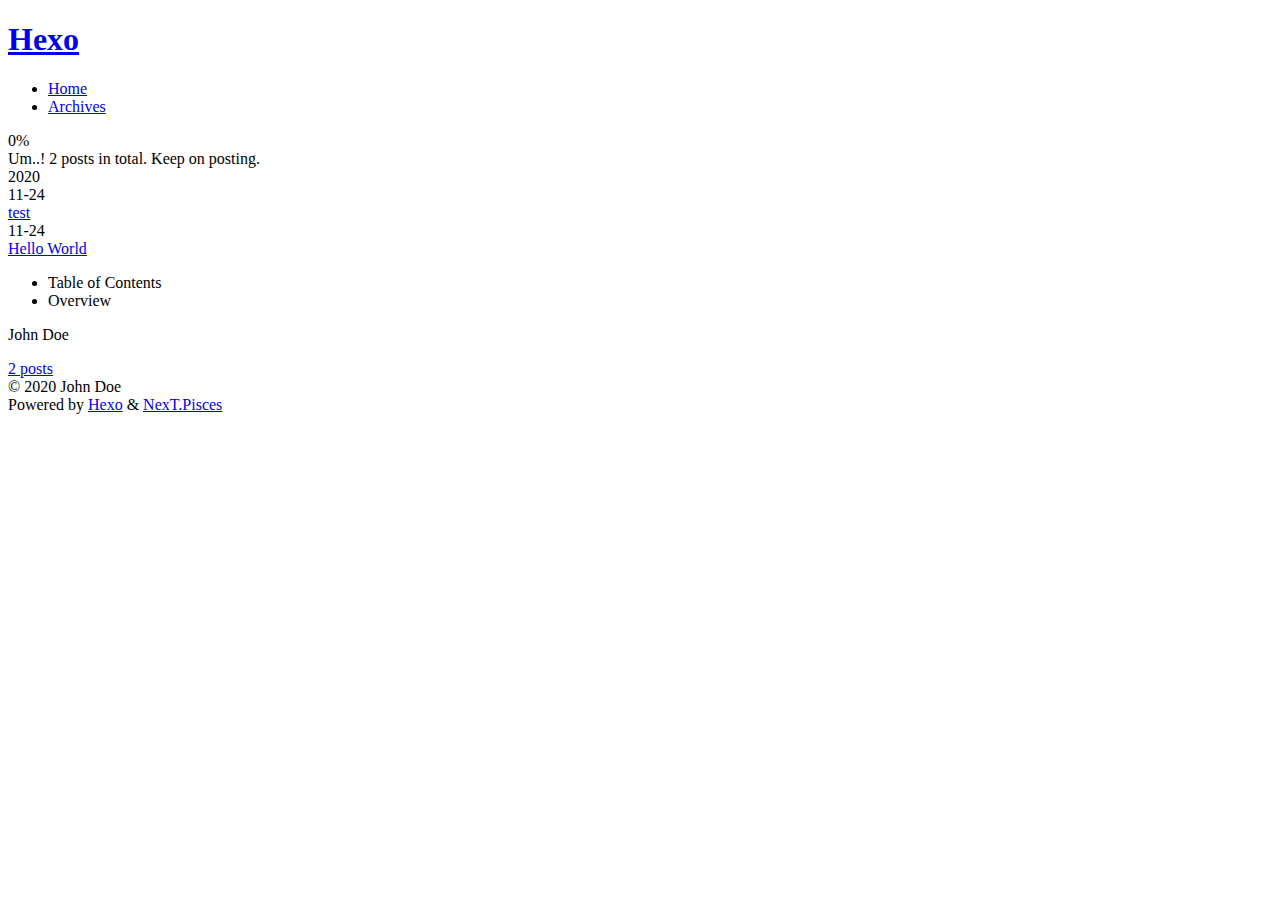
==== commit 709c5d57: "Site updated: 2020-11-25 21:05:39" ====
--- a/archives/index.html
+++ b/archives/index.html
@@ -5,19 +5,19 @@
 <meta name="viewport" content="width=device-width, initial-scale=1, maximum-scale=2">
 <meta name="theme-color" content="#222">
 <meta name="generator" content="Hexo 5.2.0">
-  <link rel="apple-touch-icon" sizes="180x180" href="/images/apple-touch-icon-next.png">
-  <link rel="icon" type="image/png" sizes="32x32" href="/images/favicon-32x32-next.png">
-  <link rel="icon" type="image/png" sizes="16x16" href="/images/favicon-16x16-next.png">
-  <link rel="mask-icon" href="/images/logo.svg" color="#222">
-
-<link rel="stylesheet" href="/css/main.css">
-
-
-<link rel="stylesheet" href="/lib/font-awesome/css/all.min.css">
+  <link rel="apple-touch-icon" sizes="180x180" href="/hexo_test/images/apple-touch-icon-next.png">
+  <link rel="icon" type="image/png" sizes="32x32" href="/hexo_test/images/favicon-32x32-next.png">
+  <link rel="icon" type="image/png" sizes="16x16" href="/hexo_test/images/favicon-16x16-next.png">
+  <link rel="mask-icon" href="/hexo_test/images/logo.svg" color="#222">
+
+<link rel="stylesheet" href="/hexo_test/css/main.css">
+
+
+<link rel="stylesheet" href="/hexo_test/lib/font-awesome/css/all.min.css">
 
 <script id="hexo-configurations">
     var NexT = window.NexT || {};
-    var CONFIG = {"hostname":"example.com","root":"/","scheme":"Pisces","version":"7.8.0","exturl":false,"sidebar":{"position":"left","display":"post","padding":18,"offset":12,"onmobile":false},"copycode":{"enable":false,"show_result":false,"style":null},"back2top":{"enable":true,"sidebar":false,"scrollpercent":false},"bookmark":{"enable":false,"color":"#222","save":"auto"},"fancybox":false,"mediumzoom":false,"lazyload":false,"pangu":false,"comments":{"style":"tabs","active":null,"storage":true,"lazyload":false,"nav":null},"algolia":{"hits":{"per_page":10},"labels":{"input_placeholder":"Search for Posts","hits_empty":"We didn't find any results for the search: ${query}","hits_stats":"${hits} results found in ${time} ms"}},"localsearch":{"enable":false,"trigger":"auto","top_n_per_article":1,"unescape":false,"preload":false},"motion":{"enable":true,"async":false,"transition":{"post_block":"fadeIn","post_header":"slideDownIn","post_body":"slideDownIn","coll_header":"slideLeftIn","sidebar":"slideUpIn"}}};
+    var CONFIG = {"hostname":"example.com","root":"/hexo_test/","scheme":"Pisces","version":"7.8.0","exturl":false,"sidebar":{"position":"left","display":"post","padding":18,"offset":12,"onmobile":false},"copycode":{"enable":false,"show_result":false,"style":null},"back2top":{"enable":true,"sidebar":false,"scrollpercent":false},"bookmark":{"enable":false,"color":"#222","save":"auto"},"fancybox":false,"mediumzoom":false,"lazyload":false,"pangu":false,"comments":{"style":"tabs","active":null,"storage":true,"lazyload":false,"nav":null},"algolia":{"hits":{"per_page":10},"labels":{"input_placeholder":"Search for Posts","hits_empty":"We didn't find any results for the search: ${query}","hits_stats":"${hits} results found in ${time} ms"}},"localsearch":{"enable":false,"trigger":"auto","top_n_per_article":1,"unescape":false,"preload":false},"motion":{"enable":true,"async":false,"transition":{"post_block":"fadeIn","post_header":"slideDownIn","post_body":"slideDownIn","coll_header":"slideLeftIn","sidebar":"slideUpIn"}}};
   </script>
 
   <meta property="og:type" content="website">
@@ -90,7 +90,7 @@
 
   <div class="site-meta">
 
-    <a href="/" class="brand" rel="start">
+    <a href="/hexo_test/" class="brand" rel="start">
       <span class="logo-line-before"><i></i></span>
       <h1 class="site-title">Hexo</h1>
       <span class="logo-line-after"><i></i></span>
@@ -110,12 +110,12 @@
   <ul id="menu" class="main-menu menu">
         <li class="menu-item menu-item-home">
 
-    <a href="/" rel="section"><i class="fa fa-home fa-fw"></i>Home</a>
+    <a href="/hexo_test/" rel="section"><i class="fa fa-home fa-fw"></i>Home</a>
 
   </li>
         <li class="menu-item menu-item-archives">
 
-    <a href="/archives/" rel="section"><i class="fa fa-archive fa-fw"></i>Archives</a>
+    <a href="/hexo_test/archives/" rel="section"><i class="fa fa-archive fa-fw"></i>Archives</a>
 
   </li>
   </ul>
@@ -168,7 +168,7 @@
       </div>
 
       <div class="post-title">
-          <a class="post-title-link" href="/2020/11/24/test/" itemprop="url">
+          <a class="post-title-link" href="/hexo_test/2020/11/24/test/" itemprop="url">
             <span itemprop="name">test</span>
           </a>
       </div>
@@ -188,7 +188,7 @@
       </div>
 
       <div class="post-title">
-          <a class="post-title-link" href="/2020/11/24/hello-world/" itemprop="url">
+          <a class="post-title-link" href="/hexo_test/2020/11/24/hello-world/" itemprop="url">
             <span itemprop="name">Hello World</span>
           </a>
       </div>
@@ -266,7 +266,7 @@
 <div class="site-state-wrap motion-element">
   <nav class="site-state">
       <div class="site-state-item site-state-posts">
-          <a href="/archives/">
+          <a href="/hexo_test/archives/">
         
           <span class="site-state-item-count">2</span>
           <span class="site-state-item-name">posts</span>
@@ -319,19 +319,19 @@
   </div>
 
   
-  <script src="/lib/anime.min.js"></script>
-  <script src="/lib/velocity/velocity.min.js"></script>
-  <script src="/lib/velocity/velocity.ui.min.js"></script>
-
-<script src="/js/utils.js"></script>
-
-<script src="/js/motion.js"></script>
-
-
-<script src="/js/schemes/pisces.js"></script>
-
-
-<script src="/js/next-boot.js"></script>
+  <script src="/hexo_test/lib/anime.min.js"></script>
+  <script src="/hexo_test/lib/velocity/velocity.min.js"></script>
+  <script src="/hexo_test/lib/velocity/velocity.ui.min.js"></script>
+
+<script src="/hexo_test/js/utils.js"></script>
+
+<script src="/hexo_test/js/motion.js"></script>
+
+
+<script src="/hexo_test/js/schemes/pisces.js"></script>
+
+
+<script src="/hexo_test/js/next-boot.js"></script>
 
 
 
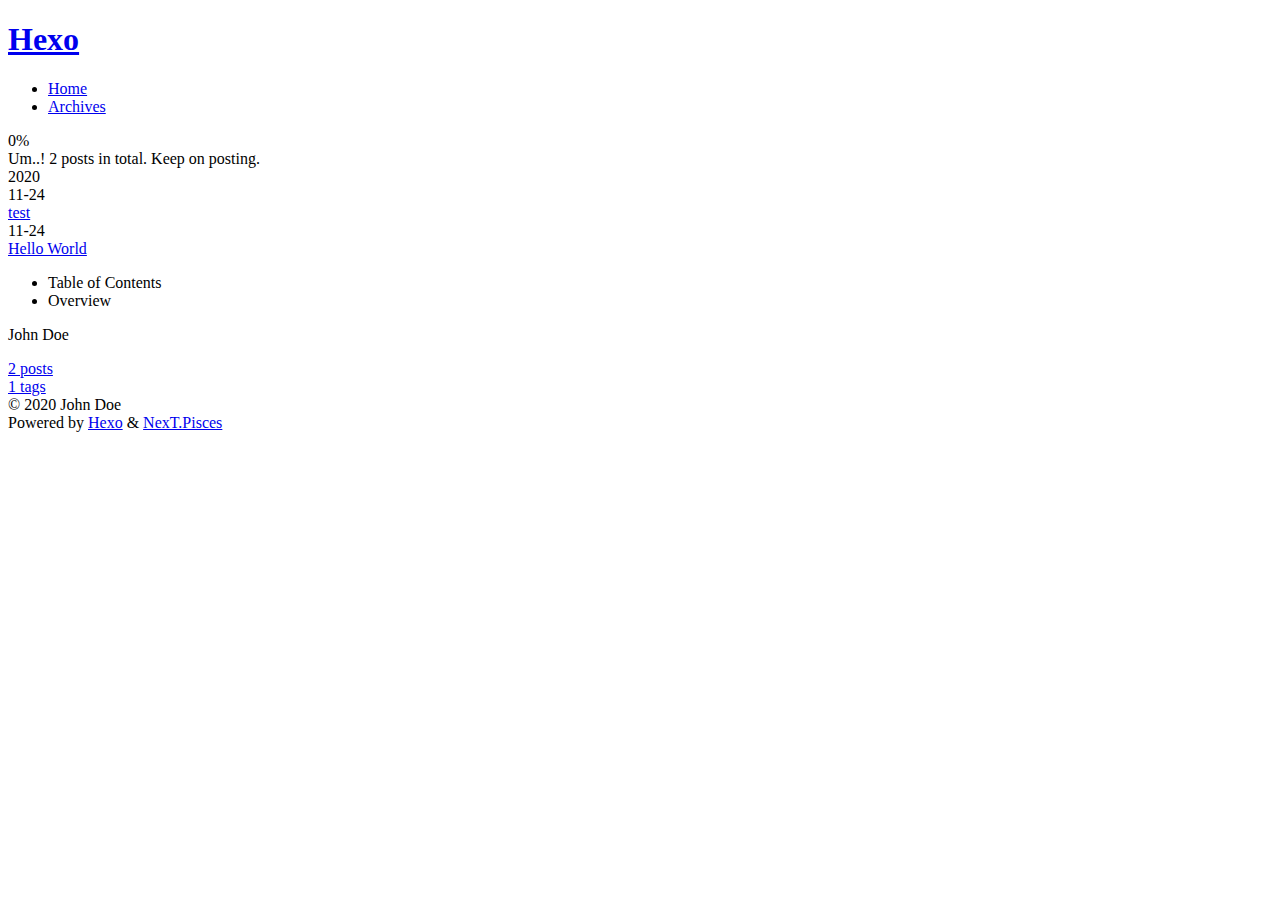
==== commit a4e66d25: "Site updated: 2020-11-25 21:17:18" ====
--- a/archives/index.html
+++ b/archives/index.html
@@ -272,6 +272,11 @@
           <span class="site-state-item-name">posts</span>
         </a>
       </div>
+      <div class="site-state-item site-state-tags">
+            <a href="/hexo_test/tags/">
+        <span class="site-state-item-count">1</span>
+        <span class="site-state-item-name">tags</span></a>
+      </div>
   </nav>
 </div>
 
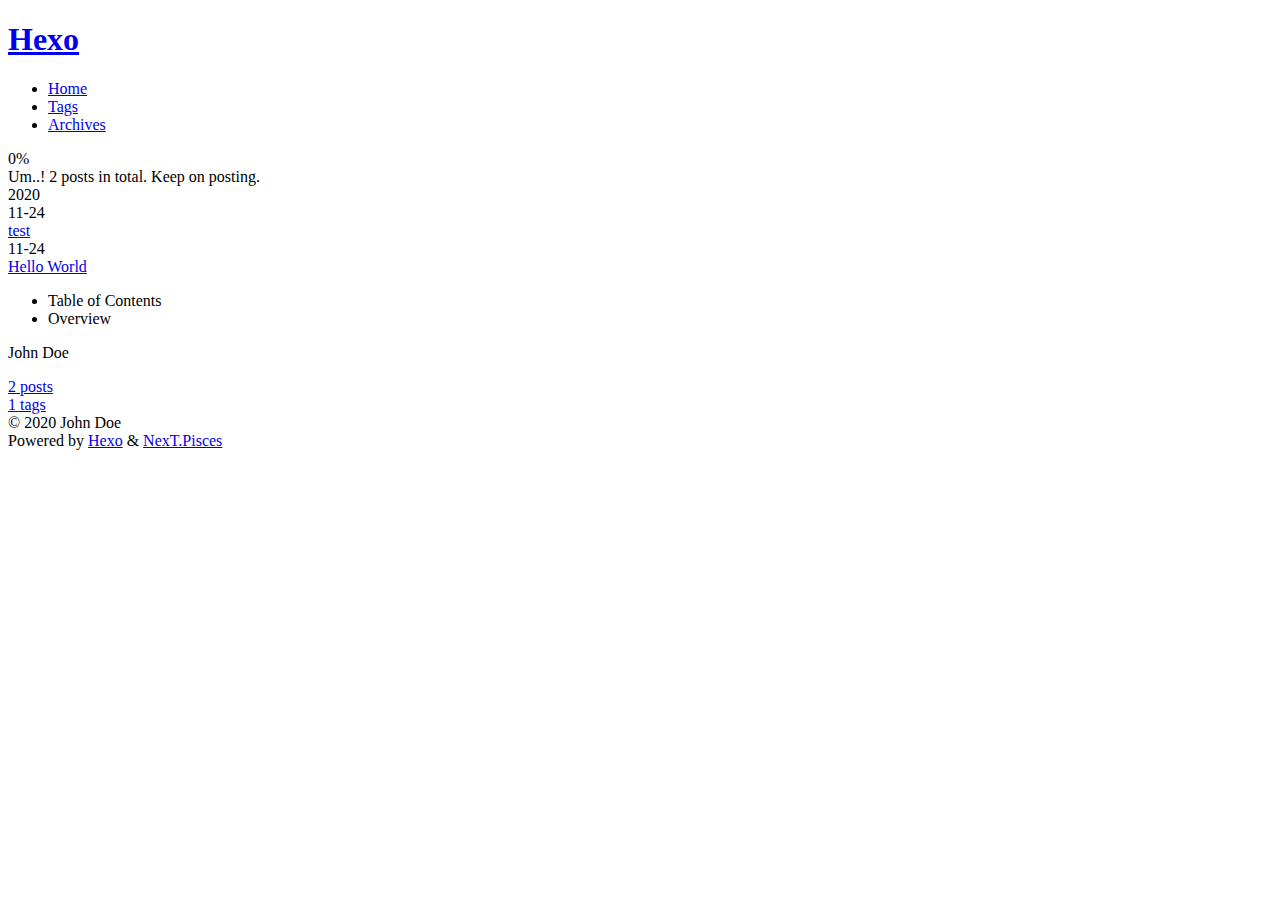
==== commit 9d343913: "Site updated: 2020-11-25 21:28:28" ====
--- a/archives/index.html
+++ b/archives/index.html
@@ -111,6 +111,11 @@
         <li class="menu-item menu-item-home">
 
     <a href="/hexo_test/" rel="section"><i class="fa fa-home fa-fw"></i>Home</a>
+
+  </li>
+        <li class="menu-item menu-item-tags">
+
+    <a href="/hexo_test/tags/" rel="section"><i class="fa fa-tags fa-fw"></i>Tags</a>
 
   </li>
         <li class="menu-item menu-item-archives">
@@ -274,6 +279,7 @@
       </div>
       <div class="site-state-item site-state-tags">
             <a href="/hexo_test/tags/">
+          
         <span class="site-state-item-count">1</span>
         <span class="site-state-item-name">tags</span></a>
       </div>
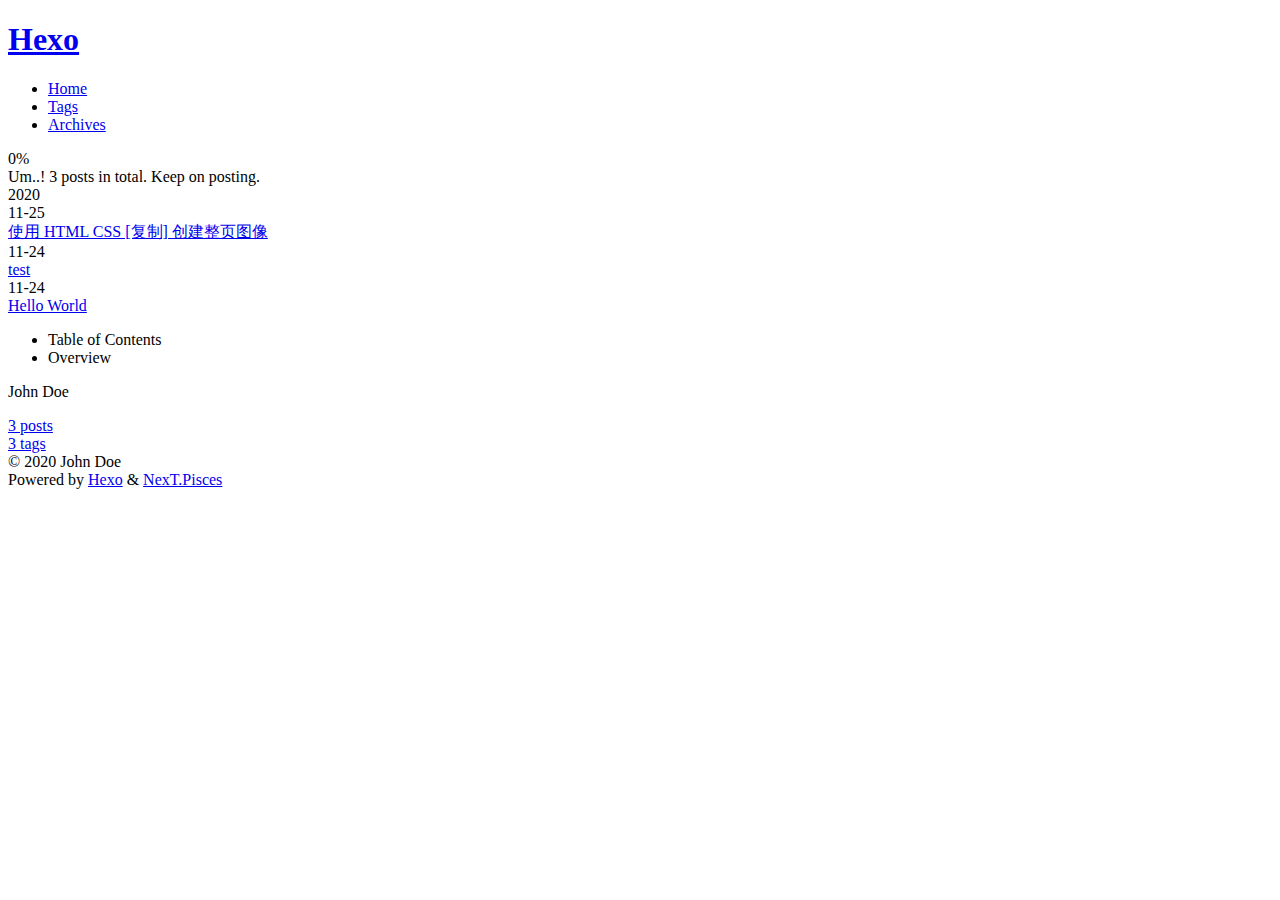
==== commit 3df0a638: "Site updated: 2020-11-25 23:41:39" ====
--- a/archives/index.html
+++ b/archives/index.html
@@ -153,13 +153,33 @@
   <div class="post-block">
     <div class="posts-collapse">
       <div class="collection-title">
-        <span class="collection-header">Um..! 2 posts in total. Keep on posting.</span>
+        <span class="collection-header">Um..! 3 posts in total. Keep on posting.</span>
       </div>
 
       
     <div class="collection-year">
       <span class="collection-header">2020</span>
     </div>
+
+  <article itemscope itemtype="http://schema.org/Article">
+    <header class="post-header">
+
+      <div class="post-meta">
+        <time itemprop="dateCreated"
+              datetime="2020-11-25T23:41:25+08:00"
+              content="2020-11-25">
+          11-25
+        </time>
+      </div>
+
+      <div class="post-title">
+          <a class="post-title-link" href="/hexo_test/2020/11/25/gdadbdji/" itemprop="url">
+            <span itemprop="name">使用 HTML CSS [复制] 创建整页图像</span>
+          </a>
+      </div>
+
+    </header>
+  </article>
 
   <article itemscope itemtype="http://schema.org/Article">
     <header class="post-header">
@@ -273,14 +293,14 @@
       <div class="site-state-item site-state-posts">
           <a href="/hexo_test/archives/">
         
-          <span class="site-state-item-count">2</span>
+          <span class="site-state-item-count">3</span>
           <span class="site-state-item-name">posts</span>
         </a>
       </div>
       <div class="site-state-item site-state-tags">
             <a href="/hexo_test/tags/">
           
-        <span class="site-state-item-count">1</span>
+        <span class="site-state-item-count">3</span>
         <span class="site-state-item-name">tags</span></a>
       </div>
   </nav>
